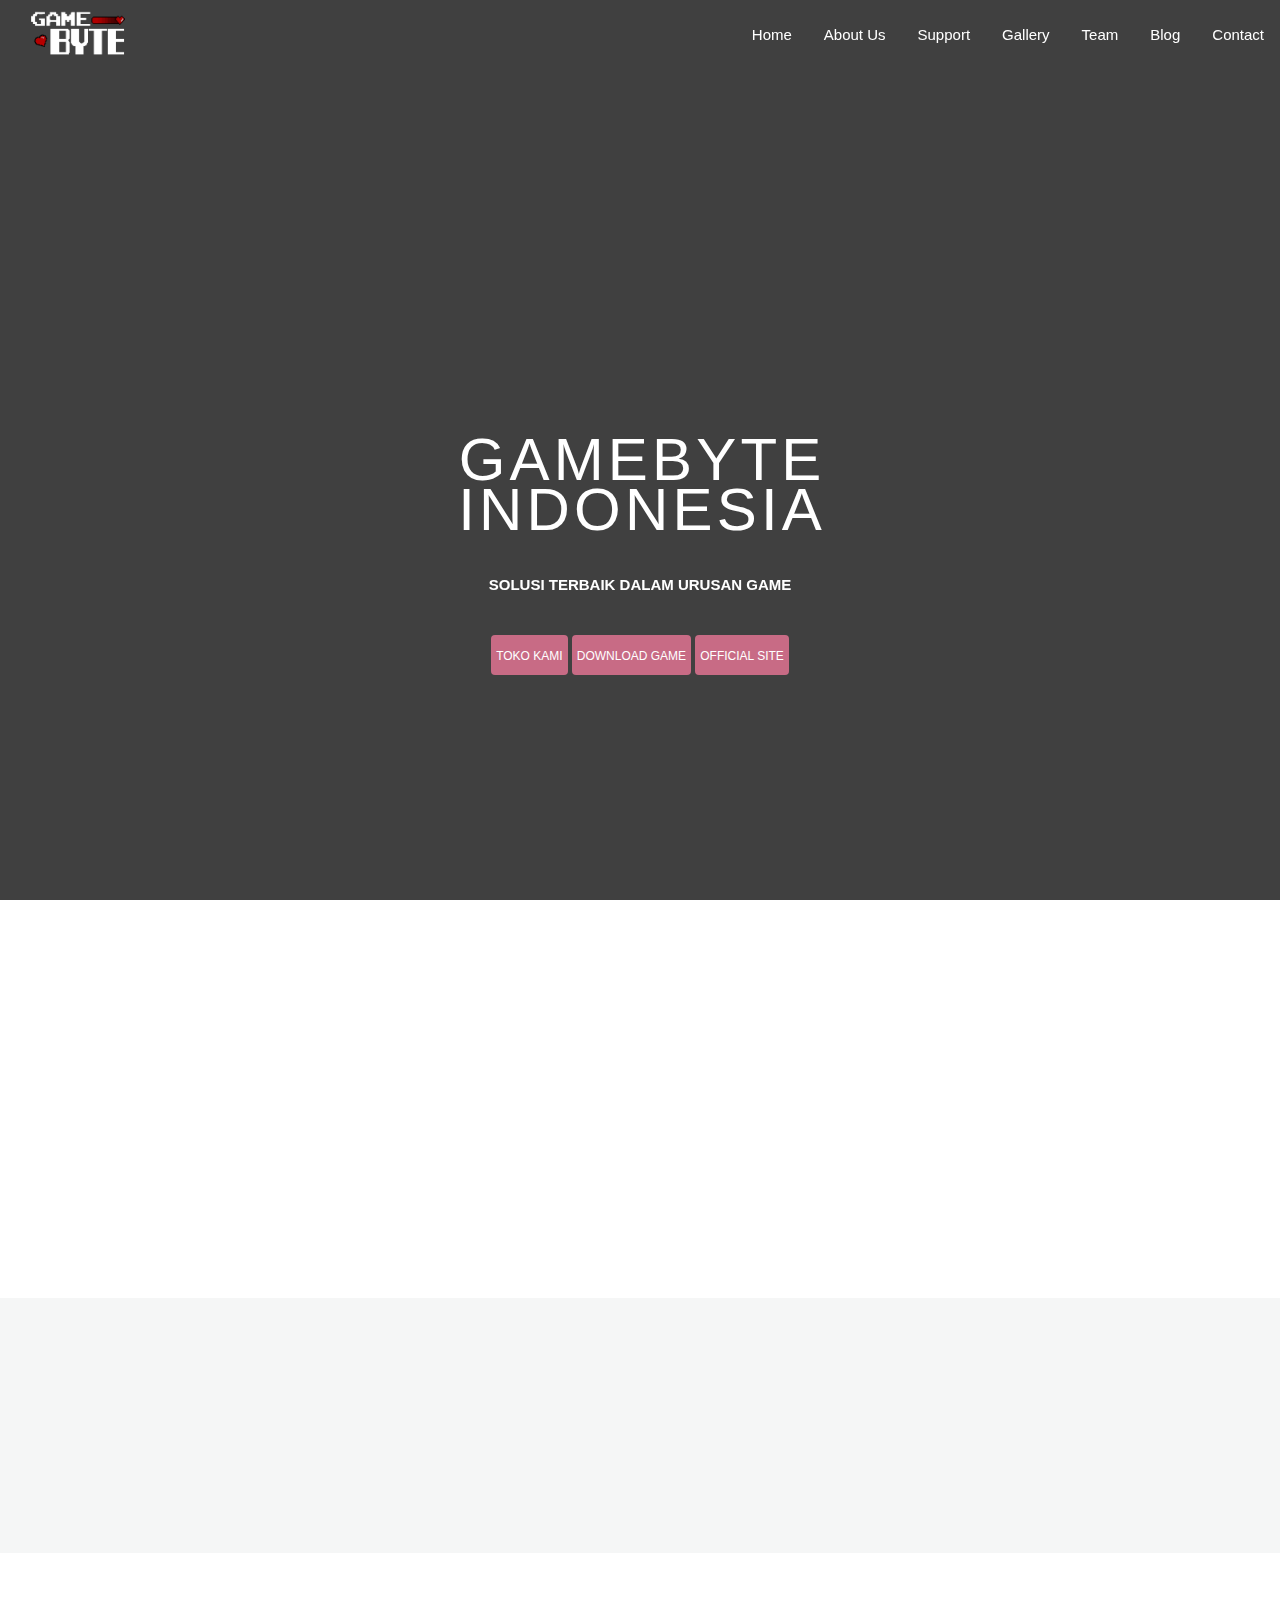
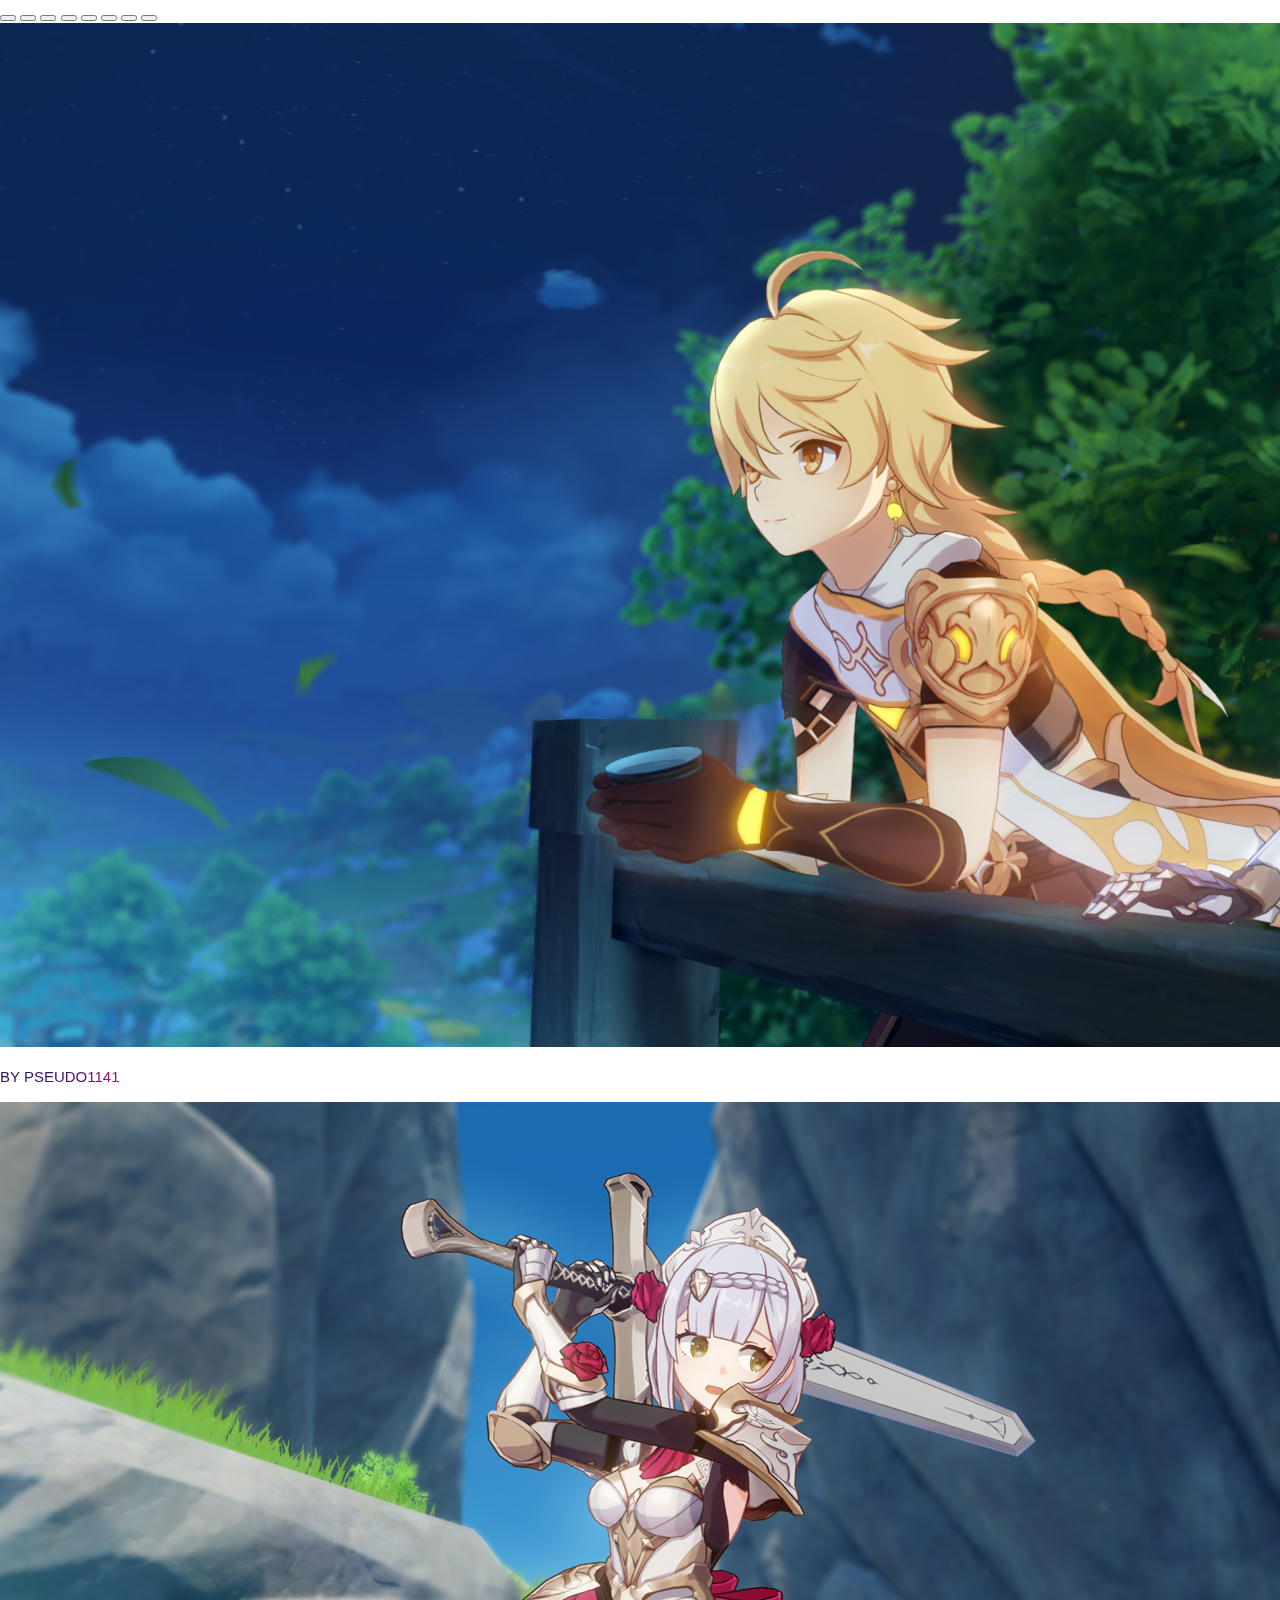
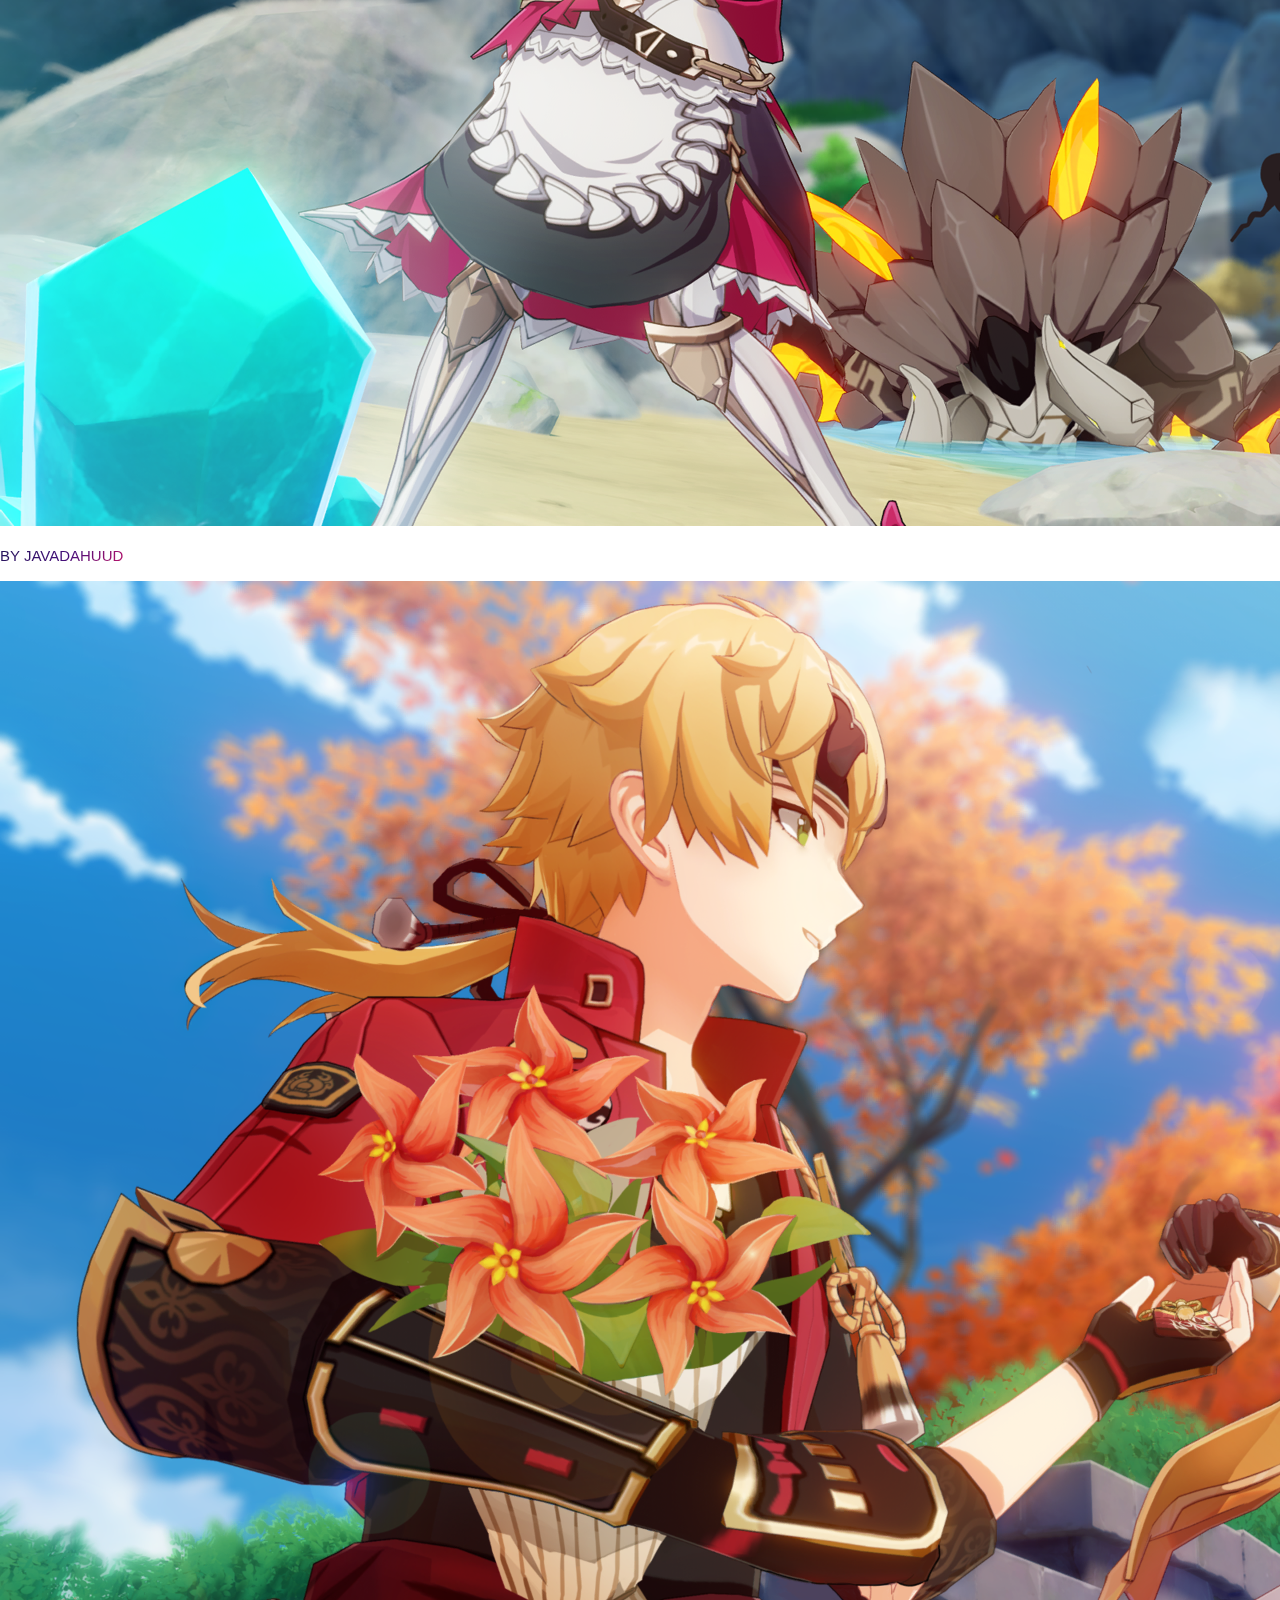
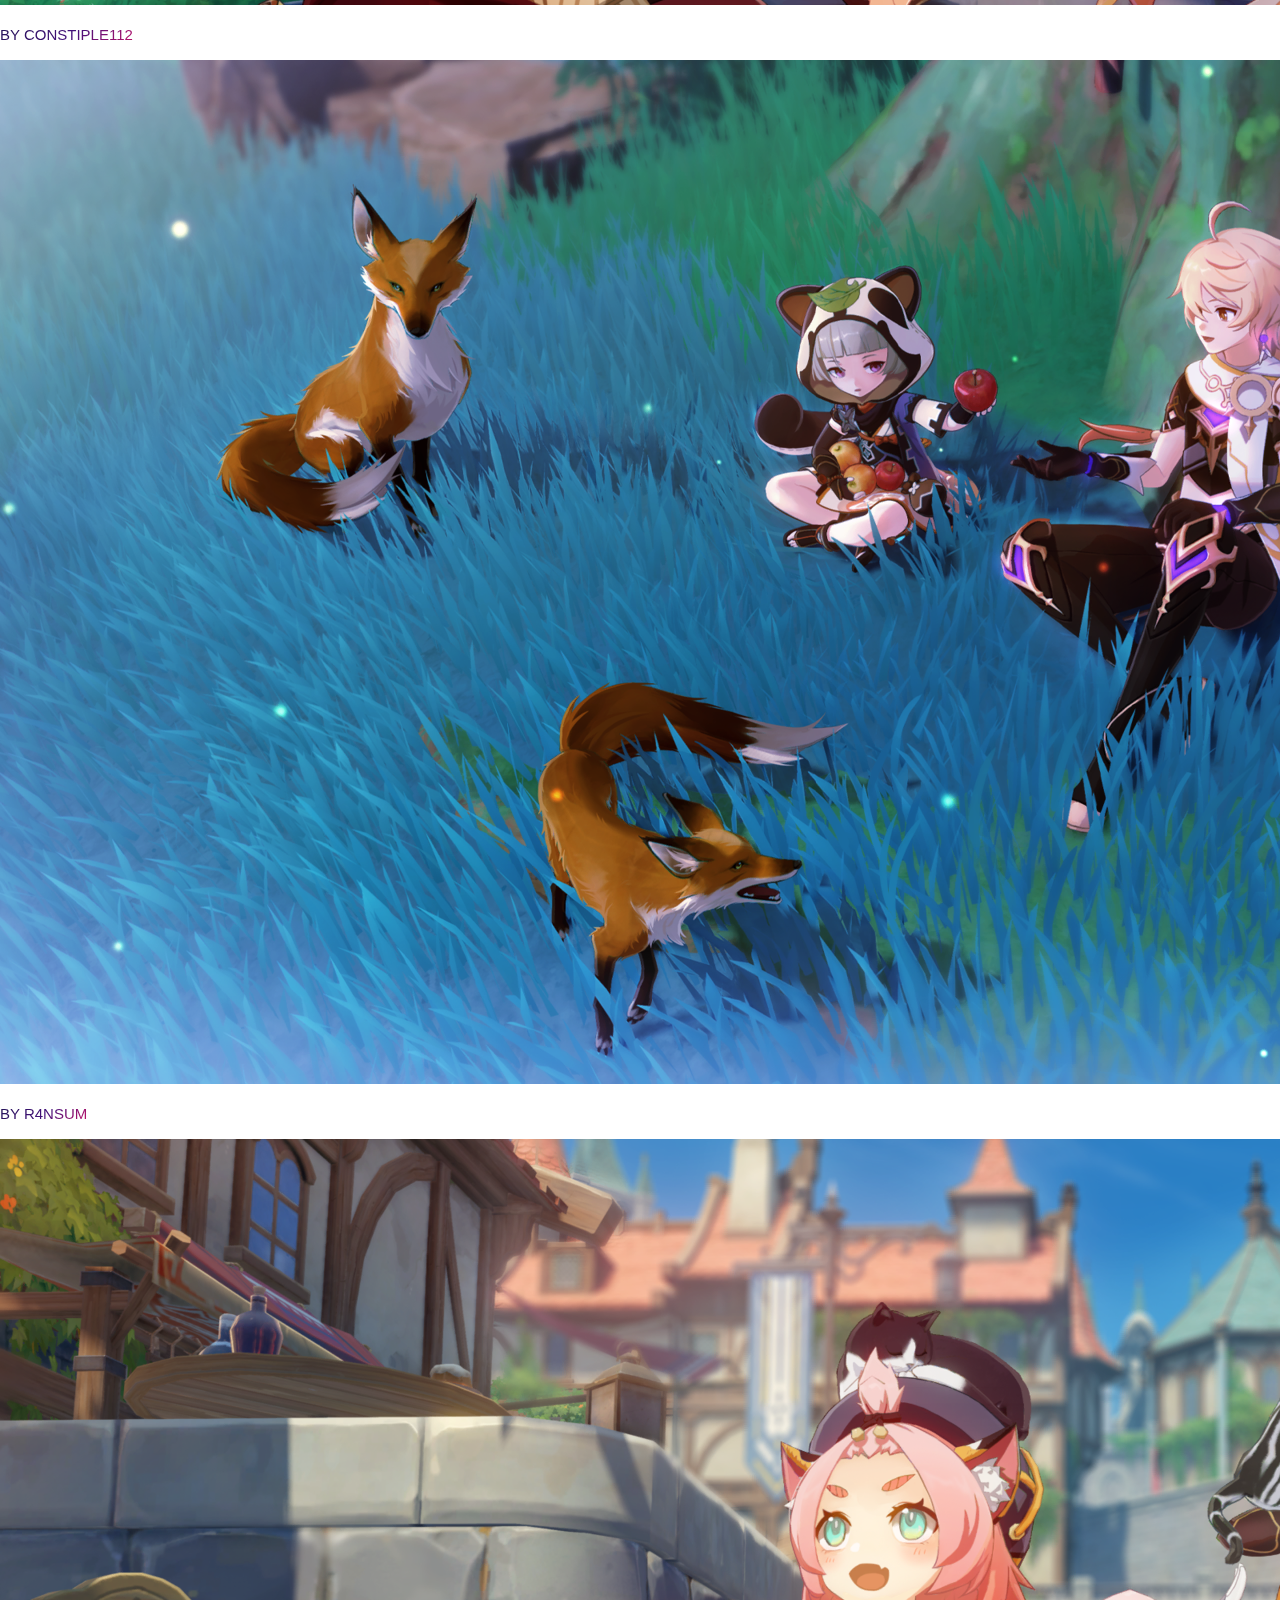
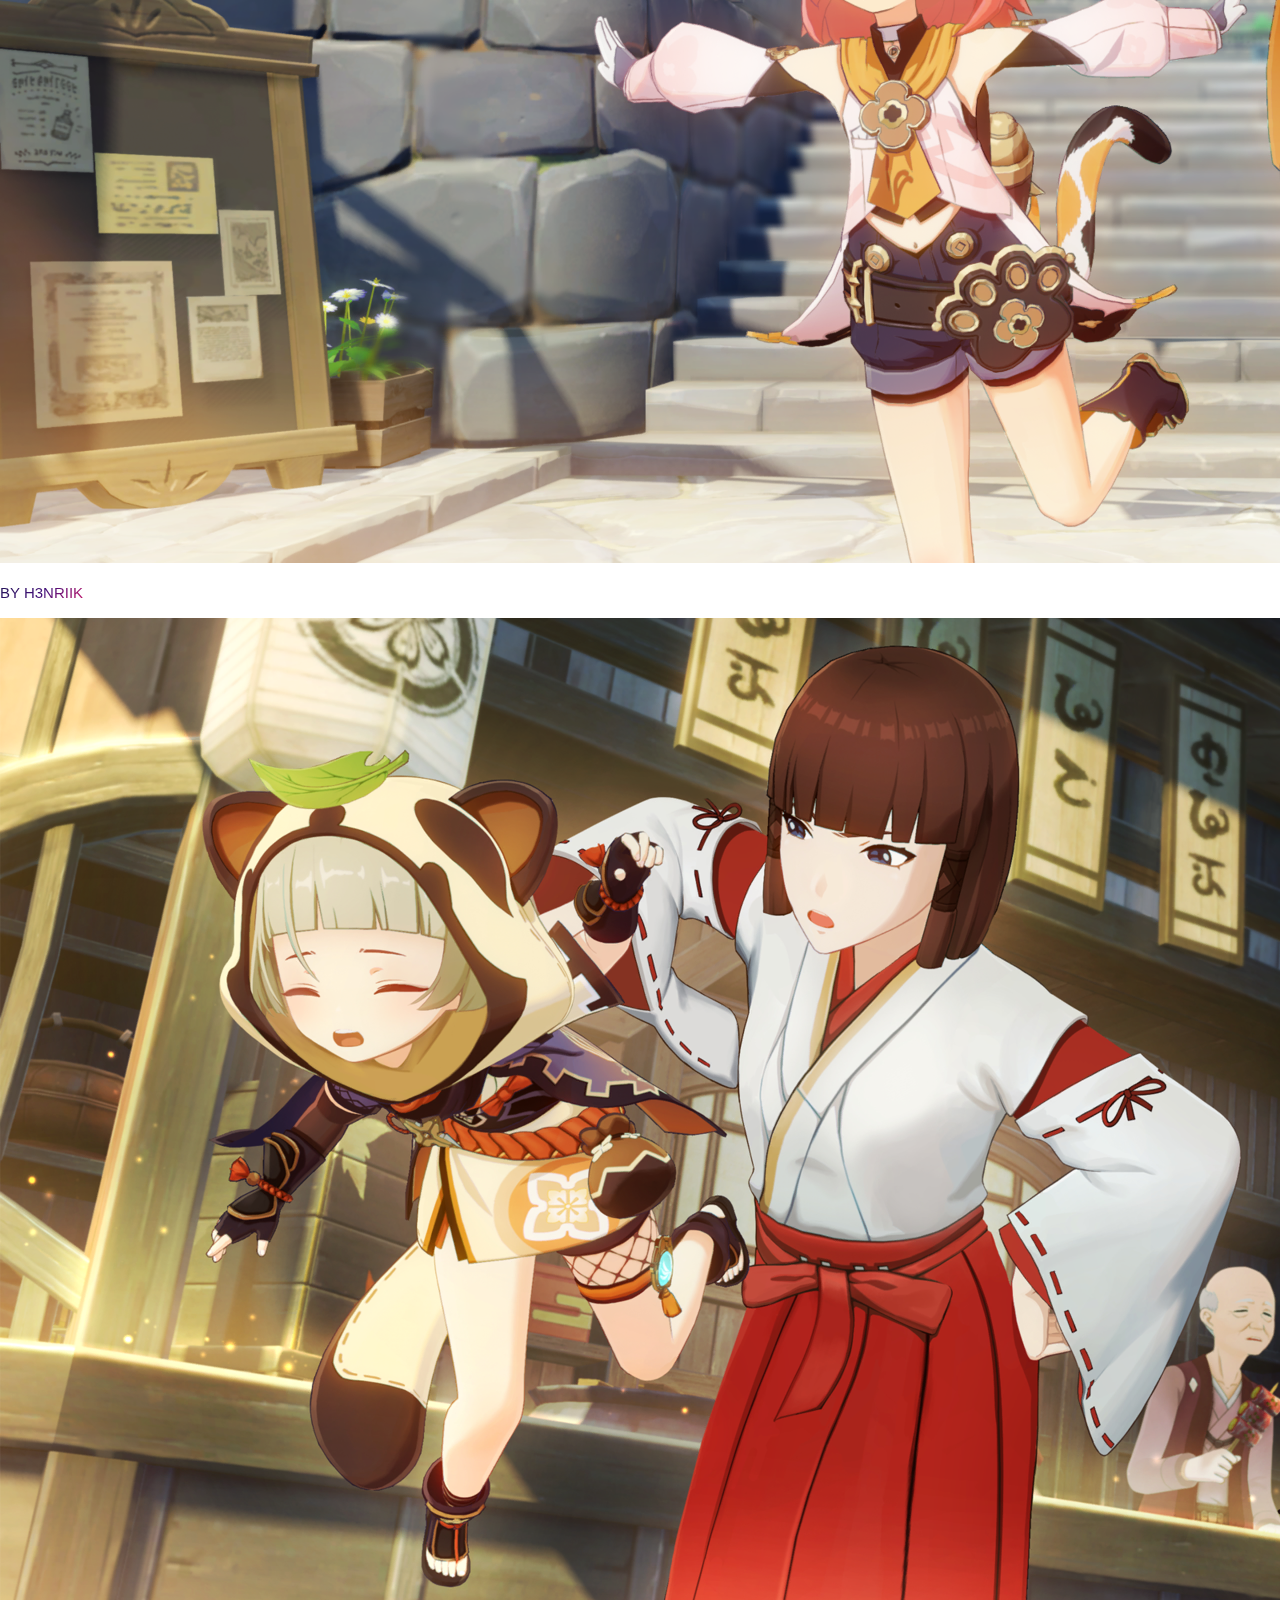
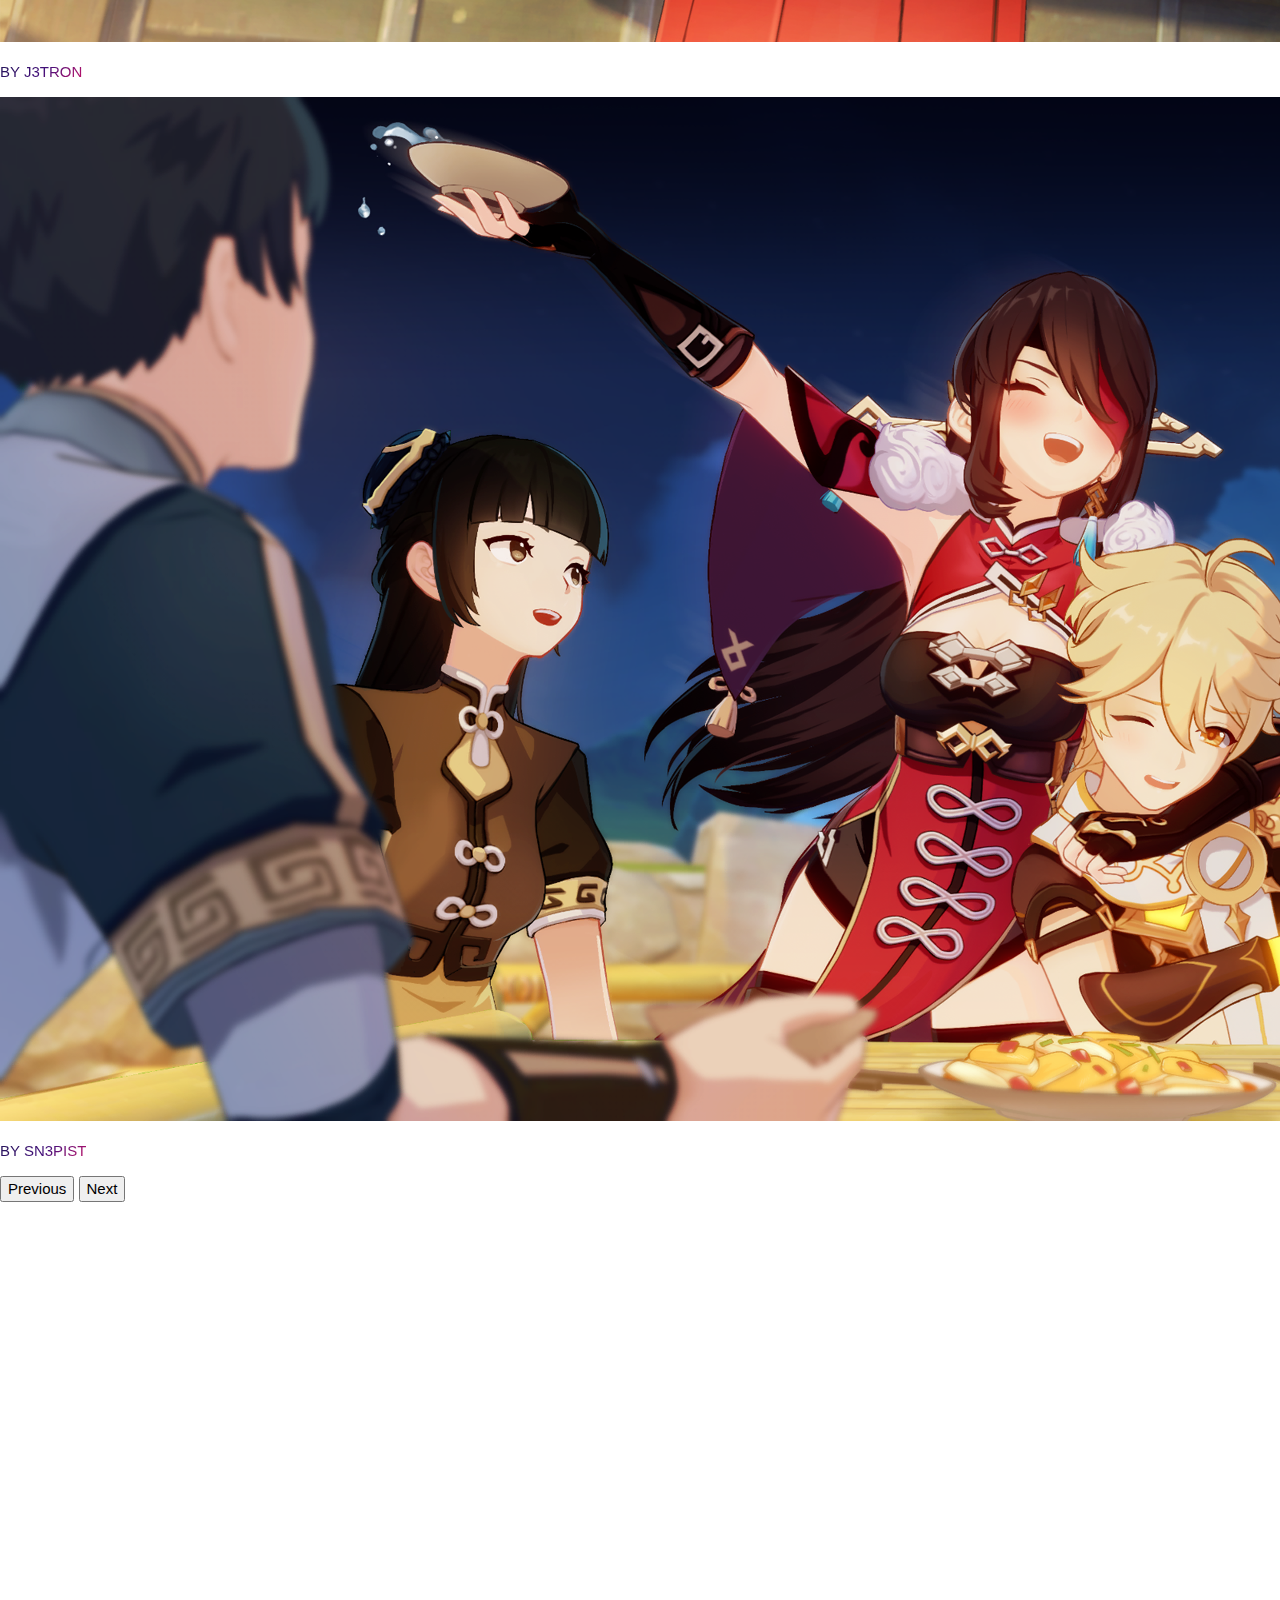
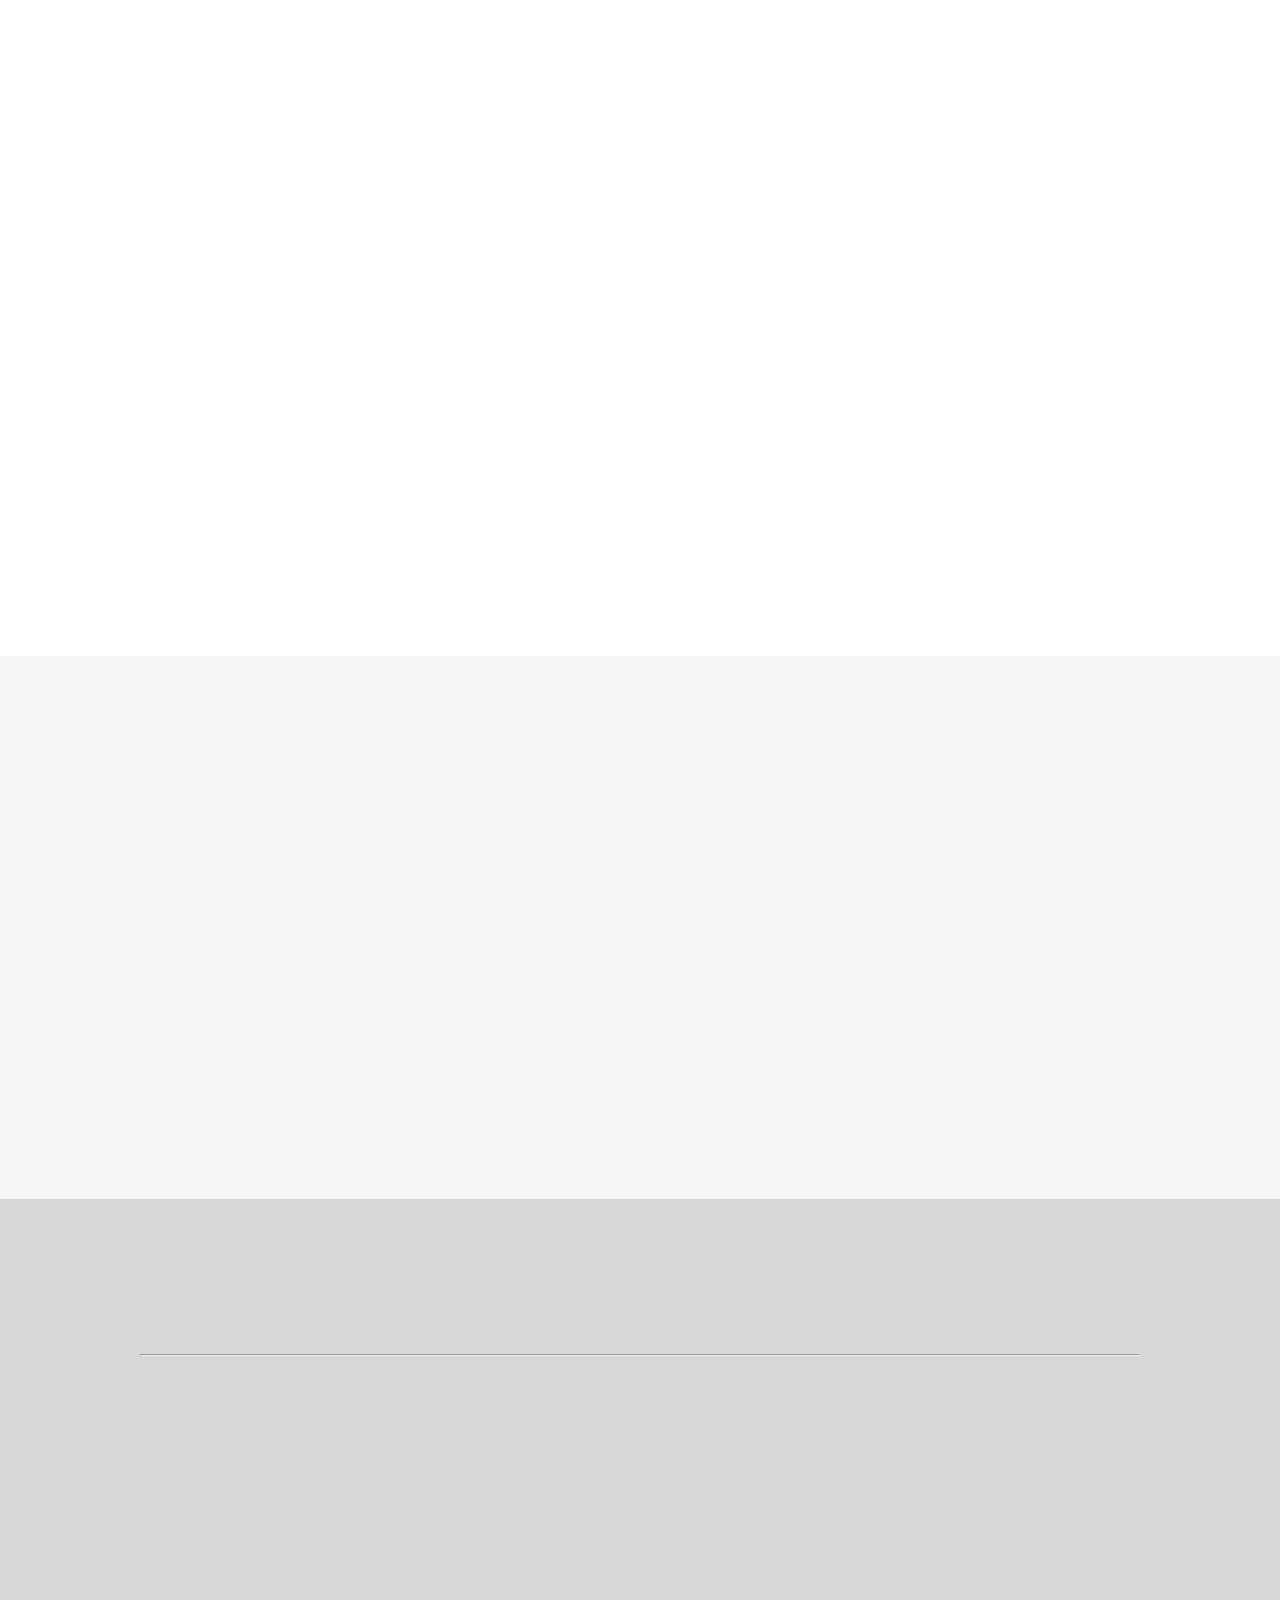
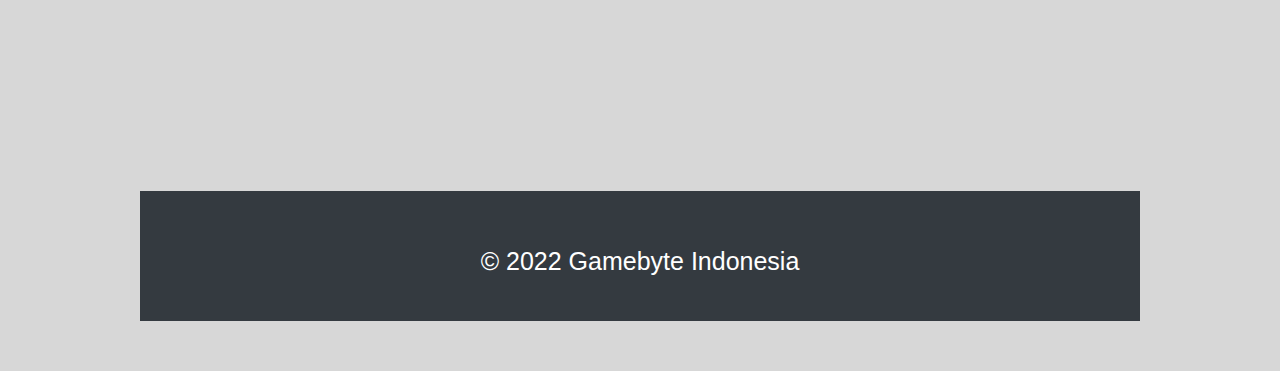
==== index.html @ 229a5499 "Update index.html" ====
<!DOCTYPE html>
<html lang="en">
<head>
    <meta name="viewport" content="width=device-width, initial-scale=1.0">

<!--*===========================   ICON TITLE WEBSITE   ==========================-->

    <link href="Materials/Images/logo game's byte FIXED white ver.png" rel="shortcut icon">

<!--*=============================================================================-->

    <meta charset="UTF-8">
    <meta name="description" content="GAMEBYTE INDONESIA">
    <meta name="keywords" content="GAMEBYTE INDONESIA">
    <meta name="author" content="Gamebyte Indonesia">
    <meta http-equiv="X-UA-Compatible" content="IE=edge">
    <meta name="viewport" content="width=device-width, initial-scale=1.0">
    <title>GAMEBYTE</title>

    <link rel="stylesheet" href="style.css">
    <link href="https://cdn.jsdelivr.net/npm/bootstrap@5.2.1/dist/css/bootstrap.min.css" rel="stylesheet" integrity="sha384-iYQeCzEYFbKjA/T2uDLTpkwGzCiq6soy8tYaI1GyVh/UjpbCx/TYkiZhlZB6+fzT" crossorigin="anonymous">
    <link href="https://unpkg.com/aos@2.3.1/dist/aos.css" rel="stylesheet">
</head>
<body>
    <nav>

<!--!===================================================     CLASS LAYER DALAM        ===============================-->
        <div class="layer-dalam" >
            <div class="logo">
                <a href=""><img src="Materials/Images/logo game's byte FIXED white ver.png" class="gamebyte"/>
            </a>

            <a href=""><img src="Materials/Images/logo game's byte FIXED black ver.png" class="gamebyteblack"/>
            </a>

            </div>

<!--!===================================================     CLASS MENU        ===============================-->
            <div class="menu">
                <a href="#" class="button-menu">
                    <span class="garis"></span>
                    <span class="garis"></span>
                    <span class="garis"></span>
                </a>
                <ul>
                    <li><a href="#home">Home</a></li>
                    <li><a href="#aboutus">About Us</a></li>
                    <li><a href="#support">Support</a></li>
                    <li><a href="#gallery">Gallery</a></li>
                    <li><a href="#team">Team</a></li>
                    <li><a href="#blog">Blog</a></li>
                    <li><a href="#contact">Contact</a></li>
                </ul>
            </div>
            </div>
    </nav>

<!--!===================================================     CLASS FULL-SCREEN        ===============================-->
    <div class="full-screen">
        <header id="home">
            <div class="overlay"></div>
            <video autoplay muted loop>
                <source src="Materials/Videos/Cutscene Animation- .mp4" type="video/mp4">
            </video>
            <div class="intro">
                <div class="waviy" data-aos="fade-down" data-aos-duration="1500">
                    <span style="--i:1">G</span>
                    <span style="--i:2">A</span>
                    <span style="--i:3">M</span>
                    <span style="--i:4">E</span>
                    <span style="--i:5">B</span>
                    <span style="--i:6">Y</span>
                    <span style="--i:7">T</span>
                    <span style="--i:8">E</span>
                    <P> </P>
                    <span style="--i:10">I</span>
                    <span style="--i:11">N</span>
                    <span style="--i:12">D</span>
                    <span style="--i:13">O</span>
                    <span style="--i:14">N</span>
                    <span style="--i:15">E</span>
                    <span style="--i:16">S</span>
                    <span style="--i:17">I</span>
                    <span style="--i:18">A</span>
                   </div>
                   
                   <br>
                <h4 data-aos="zoom-in" data-aos-duration="1500">SOLUSI TERBAIK DALAM URUSAN GAME</h4>
                <br>
                <!-- <p>MENJADI SOLUSI TERBAIK DALAM URUSAN GAME</p>
                <p> -->
                    <a href="moreinfo.html" class="button" target="_blank">TOKO KAMI</a>
                    <a href="https://genshin.hoyoverse.com/en/download?utm_source=fab" class="button" target="_blank">DOWNLOAD GAME</a>
                    <a href="https://genshin.hoyoverse.com/en/" class="button" target="_blank">OFFICIAL SITE</a>
                </p>
            </div>
        </header>
        <main>

<!--!==================================================      BAGIAN SECTION ============================-->

            <section id="aboutus">
                <div class="layar-dalam">
                    <h3 data-aos="fade-up" data-aos-duration="1500">About Us</h3>
                    <p class="ringkasan" data-aos="fade-right" data-aos-duration="1500">
                        MENJADI SOLUSI TERBAIK DALAM URUSAN GAME
                    </p>
                    <div class="konten-isi">
                        <p data-aos="fade-left" data-aos-duration="1500">Gamebyte adalah sebuah situs website yang hadir untuk memenuhi berbagai kebutuhan yang diperlukan oleh gamer-gamer Indonesia, meliputi walkthrough, berita-berita seputar game, bahkan hingga melayani pembelian-pembelian game. Demi menunjukkan bahwa game memiliki sesuatu untuk semua orang. GameByte dijalankan untuk para gamer dengan fokus nyata pada komunitas.<br>
                            <br>
                            Namun dikarenakan progress website yang terkesan masih baru, kami hanya menyediakan 3 game populer saat ini, ARKNIGHTS, GENSHIN IMPACT, dan HONKAI IMPACT 3RD. Tetapi tidak perlu khawatir, kedepannya kami akan mengembangkan website ini agar bisa menyediakan banyak sekali game yang akan membantu kalian para gamer Indonesia.
                            
                            
                    </p>
                    </div>
                </div> 
            </section>
            <section class="gray" id="support">
                <div class="layar-dalam support">
                    <div data-aos="fade-up-right" data-aos-duration="1500">
                        <img src="Materials/Images/support.png"/>
                        <h6>Ready For Supports</h6>
                        <p>
                            Kami selalu siap untuk membantu anda dengan sepenuh hati.
                        </p>
                    </div>
                    <div data-aos="fade-up" data-aos-duration="1500">
                        <img src="Materials/Images/24hours.png"/>
                        <h6>24 Hours Service</h6>
                        <p>
                            Kami selalu tersedia untuk anda dalam 24 jam.
                        </p>
                    </div>
                    <div data-aos="fade-up-left" data-aos-duration="1500">
                        <img src="Materials/Images/team.png"/>
                        <h6>Professional Team</h6>
                        <p>
                            Situs ini dikelola oleh team profesional GAMEBYTE.
                        </p>
                    </div>
                </div>
            </section>
            <section id="gallery">

                <div id="carouselExampleCaptions" class="carousel slide" data-bs-ride="false">
                    <div class="carousel-indicators">
                      <button type="button" data-bs-target="#carouselExampleCaptions" data-bs-slide-to="0" class="active" aria-current="true" aria-label="Slide 1"></button>
                      <button type="button" data-bs-target="#carouselExampleCaptions" data-bs-slide-to="1" aria-label="Slide 2"></button>
                      <button type="button" data-bs-target="#carouselExampleCaptions" data-bs-slide-to="2" aria-label="Slide 3"></button>
                      <button type="button" data-bs-target="#carouselExampleCaptions" data-bs-slide-to="3" aria-label="Slide 4"></button>
                      <button type="button" data-bs-target="#carouselExampleCaptions" data-bs-slide-to="4" aria-label="Slide 5"></button>
                      <button type="button" data-bs-target="#carouselExampleCaptions" data-bs-slide-to="5" aria-label="Slide 6"></button>
                      <button type="button" data-bs-target="#carouselExampleCaptions" data-bs-slide-to="6" aria-label="Slide 7"></button>
                      <button type="button" data-bs-target="#carouselExampleCaptions" data-bs-slide-to="7" aria-label="Slide 8"></button>
                    </div>
                    <div class="carousel-inner">
                      <div class="carousel-item active">
                        <img src="Materials/Images/genshin impact's screenshot/202211713623.png" class="d-block w-100" alt="...">
                        <div class="carousel-caption d-none d-md-block">
                          <p>By pseudo1141</p>
                        </div>
                      </div>
                      <div class="carousel-item">
                        <img src="Materials/Images/genshin impact's screenshot/202213120589.png" class="d-block w-100" alt="...">
                        <div class="carousel-caption d-none d-md-block">
                          <p>By JavaDaHuud</p>
                        </div>
                      </div>
                      <div class="carousel-item">
                        <img src="Materials/Images/genshin impact's screenshot/202211725145.png" class="d-block w-100" alt="...">
                        <div class="carousel-caption d-none d-md-block">
                          <p>By Constiple112</p>
                        </div>
                      </div>
                      <div class="carousel-item">
                        <img src="Materials/Images/genshin impact's screenshot/202211713289.png" class="d-block w-100" alt="...">
                        <div class="carousel-caption d-none d-md-block">
                          <p>By R4nSum</p>
                        </div>
                      </div>
                      <div class="carousel-item">
                        <img src="Materials/Images/genshin impact's screenshot/202211714725.png" class="d-block w-100" alt="...">
                        <div class="carousel-caption d-none d-md-block">
                          <p>By H3nriik</p>
                        </div>
                      </div>
                      <div class="carousel-item">
                        <img src="Materials/Images/genshin impact's screenshot/202211713410.png" class="d-block w-100" alt="...">
                        <div class="carousel-caption d-none d-md-block">
                          <p>By J3tron</p>
                        </div>
                      </div>
                      <div class="carousel-item">
                        <img src="Materials/Images/genshin impact's screenshot/2022117145523.png" class="d-block w-100" alt="...">
                        <div class="carousel-caption d-none d-md-block">
                          <p>By Sn3pist</p>
                        </div>
                      </div>
                    </div>
                    <button class="carousel-control-prev" type="button" data-bs-target="#carouselExampleCaptions" data-bs-slide="prev">
                      <span class="carousel-control-prev-icon" aria-hidden="true"></span>
                      <span class="visually-hidden">Previous</span>
                    </button>
                    <button class="carousel-control-next" type="button" data-bs-target="#carouselExampleCaptions" data-bs-slide="next">
                      <span class="carousel-control-next-icon" aria-hidden="true"></span>
                      <span class="visually-hidden">Next</span>
                    </button>
                  </div>

                <!--* Top content -->
<!-- <div class="top-content">
    <div class="container">
        <div class="row">
            <div class="col col-md-10 offset-md-1 col-lg-8 offset-lg-2"> -->
 
                <!--* Carousel -->
                <!-- <div id="carousel-example" class="carousel slide" data-ride="carousel">
 
                    <ol class="carousel-indicators">
                        <li data-target="#carousel-example" data-slide-to="0" class="active"></li>
                        <li data-target="#carousel-example" data-slide-to="1"></li>
                        <li data-target="#carousel-example" data-slide-to="2"></li>
                        <li data-target="#carousel-example" data-slide-to="3"></li>
                    </ol>
 
                    <div class="carousel-inner">
                        <div class="carousel-item active">
                            <img src="Materials/Images/genshin impact's screenshot/202211713623.png" class="d-block w-100" alt="slide-img-1">
                            <div class="carousel-caption">
                                <h1>Carousel: Change Arrow Colors</h1>
                                <div class="carousel-caption-description">
                                    <p>How to Change the Arrow Colors of Carousel Controls in Bootstrap 4</p>
                                </div>
                            </div>
                        </div>
                        <div class="carousel-item">
                            <img src="Materials/Images/genshin impact's screenshot/202211713623.png" class="d-block w-100" alt="slide-img-2">
                            <div class="carousel-caption">
                                <h3>Caption for Image 2</h3>
                                <div class="carousel-caption-description">
                                    <p>This is the caption description text for image 2.</p>
                                </div>
                            </div>
                        </div>
                        <div class="carousel-item">
                            <img src="Materials/Images/genshin impact's screenshot/202211713623.png" class="d-block w-100" alt="slide-img-3">
                            <div class="carousel-caption">
                                <h3>Caption for Image 3</h3>
                                <div class="carousel-caption-description">
                                    <p>This is the caption description text for image 3.</p>
                                </div>
                            </div>
                        </div>
                        <div class="carousel-item">
                            <img src="Materials/Images/genshin impact's screenshot/202211713623.png" class="d-block w-100" alt="slide-img-4">
                            <div class="carousel-caption">
                                <h3>Caption for Image 4</h3>
                                <div class="carousel-caption-description">
                                    <p>This is the caption description text for image 4.</p>
                                </div>
                            </div>
                        </div>
                    </div>
 
                    <a class="carousel-control-prev" href="#carousel-example" role="button" data-slide="prev">
                        <i class="fas fa-arrow-left" aria-hidden="true"></i>
                        <span class="sr-only">Previous</span>
                    </a>
                    <a class="carousel-control-next" href="#carousel-example" role="button" data-slide="next">
                        <i class="fas fa-arrow-right" aria-hidden="true"></i>
                        <span class="sr-only">Next</span>
                    </a>
                </div> -->
                <!--* End carousel -->
 
            <!-- </div>
        </div>
    </div>
</div> -->

                <!-- <div id="carouselExampleDark" class="carousel carousel-dark slide" data-bs-ride="carousel">
                    <div class="carousel-indicators">
                      <button type="button" data-bs-target="#carouselExampleDark" data-bs-slide-to="0" class="active" aria-current="true" aria-label="Slide 1"></button>
                      <button type="button" data-bs-target="#carouselExampleDark" data-bs-slide-to="1" aria-label="Slide 2"></button>
                      <button type="button" data-bs-target="#carouselExampleDark" data-bs-slide-to="2" aria-label="Slide 3"></button>
                    </div>
                    <div class="carousel-inner">
                      <div class="carousel-item active" data-bs-interval="10000">
                        <img src="Materials/Images/genshin impact's screenshot/202211713623.png" class="d-block w-100" alt="...">
                        <div class="carousel-caption d-none d-md-block">
                          <h5>First slide label</h5>
                          <p>Some representative placeholder content for the first slide.</p>
                        </div>
                      </div>
                      <div class="carousel-item" data-bs-interval="2000">
                        <img src="Materials/Images/genshin impact's screenshot/202213120589.png" class="d-block w-100" alt="...">
                        <div class="carousel-caption d-none d-md-block">
                          <h5>Second slide label</h5>
                          <p>Some representative placeholder content for the second slide.</p>
                        </div>
                      </div>
                      <div class="carousel-item">
                        <img src="Materials/Images/genshin impact's screenshot/202211725145.png" class="d-block w-100" alt="...">
                        <div class="carousel-caption d-none d-md-block">
                          <h5>Third slide label</h5>
                          <p>Some representative placeholder content for the third slide.</p>
                        </div>
                      </div>
                    </div>
                    <button class="carousel-control-prev" type="button" data-bs-target="#carouselExampleDark" data-bs-slide="prev">
                      <span class="carousel-control-prev-icon" aria-hidden="true"></span>
                      <span class="visually-hidden">Previous</span>
                    </button>
                    <button class="carousel-control-next" type="button" data-bs-target="#carouselExampleDark" data-bs-slide="next">
                      <span class="carousel-control-next-icon" aria-hidden="true"></span>
                      <span class="visually-hidden">Next</span>
                    </button>
                  </div> -->
                  
                <!-- <div><img src="Materials/Images/genshin impact's screenshot/202211713623.png"/>
                </div>
                <div><img src="Materials/Images/genshin impact's screenshot/202213120589.png"/>
                </div>
                <div><img src="Materials/Images/genshin impact's screenshot/202211725145.png"/>
                </div>
                <div><img src="Materials/Images/genshin impact's screenshot/202211713289.png"/>
                </div>
                <div><img src="Materials/Images/genshin impact's screenshot/202211714725.png"/>
                </div>
                <div><img src="Materials/Images/genshin impact's screenshot/20221173129.png"/>
                </div>
                <div><img src="Materials/Images/genshin impact's screenshot/202211713410.png"/>
                </div>
                <div><img src="Materials/Images/genshin impact's screenshot/2022117145523.png"/>
                </div>
                <div><img src="Materials/Images/genshin impact's screenshot/202211715740.png"/>
                </div> -->
            </section>
            <section class="quote">
                <div class="layar-dalam" data-aos="flip-down" data-aos-duration="1500">
                    <p>
                        Let The Game Brings You Happiness.
                    </p>
                </div>
            </section>
            <section id="team">
                <div class="layar-dalam">
                    <h3 data-aos="zoom-in" data-aos-duration="1500">Gamebyte's Team Members</h3>
                    <p class="ringkasan" data-aos="fade-up" data-aos-duration="1500">
                        Berikut adalah anggota kami dari Team Gamebyte :
                        <br>
                    </p>
                    <div class="team">
                        <div data-aos="zoom-in-right" data-aos-duration="1500">
                            <img src="Materials/Images/fahrul.jpeg"/>
                            <h6>Fahrul Al' Farisi</h6>
                            <span>Indonesia</span>
                            <br>
                            <span>Material Maker</span>
                        </div>
                        <div data-aos="zoom-in" data-aos-duration="1500">
                            <img src="Materials/Images/dyllan2.jpeg"/>
                            <h6>Dyllan Nicholas N.</h6>
                            <span>Indonesia</span>
                            <br>
                            <span>Web Developer</span>
                        </div>
                        <div data-aos="zoom-in-up" data-aos-duration="1500">
                            <img src="Materials/Images/syifa2.jpeg"/>
                            <h6>Fairuz Syifa</h6>
                            <span>Indonesia</span>
                            <br>
                            <span>Operator & Hoster</span>
                        </div>
                    </div>
                </div>
            </section>
            <section class="gray" id="blog">
                <div class="layar-dalam">
                    <h3 data-aos="fade-down" data-aos-duration="1000">Latest Blog</h3>
                    <p class="ringkasan" data-aos="zoom-out" data-aos-duration="1500">
                        BERIKUT ADALAH BLOG TERBARU KAMI
                    </p>
                    <div class="blog">
                        <div class="area" data-aos="fade-right" data-aos-duration="2000">
                            <div class="gambar" style="background-image: url('Materials/Images/genshin.jpg')">
                            </div>
                            <div class="text">
                                <article>
                                    <h4><a href="#">About Genshin Impact Update 3.0</a></h4>
                                    <hr>
                                    <p>
                                        The Morn a Thousand Roses Brings
                                    </p>
                                </article>
                            </div>
                        </div>
                        <div class="area" data-aos="fade-left" data-aos-duration="2000">
                            <div class="gambar" style="background-image: url('Materials/Images/Genshin-impact-3.0-banner1.webp')">
                            </div>
                            <div class="text">
                                <article>
                                    <h4><a href="#">Genshin Impact 3.0 Banner List</a></h4>
                                    <hr>
                                    <p>
                                        What banners are coming in 3.0 Genshin?
                                    </p>
                                </article>
                            </div>
                        </div>
                    </div>
                </div>
            </section>
        </main>

        <section id="contact">
            <div class="layar-dalam">  
                <h3 data-aos="zoom-in" data-aos-duration="1500">Contact Us</h3>
                <hr>
                <p data-aos="zoom-out" data-aos-duration="2000">APA YANG BISA KAMI BANTU?
                    <br>
                    SILAKAN ISI FORM DIBAWAH INI TERLEBIH DAHULU..
                </p>
            <!-- <div class="layar-dalam">
                <div>
                    <h5>Info</h5>
                    Lorem ipsum dolor sit amet consectetur adipisicing elit. Facere, dolorem.
                </div>
                <div>
                    <h5>Contact</h5>
                    Lorem ipsum dolor sit amet consectetur adipisicing elit. Facere, dolorem.
                </div>
                <div>
                    <h5>Help</h5>
                    Lorem ipsum dolor sit amet consectetur adipisicing elit. Facere, dolorem.
                </div>
                <div>
                    <h5>Site Map</h5>
                    Lorem ipsum dolor sit amet consectetur adipisicing elit. Facere, dolorem.
                </div>
            </div> -->

<!-- Wrapper container -->
<div class="container py-4" data-aos="fade-up" data-aos-duration="1500">

    <!-- Bootstrap 5 starter form -->
    <form id="contactForm">
  
      <!-- Name input -->
      <div class="mb-3">
        <label class="form-label" for="name">Name</label>
        <input class="form-control" id="name" type="text" placeholder="Name" data-sb-validations="required" />
        <div class="invalid-feedback" data-sb-feedback="name:required">Name is required.</div>
      </div>
  
      <!-- Email address input -->
      <div class="mb-3">
        <label class="form-label" for="emailAddress">Email Address</label>
        <input class="form-control" id="emailAddress" type="email" placeholder="Email Address" data-sb-validations="required, email" />
        <div class="invalid-feedback" data-sb-feedback="emailAddress:required">Email Address is required.</div>
        <div class="invalid-feedback" data-sb-feedback="emailAddress:email">Email Address Email is not valid.</div>
      </div>
  
      <!-- Message input -->
      <div class="mb-3">
        <label class="form-label" for="message">Message</label>
        <textarea class="form-control" id="message" type="text" placeholder="Message" style="height: 10rem;" data-sb-validations="required"></textarea>
        <div class="invalid-feedback" data-sb-feedback="message:required">Message is required.</div>
      </div>
  
      <!-- Form submissions success message -->
      <div class="d-none" id="submitSuccessMessage">
        <div class="text-center mb-3">Form submission successful!</div>
      </div>
  
      <!-- Form submissions error message -->
      <div class="d-none" id="submitErrorMessage">
        <div class="text-center text-danger mb-3">Error sending message!</div>
      </div>
  
      <!-- Form submit button -->
      <div class="d-grid">
        <button class="btn btn-primary btn-lg" type="submit">Submit</button>
      </div>
  
    </form>
  
  </div>      

<!--!====================================================   BAGIAN FOOTER   ================-->

    
<footer id="contact">


    <div class="layar-dalam">
        <div class="copyright">
            &copy; 2022 Gamebyte Indonesia
        </div>
    </div>
</footer>

</div>

<!--!===================================================     SAMBUNG KE JAVASCRIPT        ===============================-->

    <script src="https://code.jquery.com/jquery-3.6.1.min.js" integrity="sha256-o88AwQnZB+VDvE9tvIXrMQaPlFFSUTR+nldQm1LuPXQ=" crossorigin="anonymous"></script>
    <script src="javascript.js"></script>
    
    <script src="https://cdn.jsdelivr.net/npm/bootstrap@5.2.1/dist/js/bootstrap.bundle.min.js" integrity="sha384-u1OknCvxWvY5kfmNBILK2hRnQC3Pr17a+RTT6rIHI7NnikvbZlHgTPOOmMi466C8" crossorigin="anonymous"></script>
    <script src="https://unpkg.com/aos@2.3.1/dist/aos.js"></script>
    <script>
        AOS.init();
      </script>
</body>
</html>




<!--!           pada judul dan logo perlu diganti karena nama yang digunakan sudah dipakai oleh pihak lain pada situs browser   -->

<!--TODO        terdapat masalah pada pemutaran MP4 looping tidak berjalan saat menggunakan video MP4 Genshin impact 'TRIM 2'  -->

<!--TODO        bagian <a href> button perlu ditambah URL dan ditambahkan target='_blank' suapaya button dapat berfungsi membuka halaman lain + open in new tab -->

<!--todo        terdapat penambahan logo icon title website pada bagian <head>  -->

<!--TODO        perlu ditambahkan isian terkait topik genshin update 3.0   -->

<!--TODO        perlu ditambahkan video box youtube utk menambahkan informasi terkait update genshin impact update 3.0   -->
<!--TODO        perlu menambahkan fitur carousel untuk scrolling menu gallery foto    -->
---- style.css ----
* {
    font-family: 'Lucida Sans', 'Lucida Sans Regular', 'Lucida Grande', 'Lucida Sans Unicode', Geneva, Verdana, sans-serif;
    line-height: 20px;
    font-size: 15px;
}
html {
    margin: 0;
    padding: 0;
    scroll-behavior: smooth;
    overflow-x: hidden;
}

body {
    margin: 0px;
    padding: 0px;
    overflow-x: hidden;
}

.full-screen {
    width: 100%;
}

.layar-dalam {
    width: 1000px;
    margin: auto;
}

/**====================================   CONFIG NAVBAR  =====================*/

nav {
    z-index: 100;
    color: #fff;
    text-align: center;
    position: fixed;
    /*border-bottom: 1px solid #b1b1b1;*/
    line-height: 60px;
    width: 100%;
    transition: background-color 1.5s ease;
}
nav.gamebyte {
    background-color: #fff;
}

nav.gamebyte ul li a {
    color: #333;

}

nav .logo {
    float: left;
    position: relative;
    line-height: 55px;
    text-align: center;
    margin: 0px 0px 0px 10px;
}
nav .logo img {
    width: 120px;
    vertical-align: top;
    float: left;
    margin: 10px 10px 21px 10px;
}

nav .logo img.gamebyteblack {
    display: none;
}

nav .menu {
    float: right;
    height: 60px;
    max-width: 600px;
}

nav .menu ul {
    list-style-type: none;
    margin: 0;
    padding: 0;
    display: flex;
}

nav .menu ul li {
    list-style-type: none;
    float: left;
    line-height: 70px;
}

nav ul li a {
    color: #fff;
    text-align: center;
    padding: 0px 16px 0px 16px;
    text-decoration: none;
}

nav ul li a:hover {
    text-decoration: underline;
}

nav.gamebyte {
    background-color: #fff;
}

nav.gamebyte .button-menu .garis {
    background-color: #333;
}


/**================================= CONFIG HEADER ==============================*/


header {
    position: relative;
    height: 100vh;
    width: 100%;
    overflow: hidden;
    z-index: 2;
}

header video {
    position: absolute;
    top: 0;
    left: 0;
    object-fit: cover;
    z-index: -2;
}

header .intro {
    z-index: 100;
    color: #fff;
    text-align: center;
    position: relative;
    top: 50%;

}

header .intro h3 {
    font-size: 50px;
    margin: 0;
    padding: 0;
    height: 80px;

}




/**===========================================   CONFIG BUTTON   ===========================*/

.button {
    background-color: #c86b85;
    height: 40px;
    line-height: 42px;
    color: #fff;
    text-decoration: none;
    display: inline-block;
    padding: 0px 5px 0px 5px;
    font-size: 12px;
    border-radius: 4px;
    justify-content: space-between;
    
}

.button:hover {
    transition: all 0.2s ease-in-out;
    transform: scale(1.05);
}

header .overlay {
    position: absolute;
    background-attachment: fixed;
    background-size: cover;
    background-position: center;
    top: 0;
    left: 0;
    height: 100%;
    width: 100%;
    background-color: black;
    opacity: 75%;
}

header  video {
    position: absolute;
    background-attachment: fixed;
    background-size: cover;
    background-position: center;
    top: 0;
    left: 0;
    height: 100%;
    width: 100%;
}

.button-menu {
    position: absolute;
    top: 1.7rem;
    right: 1rem;
    flex-direction: column;
    justify-content: space-between;
    width: 30px;
    height: 20px;
}

.button-menu .garis {
    height: 3px;
    background-color: #fff;
}

/**=====================================================  SECTION ================================*/

section {
    padding: 50px 0px 50px 0px;

}

section h3 {
    font-size: 30px;
}

section h3::after {
    content: "";
    border-bottom: 5px solid #c86b85;
    width: 52px;
    display: block;
    margin: 20px auto;
}

section p.ringkasan {
    font-style: italic;
    font-size: 18px;
    color: #ababab;
}

section .konten-isi p {
    font-style: normal;
}

section.gray {
    background-color: #f5f6f6;
}

.waviy {
    position: relative;
  }
  .waviy span {
    position: relative;
    display: inline-block;
    font-size: 60px;
    color: #fff;
    text-transform: uppercase;
    animation: flip 2s infinite;
    animation-delay: calc(.2s * var(--i))
  }
  @keyframes flip {
    0%,80% {
      transform: rotateY(360deg) 
    }
  }

.support,
.team,
.blog {
    display: flex;
    flex-direction: row;
    justify-content: space-around;
}

.support h6,
.team h6 {
    margin: 0px;
    margin-top: 10px;
    padding: 0px;
    font-size: 18px;
    font-weight: bold;
}

.support img {
    width: 50px;
}

.support div,
.team div {
    text-align: center;
    width: 26%;
}

/* change transition duration to control the speed of fade effect */
section#gallery .carousel-item {
    transition: transform 2.6s ease-in-out;
  }

section#gallery .carousel-item p {
   text-transform: uppercase;
  background-image: linear-gradient(
    -225deg,
    #231557 0%,
    #44107a 29%,
    #ff1361 67%,
    #fff800 100%
  );
  background-size: auto auto;
  background-clip: border-box;
  background-size: 200% auto;
  color: #fff;
  background-clip: text;
/*   text-fill-color: transparent; */
  -webkit-background-clip: text;
  -webkit-text-fill-color: transparent;
  animation: textclip 2s linear infinite;
  display: inline-block;
}

@keyframes textclip {
  to {
    background-position: 200% center;
  }
}

section#gallery .carousel-fade .active.carousel-item-start {
    transition: opacity 0s 2.6s;
  }

section#gallery .carousel-fade .active.carousel-item-end {
    transition: opacity 0s 2.6s;
  }

/* section#gallery {
    display: flex;
    flex-direction: row;
    justify-content: space-around;
    overflow: hidden;
    padding: 10px 0px 10px 0px;
}

section#gallery div #imggallery {
    width: 50px;
}

section#gallery div {
    padding: 5px;
}

section#gallery div img {
    height: 100px;
    border-radius: 5px;
}

section#gallery div img:hover {
    transition: all 0.2s ease-in-out;
    transform: scale(1.1);
}

section#gallery h3 {
    margin: 0px;
    margin-top: 10px;
    padding: 0px;
    font-size: 30px;
    font-weight: bold;
    text-align: center;
    margin-bottom: 20px;
} */

section.quote {
    background:url("Materials/Images/genshin-impact-genshin-landscape-hd-wallpaper-preview.jpg") no-repeat;
    background-attachment: fixed;
    background-position: center;
    background-size: cover;
    text-align: center;
    color: #fff;
    font-size: 20px;
    font-style: italic;
    padding: 100px;
}

section.quote .layar-dalam p {
    display: inline;
    background: url("Materials/Images/quotation.png") no-repeat;
    background-size: 30px;
    padding: 30px;
    font-size: 25px;
    font-weight: bold;
}


.team img {
    width: 100%;
    box-shadow: 0px -10px 30px #ccc;
    border-radius: 5px;
}

.blog {
    /* background:url("Materials/Images/white.jpg") no-repeat; */
    background-attachment: fixed;
    background-position: center;
    background-size: cover;
    background-repeat: no-repeat;
}

.blog .area {
    width: 47%;
    box-shadow: 0px -10px 30px #ccc;
    border-radius: 5px;
    display: flex;
    flex-direction: row;
    justify-content: space-between;
}

.blog div.area div {
    width: 50%;
}

.blog .area .gambar {
    border-radius: 5px 0px 0px 5px;
    background-repeat: no-repeat;
    background-size: cover;
    background-position: center;
    height: 300px;
}

.blog .area .text article {
    padding: 40px;
}

.blog .area .text article h4 {
    margin: 0px;
}

.blog .area .text article a {
    color: #333;
    text-decoration: solid;
    transition: color 0.5s ease;
}

.blog .area .text article a:hover {
    color: #ccc;
}

section#contact {
    background-color: #d7d7d7;
}

section#contact h3,p {
    text-align: center;
}

section#contact p {
    text-align: center;
    color: #ababab;
    font-size: 18px;
}

/**=====================================================  SECTION ABOUT US  ===========================*/

#aboutus,
#team,
#blog {
    text-align: center;
}

/**========================================================   FOOTER  ===============================*/

footer {
    padding: 0px 0px 50px 0px;
    background-color: #343a40;
    color: #fff;
}

footer .layar-dalam {
    display: flex;
    flex-direction: row;
    justify-content: space-between;
}

footer .layar-dalam div {
    width: 20%;
}

footer .layar-dalam h5 {
    margin-top: 0px;
    font-size: 20px;
    font-weight: bold;
}

footer .layar-dalam .copyright {
    width: 100%;
    margin-top: 30px;
    padding-top: 30px;
    /* border-top: 1px solid #666; */
    text-align: center;
    font-size: 25px;
}

/* footer#contact {
    width: 1000px;
    margin: auto;
}

footer#contact h3,p {
    text-align: center;
} */

/**=============================================  CONFIG MEDIA & SCREEN  ======================*/

@media screen and (max-width: 1080px) {
    .layar-dalam {
        width: 90%;
    }

    nav .menu ul {
        display: none;
        margin-top: 60px;
        position: relative;
        top: 0;
        left: 0;
        width: 100%;
    }

    nav .menu ul li {
        width: 100%;
        border-bottom: 1px solid #ccc;
        background-color: #fff;
        line-height: 40px;
    }

    nav .menu ul li a {
        color: #333;
    }

    .button-menu {
        display: flex;
    }

    .blog .area {
        display: block;

    }

    .blog div.area div {
        width: 100%;
    }

    .blog .area .gambar {
        border-radius: 5px 5px 0px 0px;
        height: 200px;
    }

    @media screen and (max-width: 780px) {

        html {
            margin: 0;
            padding: 0;
            scroll-behavior: smooth;
            overflow-x: hidden;
        }

        body {
            margin: 0px;
            padding: 0px;
            overflow-x: hidden;
        }
    }

/*!=============================   OPTIONAL (Responsif utk Support Section ) ================*/

/*
    .support {
        display: block;
    }

    .support div {
        width: 100%;
        padding-bottom: 30px;
    }
    */

/*!===========================================================================*/

/*!=================================        BREAKPOINT (RESPONSIVE CONFIGS)   =================*/


}
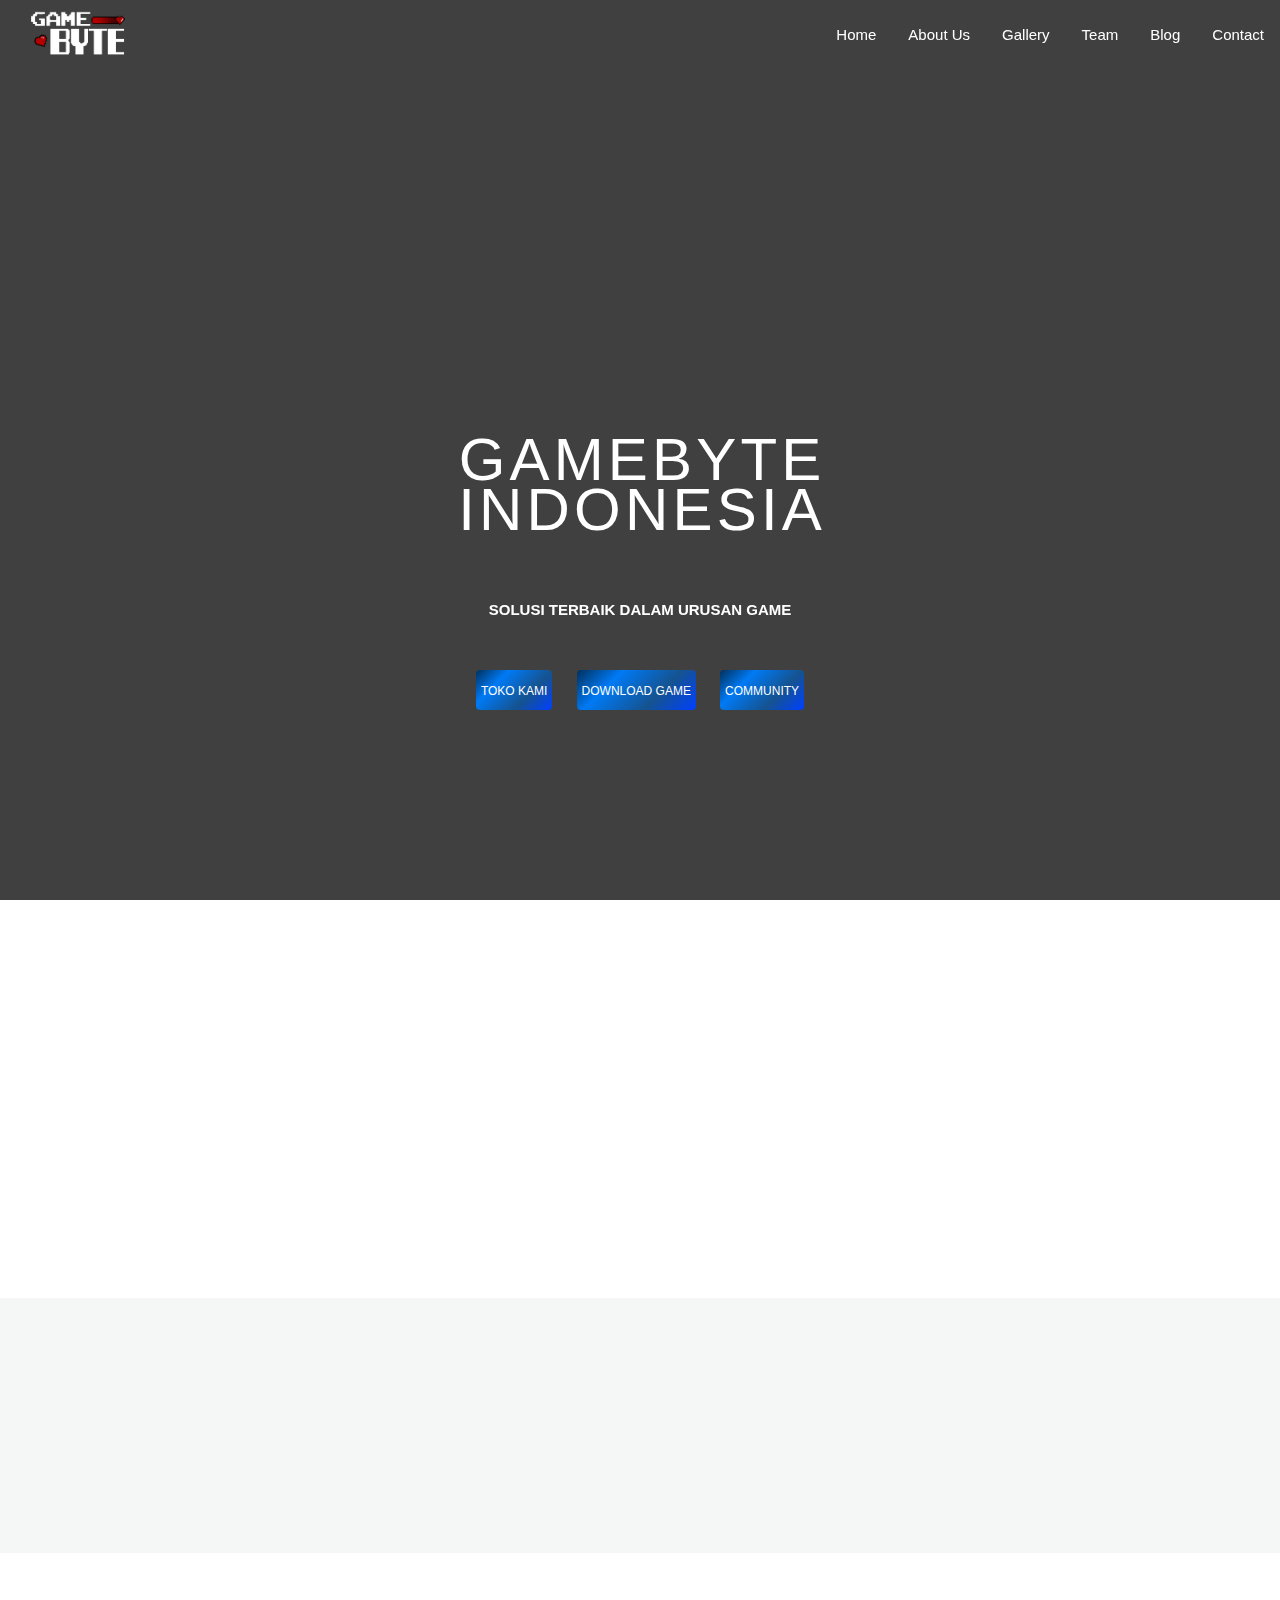
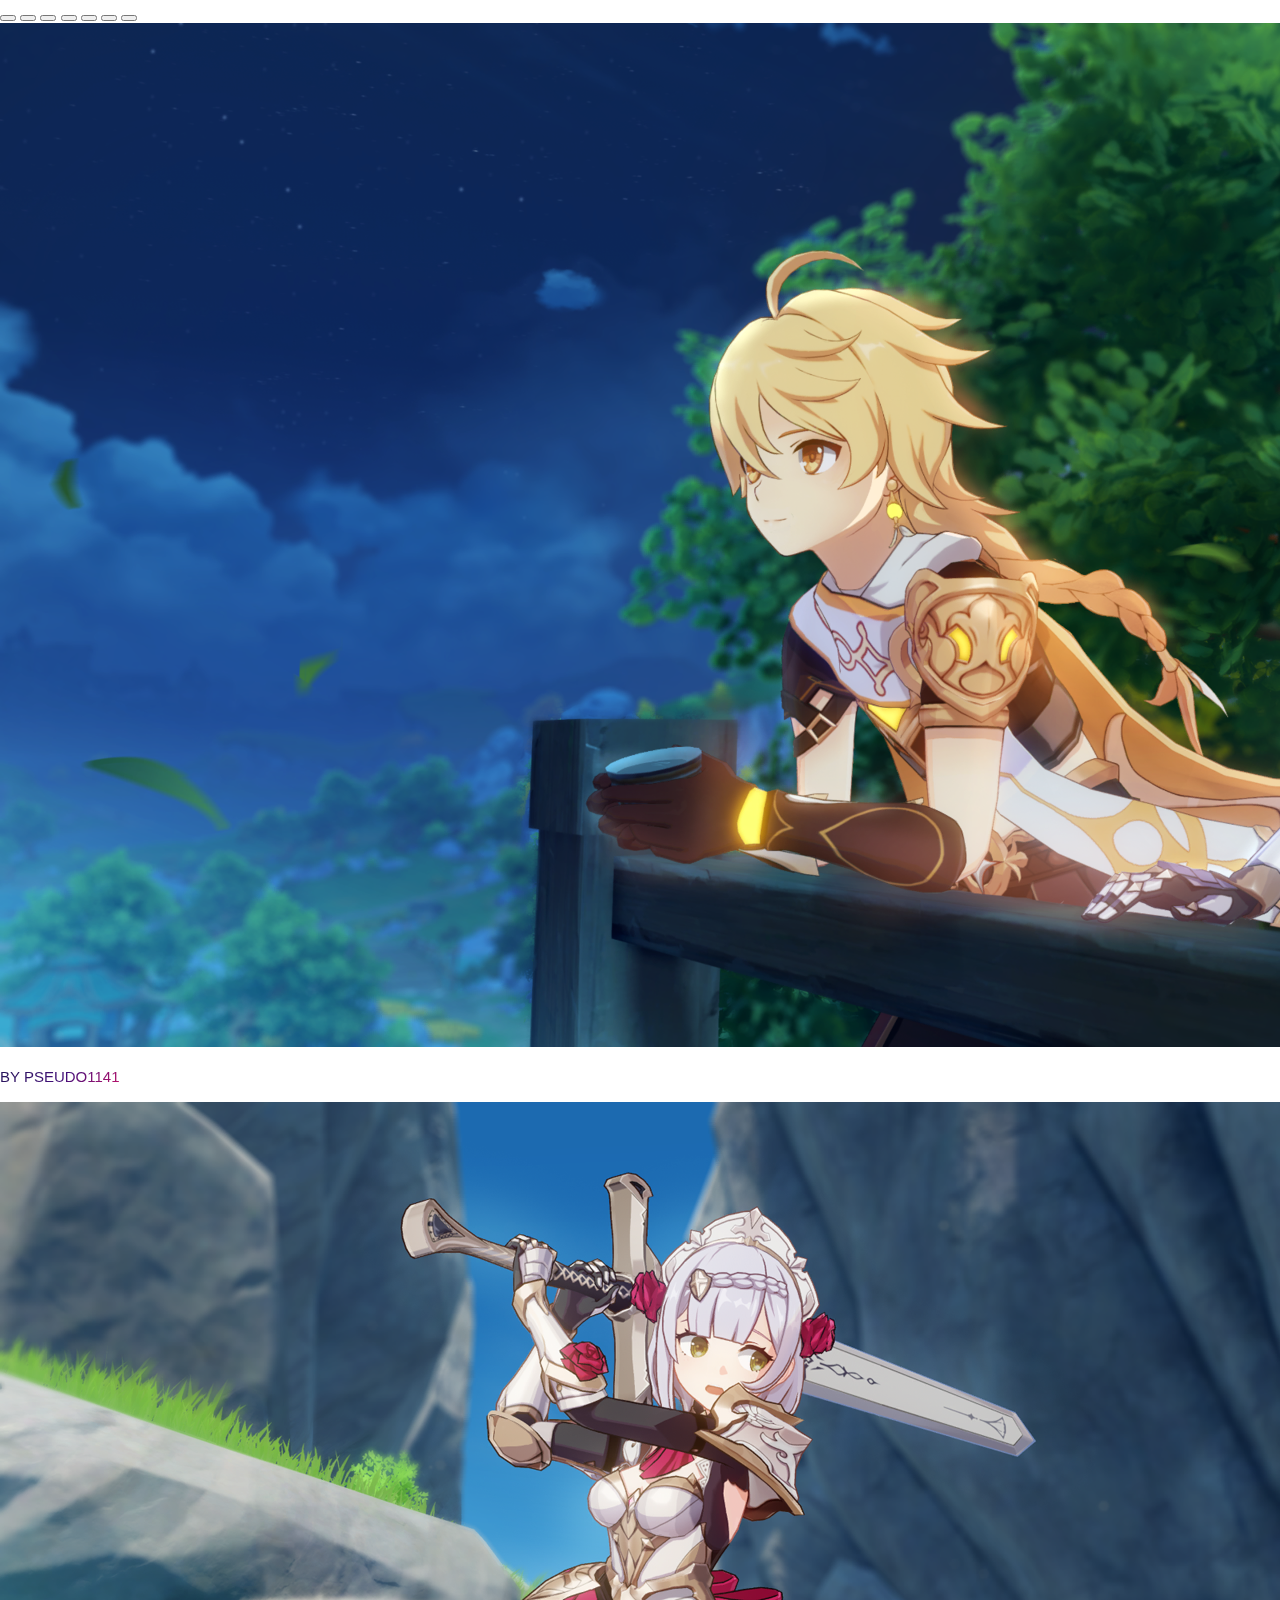
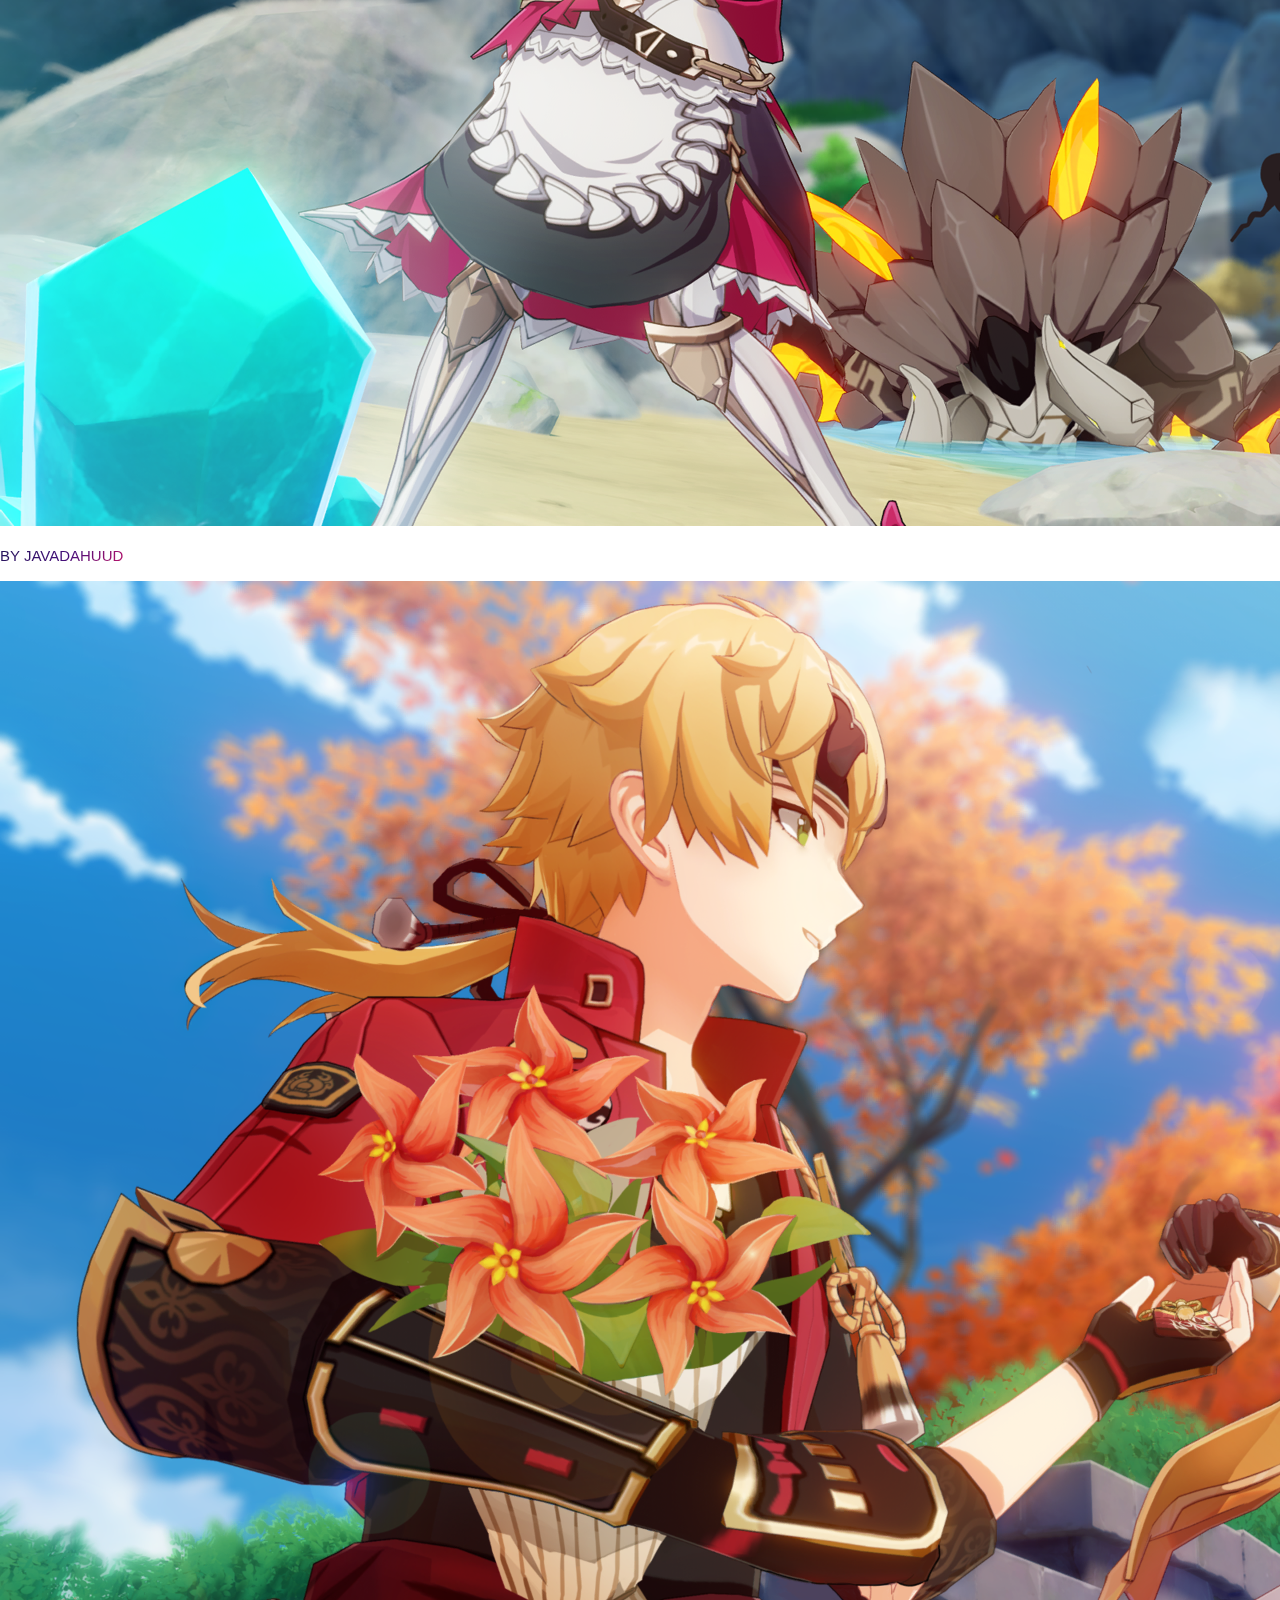
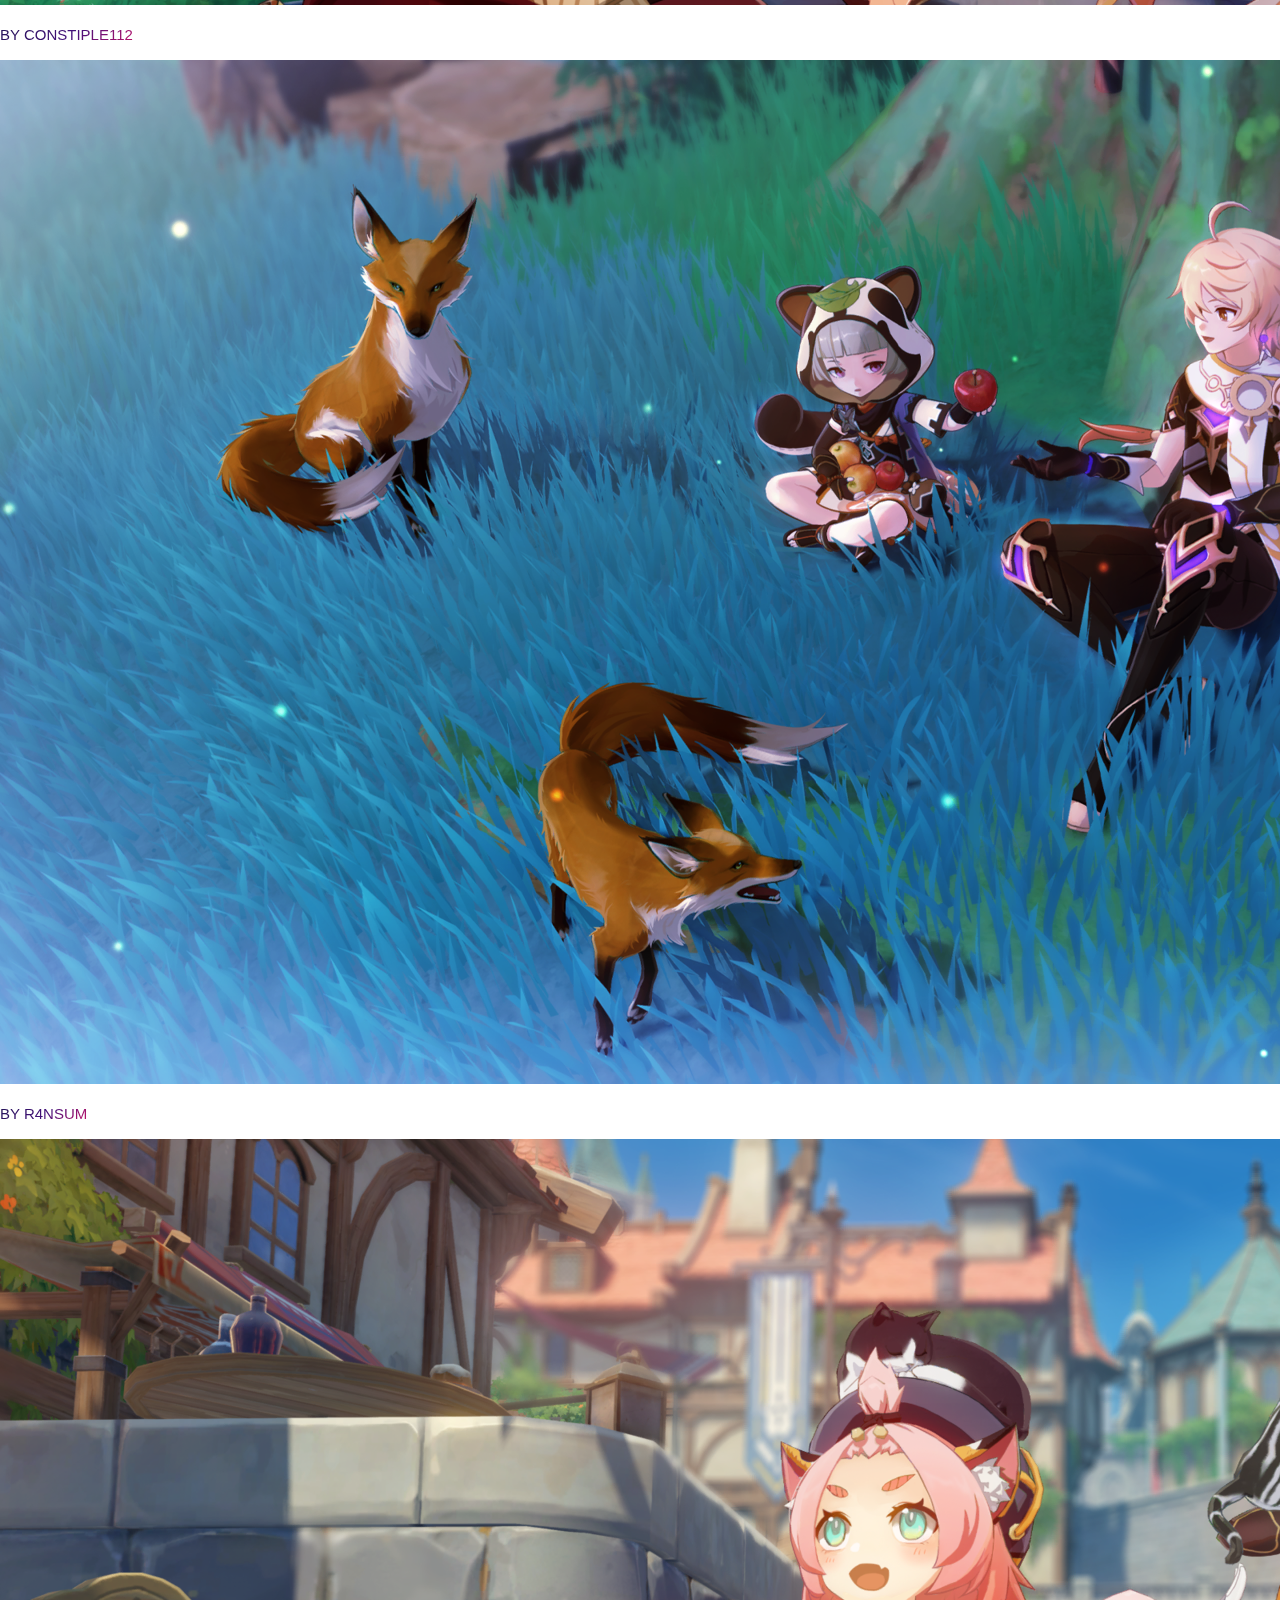
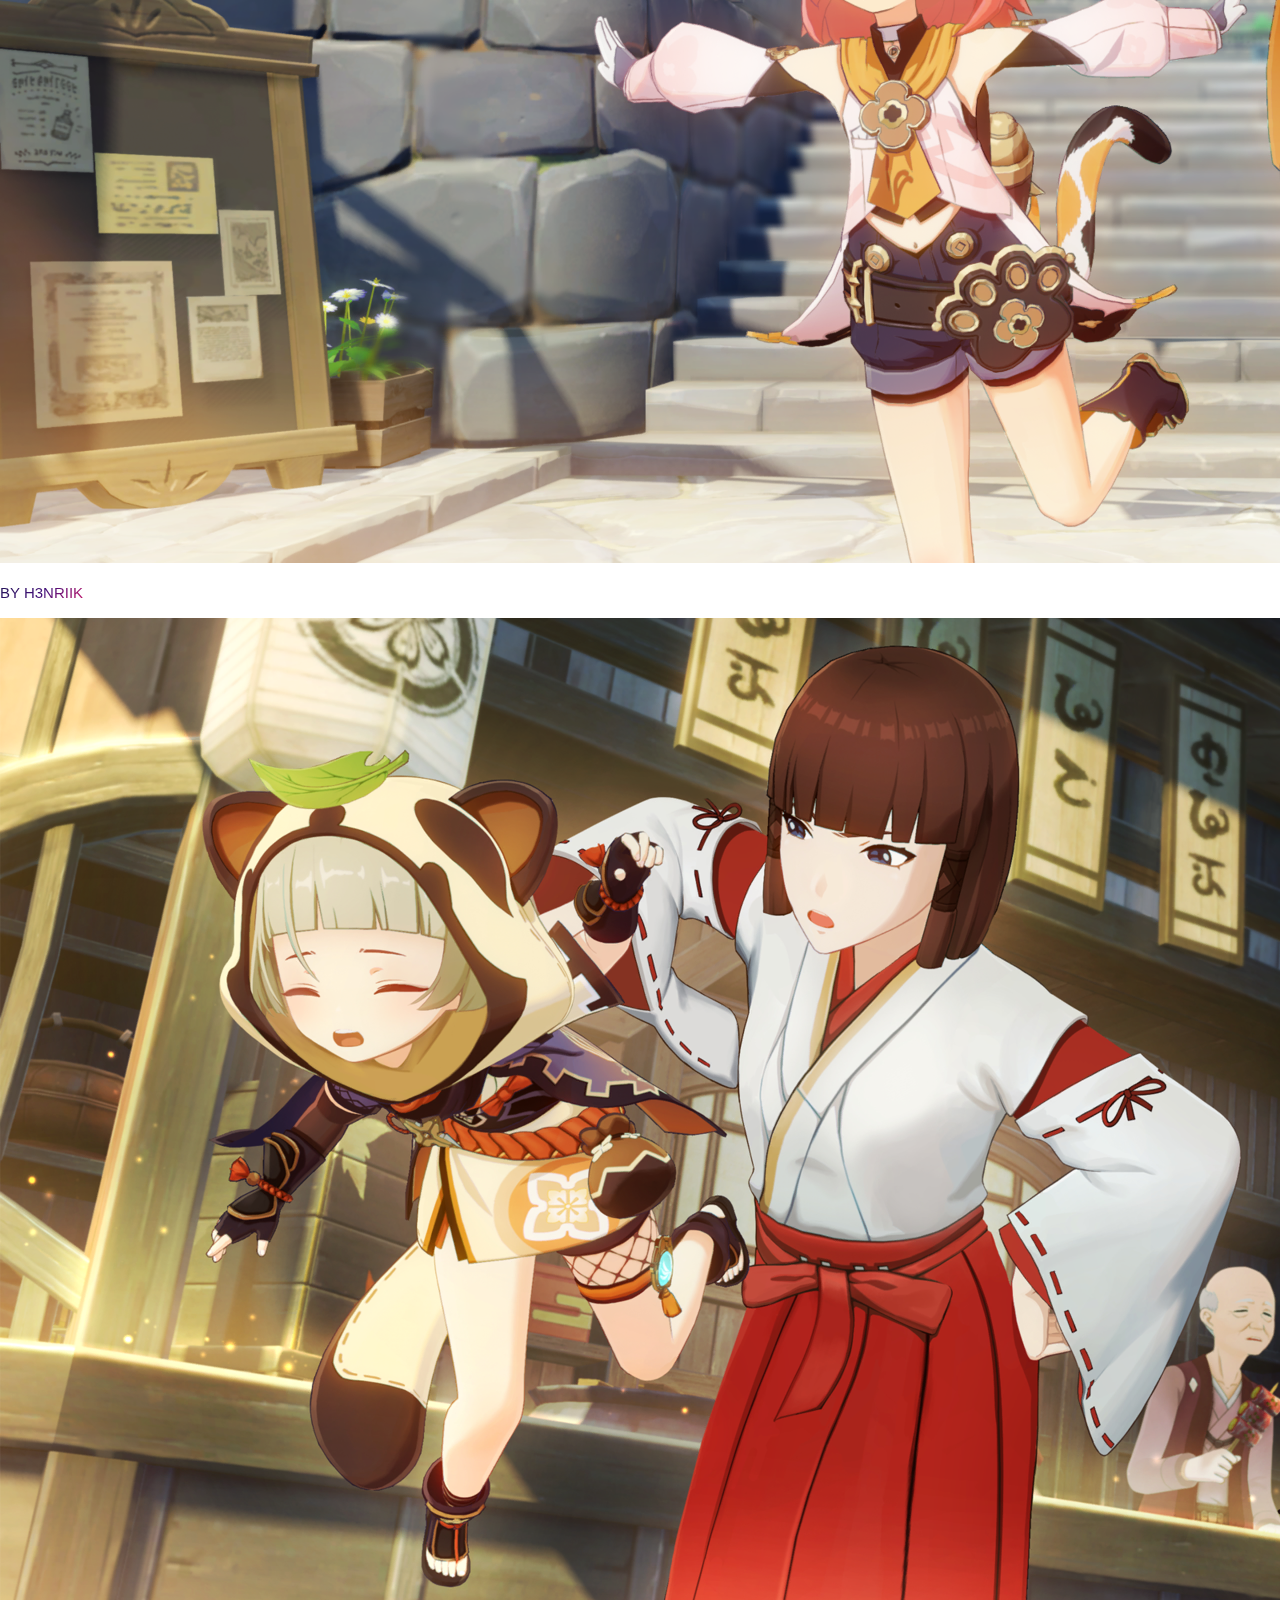
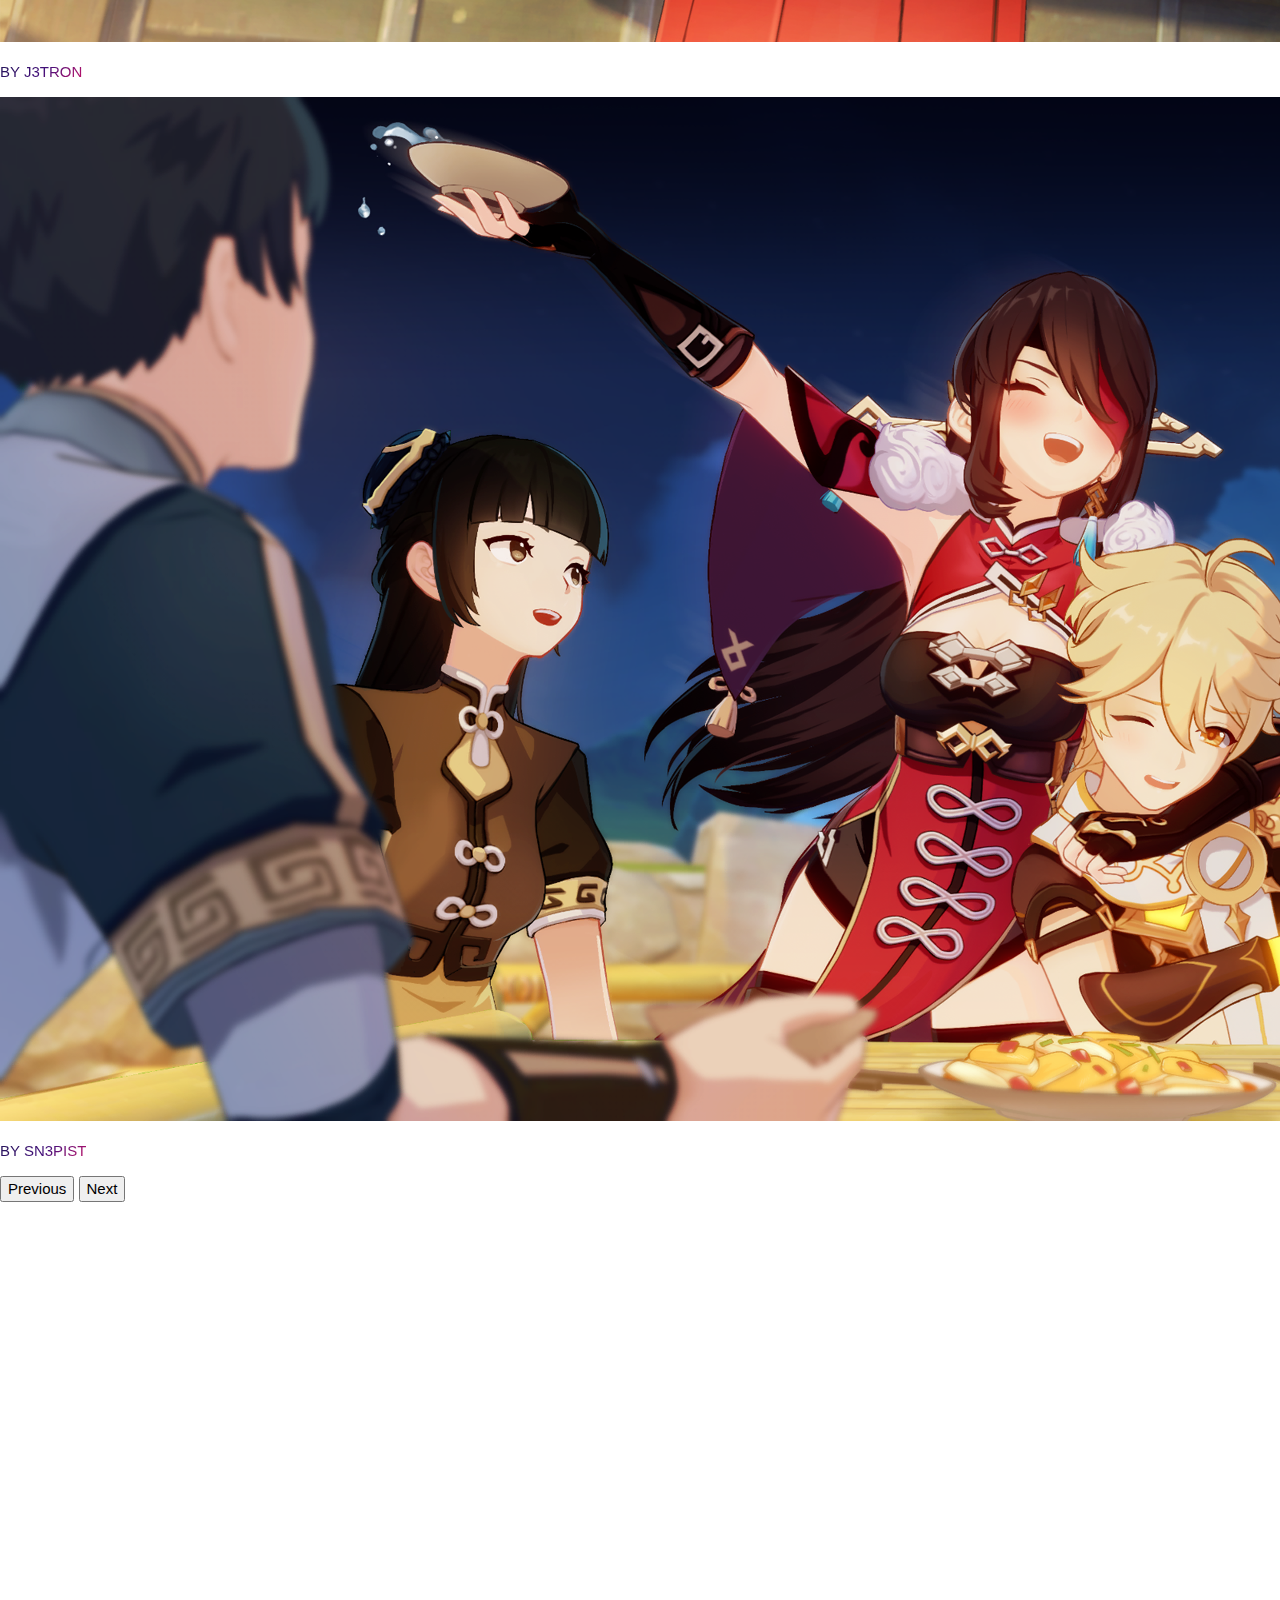
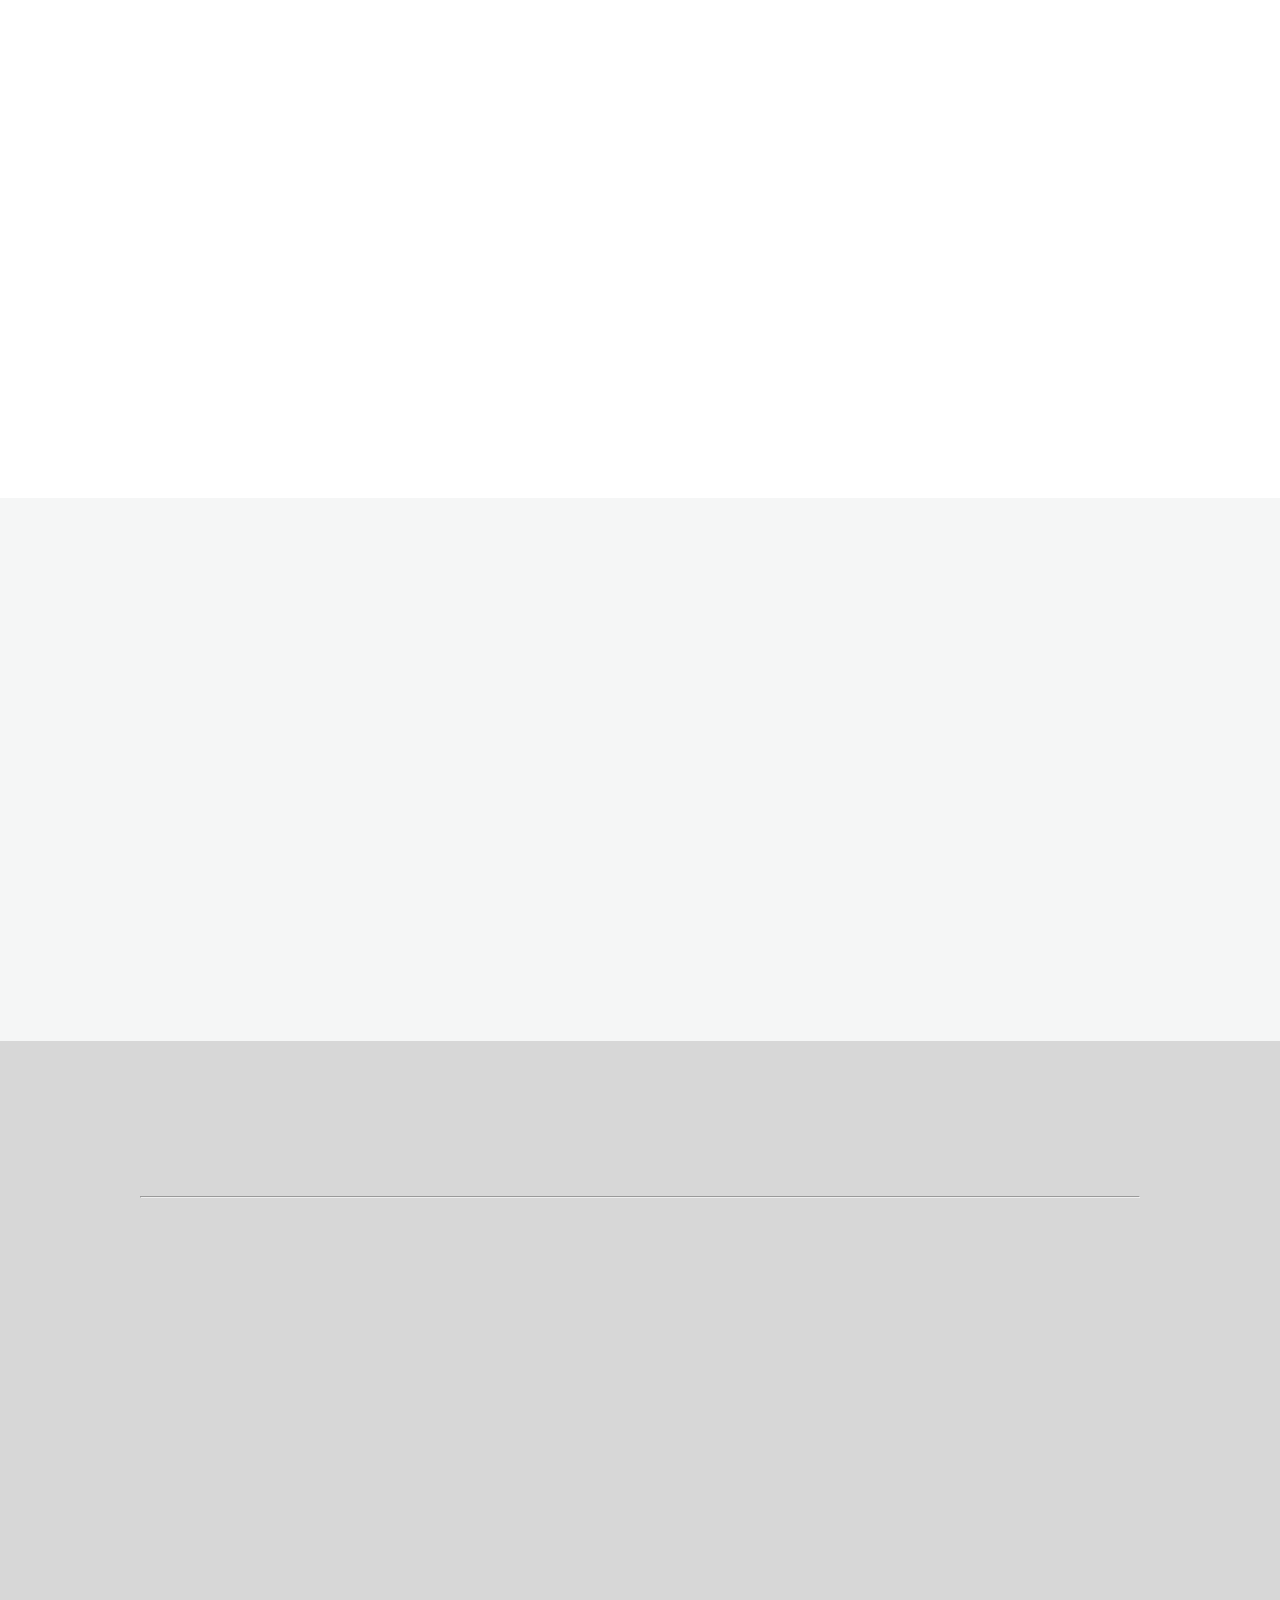
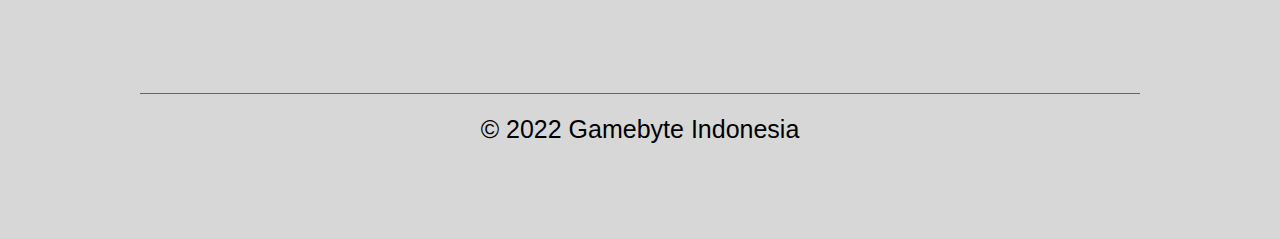
==== commit 5c375720: "Update index.html" ====
--- a/index.html
+++ b/index.html
@@ -10,8 +10,8 @@
 <!--*=============================================================================-->
 
     <meta charset="UTF-8">
-    <meta name="description" content="GAMEBYTE INDONESIA">
-    <meta name="keywords" content="GAMEBYTE INDONESIA">
+    <meta name="description" content="Genshin Impact Major Update 3.0">
+    <meta name="keywords" content="Genshin Impact 3.0">
     <meta name="author" content="Gamebyte Indonesia">
     <meta http-equiv="X-UA-Compatible" content="IE=edge">
     <meta name="viewport" content="width=device-width, initial-scale=1.0">
@@ -20,6 +20,7 @@
     <link rel="stylesheet" href="style.css">
     <link href="https://cdn.jsdelivr.net/npm/bootstrap@5.2.1/dist/css/bootstrap.min.css" rel="stylesheet" integrity="sha384-iYQeCzEYFbKjA/T2uDLTpkwGzCiq6soy8tYaI1GyVh/UjpbCx/TYkiZhlZB6+fzT" crossorigin="anonymous">
     <link href="https://unpkg.com/aos@2.3.1/dist/aos.css" rel="stylesheet">
+    <link rel="stylesheet" href="boxicons.min.css">
 </head>
 <body>
     <nav>
@@ -41,11 +42,12 @@
                     <span class="garis"></span>
                     <span class="garis"></span>
                     <span class="garis"></span>
+                    <!-- <i class='bx bx-menu'></i> -->
                 </a>
                 <ul>
                     <li><a href="#home">Home</a></li>
                     <li><a href="#aboutus">About Us</a></li>
-                    <li><a href="#support">Support</a></li>
+                    <!-- <li><a href="#support">Support</a></li> -->
                     <li><a href="#gallery">Gallery</a></li>
                     <li><a href="#team">Team</a></li>
                     <li><a href="#blog">Blog</a></li>
@@ -60,7 +62,7 @@
         <header id="home">
             <div class="overlay"></div>
             <video autoplay muted loop>
-                <source src="Materials/Videos/Cutscene Animation- .mp4" type="video/mp4">
+                <source src="Materials/Videos/Cutscene Animation- .mp4"  type="video/mp4">
             </video>
             <div class="intro">
                 <div class="waviy" data-aos="fade-down" data-aos-duration="1500">
@@ -89,9 +91,10 @@
                 <br>
                 <!-- <p>MENJADI SOLUSI TERBAIK DALAM URUSAN GAME</p>
                 <p> -->
-                    <a href="moreinfo.html" class="button" target="_blank">TOKO KAMI</a>
-                    <a href="https://genshin.hoyoverse.com/en/download?utm_source=fab" class="button" target="_blank">DOWNLOAD GAME</a>
-                    <a href="https://genshin.hoyoverse.com/en/" class="button" target="_blank">OFFICIAL SITE</a>
+                    <a href ="moreinfo.html" class="button " target="_blank" >TOKO KAMI</a>
+                    <a href ="https://genshin.hoyoverse.com/en/download?utm_source=fab" class="button" target="_blank">DOWNLOAD GAME</a>
+                    <a href ="https://genshin.hoyoverse.com/en/" class="button" target="_blank">COMMUNITY</a>
+
                 </p>
             </div>
         </header>
@@ -151,7 +154,7 @@
                       <button type="button" data-bs-target="#carouselExampleCaptions" data-bs-slide-to="4" aria-label="Slide 5"></button>
                       <button type="button" data-bs-target="#carouselExampleCaptions" data-bs-slide-to="5" aria-label="Slide 6"></button>
                       <button type="button" data-bs-target="#carouselExampleCaptions" data-bs-slide-to="6" aria-label="Slide 7"></button>
-                      <button type="button" data-bs-target="#carouselExampleCaptions" data-bs-slide-to="7" aria-label="Slide 8"></button>
+                      <!-- <button type="button" data-bs-target="#carouselExampleCaptions" data-bs-slide-to="7" aria-label="Slide 8"></button> -->
                     </div>
                     <div class="carousel-inner">
                       <div class="carousel-item active">
@@ -354,22 +357,22 @@
                         <div data-aos="zoom-in-right" data-aos-duration="1500">
                             <img src="Materials/Images/fahrul.jpeg"/>
                             <h6>Fahrul Al' Farisi</h6>
-                            <span>Indonesia</span>
-                            <br>
+                            <!-- <span>Indonesia</span> -->
+                            <!-- <br> -->
                             <span>Material Maker</span>
                         </div>
                         <div data-aos="zoom-in" data-aos-duration="1500">
                             <img src="Materials/Images/dyllan2.jpeg"/>
                             <h6>Dyllan Nicholas N.</h6>
-                            <span>Indonesia</span>
-                            <br>
+                            <!-- <span>Indonesia</span> -->
+                            <!-- <br> -->
                             <span>Web Developer</span>
                         </div>
                         <div data-aos="zoom-in-up" data-aos-duration="1500">
                             <img src="Materials/Images/syifa2.jpeg"/>
                             <h6>Fairuz Syifa</h6>
-                            <span>Indonesia</span>
-                            <br>
+                            <!-- <span>Indonesia</span> -->
+                            <!-- <br> -->
                             <span>Operator & Hoster</span>
                         </div>
                     </div>
--- a/style.css
+++ b/style.css
@@ -145,7 +145,14 @@
 /**===========================================   CONFIG BUTTON   ===========================*/
 
 .button {
-    background-color: #c86b85;
+    /* background-color: #004a98; */
+    background-image: linear-gradient(
+        -225deg,
+        #00305c 0%,
+        #007af5 29%,
+        #155390 67%,
+        #0040ff 100%
+      );
     height: 40px;
     line-height: 42px;
     color: #fff;
@@ -155,13 +162,21 @@
     font-size: 12px;
     border-radius: 4px;
     justify-content: space-between;
-    
+    flex: auto;
+    margin: 10px;
 }
 
 .button:hover {
     transition: all 0.2s ease-in-out;
     transform: scale(1.05);
-}
+    color: #ff0000;
+}
+
+.button:active {
+    background-color: #01a906;
+    box-shadow: 0 5px #666;
+    transform: translateY(4px);
+  }
 
 header .overlay {
     position: absolute;
@@ -237,7 +252,9 @@
 
 .waviy {
     position: relative;
+    height: 110px;
   }
+
   .waviy span {
     position: relative;
     display: inline-block;
@@ -284,6 +301,23 @@
 section#gallery .carousel-item {
     transition: transform 2.6s ease-in-out;
   }
+
+  /* section#gallery .carousel-item-active img {
+    width: 100%;
+    height: 100%;
+    object-fit: cover;
+    align-content: center;
+    object-position: center;
+    transition: transform ease-in-out 0.5s;
+}
+
+.zoom {
+    z-index: 1;
+    transform: scale(1.5);
+    display: block;
+    margin-left: auto;
+    margin-right: auto;
+  } */
 
 section#gallery .carousel-item p {
    text-transform: uppercase;
@@ -320,6 +354,8 @@
     transition: opacity 0s 2.6s;
   }
 
+
+
 /* section#gallery {
     display: flex;
     flex-direction: row;
@@ -363,7 +399,7 @@
     background-size: cover;
     text-align: center;
     color: #fff;
-    font-size: 20px;
+    font-size: 10px;
     font-style: italic;
     padding: 100px;
 }
@@ -379,7 +415,7 @@
 
 
 .team img {
-    width: 100%;
+    width: 70%;
     box-shadow: 0px -10px 30px #ccc;
     border-radius: 5px;
 }
@@ -456,8 +492,9 @@
 /**========================================================   FOOTER  ===============================*/
 
 footer {
+    /* padding: 0px 0px 50px 0px; */
     padding: 0px 0px 50px 0px;
-    background-color: #343a40;
+    /* background-color: #343a40; */
     color: #fff;
 }
 
@@ -479,11 +516,12 @@
 
 footer .layar-dalam .copyright {
     width: 100%;
-    margin-top: 30px;
-    padding-top: 30px;
-    /* border-top: 1px solid #666; */
+    margin-top: 60px;
+    padding-top: 25px;
+    border-top: 1px solid #666;
     text-align: center;
     font-size: 25px;
+    color: black;
 }
 
 /* footer#contact {
@@ -556,6 +594,476 @@
         }
     }
 
+    /* Extra small devices (phones, 600px and down) */
+
+@media only screen and (max-width: 300px) {
+
+    nav .logo img {
+        width: 80px;
+        vertical-align: top;
+        float: left;
+        margin: 17px 10px 21px 0px;
+    }
+
+    .waviy {
+        /* margin-bottom: 100px; */
+        height: 82.5px;
+    }
+    .waviy span {
+        font-size: 27.5px;
+    }
+
+    .full-screen .intro a {
+        font-size: 8.5px;
+    }
+
+    .button {
+        flex: auto;
+        margin: 0px;
+        padding: 0px 0px 0px 0px;
+    }
+
+    .intro h4 {
+        font-size: 10.75px;
+    }
+
+    .intro a {
+        font-size: 10px;
+        padding: 0px 5px 0px 5px;
+    }
+
+    section#aboutus {
+        width: 100%;
+    }
+
+    .support {
+        display: block;
+    }
+
+    .support div {
+        width: 100%;
+        padding-bottom: 30px;
+    }
+
+    section#aboutus p.ringkasan {
+        font-size: 16px;
+    }
+
+    section#aboutus .konten-isi p {
+        font-size: 12px;
+        text-align: justify;
+    }
+
+
+    section.quote .layar-dalam p {
+        display: inline;
+        background: url("Materials/Images/quotation.png") no-repeat;
+        /* background-position: left; */
+        background-size: 10px;
+        padding: 10px;
+        font-size: 14px;
+        font-weight: bold;
+        text-align: center;
+    }
+
+    section#team .layar-dalam h3 {
+        font-size: 23px;
+    }
+
+    section#team .layar-dalam p {
+        font-size: 16px;
+    }
+
+    .team {
+        /* display: flex; */
+        /* flex-direction: row; */
+        /* align-items: flex-end; */
+        display: block;
+        align-items: center;
+    }
+
+    .team h6 {
+        margin: 0px;
+        margin-top: 10px;
+        padding: 0px;
+        font-size: 15px;
+        font-weight: bold;
+        text-align: center;
+    }
+
+    .team span, p {
+        margin: 0px;
+        margin-top: 10px;
+        padding: 0px;
+        font-size: 12px;
+        font-weight: bold;
+    }
+
+    .team img {
+        margin-top: 15px;
+        width: 50%;
+        box-shadow: 0px -10px 30px #ccc;
+        border-radius: 5px;
+    }
+
+    .team div {
+        align-items: center;
+        text-align: center;
+        width: 100%;
+    }
+
+    #blog .layar-dalam p {
+        font-size: 12px;
+    }
+
+    .blog {
+        display: block;
+        flex-direction: row;
+        justify-content: space-around;
+    }
+
+    .blog .area {
+        width: 100%;
+    }
+
+    #contact .copyright {
+        font-size: 15px;
+    }
+
+    #contact .layar-dalam p {
+        font-size: 14px;
+    }
+
+    footer .layar-dalam .copyright {
+        width: 100%;
+        margin-top: 85px;
+        padding-top: 25px;
+        border-top: 1px solid #666;
+        text-align: center;
+        font-size: 25px;
+        color: black;
+    }
+
+}
+
+
+@media only screen and (min-width: 300px) {
+
+    nav .logo img {
+        width: 80px;
+        vertical-align: top;
+        float: left;
+        margin: 17px 10px 21px 0px;
+    }
+
+    .waviy {
+        /* margin-bottom: 100px; */
+        height: 95px;
+    }
+    .waviy span {
+        font-size: 41.5px;
+    }
+
+    .full-screen .intro a {
+        font-size: 10px;
+    }
+
+    .button {
+        flex: auto;
+        margin: 2.5px;
+        padding: 0px 0px 0px 0px;
+    }
+
+    .intro h4 {
+        font-size: 13px;
+    }
+
+    .intro a {
+        font-size: 10px;
+        padding: 0px 5px 0px 5px;
+    }
+
+    section#aboutus {
+        width: 100%;
+    }
+
+    .support {
+        display: block;
+    }
+
+    .support div {
+        width: 100%;
+        padding-bottom: 30px;
+    }
+
+    section#aboutus p.ringkasan {
+        font-size: 16px;
+    }
+
+    section#aboutus .konten-isi p {
+        font-size: 12px;
+        text-align: justify;
+    }
+
+
+    section.quote .layar-dalam p {
+        display: inline;
+        background: url("Materials/Images/quotation.png") no-repeat;
+        /* background-position: left; */
+        background-size: 10px;
+        padding: 10px;
+        font-size: 14px;
+        font-weight: bold;
+        text-align: center;
+    }
+
+    section#team .layar-dalam h3 {
+        font-size: 23px;
+    }
+
+    section#team .layar-dalam p {
+        font-size: 16px;
+    }
+
+    .team {
+        /* display: flex; */
+        /* flex-direction: row; */
+        /* align-items: flex-end; */
+        display: block;
+        align-items: center;
+    }
+
+    .team h6 {
+        margin: 0px;
+        margin-top: 10px;
+        padding: 0px;
+        font-size: 15px;
+        font-weight: bold;
+        text-align: center;
+    }
+
+    .team span, p {
+        margin: 0px;
+        margin-top: 10px;
+        padding: 0px;
+        font-size: 12px;
+        font-weight: bold;
+    }
+
+    .team img {
+        margin-top: 15px;
+        width: 50%;
+        box-shadow: 0px -10px 30px #ccc;
+        border-radius: 5px;
+    }
+
+    .team div {
+        align-items: center;
+        text-align: center;
+        width: 100%;
+    }
+
+    #blog .layar-dalam p {
+        font-size: 12px;
+    }
+
+    .blog {
+        display: block;
+        flex-direction: row;
+        justify-content: space-around;
+    }
+
+    .blog .area {
+        width: 100%;
+    }
+
+    #contact .copyright {
+        font-size: 15px;
+    }
+
+    #contact .layar-dalam p {
+        font-size: 14px;
+    }
+
+    footer .layar-dalam .copyright {
+        width: 100%;
+        margin-top: 85px;
+        padding-top: 25px;
+        border-top: 1px solid #666;
+        text-align: center;
+        font-size: 25px;
+        color: black;
+    }
+
+}
+
+
+/* Small devices (portrait tablets and large phones, 600px and up) */
+@media only screen and (min-width: 600px) {
+
+    nav .logo img {
+        width: 80px;
+        vertical-align: top;
+        float: left;
+        margin: 17px 10px 21px 0px;
+    }
+
+    .waviy {
+        /* margin-bottom: 100px; */
+        height: 85px;
+    }
+    .waviy span {
+        font-size: 27.5px;
+    }
+
+    .full-screen .intro a {
+        font-size: 8.5px;
+    }
+
+    .button {
+        flex: auto;
+        margin: 0px;
+        padding: 0px 0px 0px 0px;
+    }
+
+    .intro h4 {
+        font-size: 12px;
+    }
+
+    .intro a {
+        font-size: 10px;
+        padding: 0px 5px 0px 5px;
+    }
+
+    section#aboutus {
+        width: 100%;
+    }
+
+    .support {
+        display: block;
+    }
+
+    .support div {
+        width: 100%;
+        padding-bottom: 30px;
+    }
+
+    section#aboutus p.ringkasan {
+        font-size: 16px;
+    }
+
+    section#aboutus .konten-isi p {
+        font-size: 12px;
+        text-align: justify;
+    }
+
+
+    section.quote .layar-dalam p {
+        display: inline;
+        background: url("Materials/Images/quotation.png") no-repeat;
+        /* background-position: left; */
+        background-size: 10px;
+        padding: 10px;
+        font-size: 14px;
+        font-weight: bold;
+        text-align: center;
+    }
+
+    section#team .layar-dalam h3 {
+        font-size: 23px;
+    }
+
+    section#team .layar-dalam p {
+        font-size: 16px;
+    }
+
+    .team {
+        /* display: flex; */
+        /* flex-direction: row; */
+        /* align-items: flex-end; */
+        display: block;
+        align-items: center;
+    }
+
+    .team h6 {
+        margin: 0px;
+        margin-top: 10px;
+        padding: 0px;
+        font-size: 15px;
+        font-weight: bold;
+        text-align: center;
+    }
+
+    .team span, p {
+        margin: 0px;
+        margin-top: 10px;
+        padding: 0px;
+        font-size: 12px;
+        font-weight: bold;
+    }
+
+    .team img {
+        margin-top: 15px;
+        width: 50%;
+        box-shadow: 0px -10px 30px #ccc;
+        border-radius: 5px;
+    }
+
+    .team div {
+        align-items: center;
+        text-align: center;
+        width: 100%;
+    }
+
+    #blog .layar-dalam p {
+        font-size: 12px;
+    }
+
+    .blog {
+        display: block;
+        flex-direction: row;
+        justify-content: space-around;
+    }
+
+    .blog .area {
+        width: 100%;
+    }
+
+    #contact .copyright {
+        font-size: 15px;
+    }
+
+    #contact .layar-dalam p {
+        font-size: 14px;
+    }
+
+    footer .layar-dalam .copyright {
+        width: 100%;
+        margin-top: 85px;
+        padding-top: 25px;
+        border-top: 1px solid #666;
+        text-align: center;
+        font-size: 25px;
+        color: black;
+    }
+
+}
+
+/* Medium devices (landscape tablets, 768px and up) */
+@media only screen and (min-width: 768px) {
+
+}
+
+/* Large devices (laptops/desktops, 992px and up) */
+@media only screen and (min-width: 992px) {
+
+}
+
+/* Extra large devices (large laptops and desktops, 1200px and up) */
+@media only screen and (min-width: 1200px) {
+
+}
+
 /*!=============================   OPTIONAL (Responsif utk Support Section ) ================*/
 
 /*
@@ -575,3 +1083,1088 @@
 
 
 }
+* {
+    font-family: 'Lucida Sans', 'Lucida Sans Regular', 'Lucida Grande', 'Lucida Sans Unicode', Geneva, Verdana, sans-serif;
+    line-height: 20px;
+    font-size: 15px;
+}
+html {
+    margin: 0;
+    padding: 0;
+    scroll-behavior: smooth;
+    overflow-x: hidden;
+}
+
+body {
+    margin: 0px;
+    padding: 0px;
+    overflow-x: hidden;
+}
+
+.full-screen {
+    width: 100%;
+}
+
+.layar-dalam {
+    width: 1000px;
+    margin: auto;
+}
+
+/**====================================   CONFIG NAVBAR  =====================*/
+
+nav {
+    z-index: 100;
+    color: #fff;
+    text-align: center;
+    position: fixed;
+    /*border-bottom: 1px solid #b1b1b1;*/
+    line-height: 60px;
+    width: 100%;
+    transition: background-color 1.5s ease;
+}
+nav.gamebyte {
+    background-color: #fff;
+}
+
+nav.gamebyte ul li a {
+    color: #333;
+
+}
+
+nav .logo {
+    float: left;
+    position: relative;
+    line-height: 55px;
+    text-align: center;
+    margin: 0px 0px 0px 10px;
+}
+nav .logo img {
+    width: 120px;
+    vertical-align: top;
+    float: left;
+    margin: 10px 10px 21px 10px;
+}
+
+nav .logo img.gamebyteblack {
+    display: none;
+}
+
+nav .menu {
+    float: right;
+    height: 60px;
+    max-width: 600px;
+}
+
+nav .menu ul {
+    list-style-type: none;
+    margin: 0;
+    padding: 0;
+    display: flex;
+}
+
+nav .menu ul li {
+    list-style-type: none;
+    float: left;
+    line-height: 70px;
+}
+
+nav ul li a {
+    color: #fff;
+    text-align: center;
+    padding: 0px 16px 0px 16px;
+    text-decoration: none;
+}
+
+nav ul li a:hover {
+    text-decoration: underline;
+}
+
+nav.gamebyte {
+    background-color: #fff;
+}
+
+nav.gamebyte .button-menu .garis {
+    background-color: #333;
+}
+
+
+/**================================= CONFIG HEADER ==============================*/
+
+
+header {
+    position: relative;
+    height: 100vh;
+    width: 100%;
+    overflow: hidden;
+    z-index: 2;
+}
+
+header video {
+    position: absolute;
+    top: 0;
+    left: 0;
+    object-fit: cover;
+    z-index: -2;
+}
+
+header .intro {
+    z-index: 100;
+    color: #fff;
+    text-align: center;
+    position: relative;
+    top: 50%;
+
+}
+
+header .intro h3 {
+    font-size: 50px;
+    margin: 0;
+    padding: 0;
+    height: 80px;
+
+}
+
+
+
+
+/**===========================================   CONFIG BUTTON   ===========================*/
+
+.button {
+    /* background-color: #004a98; */
+    background-image: linear-gradient(
+        -225deg,
+        #00305c 0%,
+        #007af5 29%,
+        #155390 67%,
+        #0040ff 100%
+      );
+    height: 40px;
+    line-height: 42px;
+    color: #fff;
+    text-decoration: none;
+    display: inline-block;
+    padding: 0px 5px 0px 5px;
+    font-size: 12px;
+    border-radius: 4px;
+    justify-content: space-between;
+    flex: auto;
+    margin: 10px;
+}
+
+.button:hover {
+    transition: all 0.2s ease-in-out;
+    transform: scale(1.05);
+    color: #ff0000;
+}
+
+.button:active {
+    background-color: #01a906;
+    box-shadow: 0 5px #666;
+    transform: translateY(4px);
+  }
+
+header .overlay {
+    position: absolute;
+    background-attachment: fixed;
+    background-size: cover;
+    background-position: center;
+    top: 0;
+    left: 0;
+    height: 100%;
+    width: 100%;
+    background-color: black;
+    opacity: 75%;
+}
+
+header  video {
+    position: absolute;
+    background-attachment: fixed;
+    background-size: cover;
+    background-position: center;
+    top: 0;
+    left: 0;
+    height: 100%;
+    width: 100%;
+}
+
+.button-menu {
+    position: absolute;
+    top: 1.7rem;
+    right: 1rem;
+    flex-direction: column;
+    justify-content: space-between;
+    width: 30px;
+    height: 20px;
+}
+
+.button-menu .garis {
+    height: 3px;
+    background-color: #fff;
+}
+
+/**=====================================================  SECTION ================================*/
+
+section {
+    padding: 50px 0px 50px 0px;
+
+}
+
+section h3 {
+    font-size: 30px;
+}
+
+section h3::after {
+    content: "";
+    border-bottom: 5px solid #c86b85;
+    width: 52px;
+    display: block;
+    margin: 20px auto;
+}
+
+section p.ringkasan {
+    font-style: italic;
+    font-size: 18px;
+    color: #ababab;
+}
+
+section .konten-isi p {
+    font-style: normal;
+}
+
+section.gray {
+    background-color: #f5f6f6;
+}
+
+.waviy {
+    position: relative;
+    height: 110px;
+  }
+
+  .waviy span {
+    position: relative;
+    display: inline-block;
+    font-size: 60px;
+    color: #fff;
+    text-transform: uppercase;
+    animation: flip 2s infinite;
+    animation-delay: calc(.2s * var(--i))
+  }
+  @keyframes flip {
+    0%,80% {
+      transform: rotateY(360deg) 
+    }
+  }
+
+.support,
+.team,
+.blog {
+    display: flex;
+    flex-direction: row;
+    justify-content: space-around;
+}
+
+.support h6,
+.team h6 {
+    margin: 0px;
+    margin-top: 10px;
+    padding: 0px;
+    font-size: 18px;
+    font-weight: bold;
+}
+
+.support img {
+    width: 50px;
+}
+
+.support div,
+.team div {
+    text-align: center;
+    width: 26%;
+}
+
+/* change transition duration to control the speed of fade effect */
+section#gallery .carousel-item {
+    transition: transform 2.6s ease-in-out;
+  }
+
+  /* section#gallery .carousel-item-active img {
+    width: 100%;
+    height: 100%;
+    object-fit: cover;
+    align-content: center;
+    object-position: center;
+    transition: transform ease-in-out 0.5s;
+}
+
+.zoom {
+    z-index: 1;
+    transform: scale(1.5);
+    display: block;
+    margin-left: auto;
+    margin-right: auto;
+  } */
+
+section#gallery .carousel-item p {
+   text-transform: uppercase;
+  background-image: linear-gradient(
+    -225deg,
+    #231557 0%,
+    #44107a 29%,
+    #ff1361 67%,
+    #fff800 100%
+  );
+  background-size: auto auto;
+  background-clip: border-box;
+  background-size: 200% auto;
+  color: #fff;
+  background-clip: text;
+/*   text-fill-color: transparent; */
+  -webkit-background-clip: text;
+  -webkit-text-fill-color: transparent;
+  animation: textclip 2s linear infinite;
+  display: inline-block;
+}
+
+@keyframes textclip {
+  to {
+    background-position: 200% center;
+  }
+}
+
+section#gallery .carousel-fade .active.carousel-item-start {
+    transition: opacity 0s 2.6s;
+  }
+
+section#gallery .carousel-fade .active.carousel-item-end {
+    transition: opacity 0s 2.6s;
+  }
+
+
+
+/* section#gallery {
+    display: flex;
+    flex-direction: row;
+    justify-content: space-around;
+    overflow: hidden;
+    padding: 10px 0px 10px 0px;
+}
+
+section#gallery div #imggallery {
+    width: 50px;
+}
+
+section#gallery div {
+    padding: 5px;
+}
+
+section#gallery div img {
+    height: 100px;
+    border-radius: 5px;
+}
+
+section#gallery div img:hover {
+    transition: all 0.2s ease-in-out;
+    transform: scale(1.1);
+}
+
+section#gallery h3 {
+    margin: 0px;
+    margin-top: 10px;
+    padding: 0px;
+    font-size: 30px;
+    font-weight: bold;
+    text-align: center;
+    margin-bottom: 20px;
+} */
+
+section.quote {
+    background:url("Materials/Images/genshin-impact-genshin-landscape-hd-wallpaper-preview.jpg") no-repeat;
+    background-attachment: fixed;
+    background-position: center;
+    background-size: cover;
+    text-align: center;
+    color: #fff;
+    font-size: 10px;
+    font-style: italic;
+    padding: 100px;
+}
+
+section.quote .layar-dalam p {
+    display: inline;
+    background: url("Materials/Images/quotation.png") no-repeat;
+    background-size: 30px;
+    padding: 30px;
+    font-size: 25px;
+    font-weight: bold;
+}
+
+
+.team img {
+    width: 70%;
+    box-shadow: 0px -10px 30px #ccc;
+    border-radius: 5px;
+}
+
+.blog {
+    /* background:url("Materials/Images/white.jpg") no-repeat; */
+    background-attachment: fixed;
+    background-position: center;
+    background-size: cover;
+    background-repeat: no-repeat;
+}
+
+.blog .area {
+    width: 47%;
+    box-shadow: 0px -10px 30px #ccc;
+    border-radius: 5px;
+    display: flex;
+    flex-direction: row;
+    justify-content: space-between;
+}
+
+.blog div.area div {
+    width: 50%;
+}
+
+.blog .area .gambar {
+    border-radius: 5px 0px 0px 5px;
+    background-repeat: no-repeat;
+    background-size: cover;
+    background-position: center;
+    height: 300px;
+}
+
+.blog .area .text article {
+    padding: 40px;
+}
+
+.blog .area .text article h4 {
+    margin: 0px;
+}
+
+.blog .area .text article a {
+    color: #333;
+    text-decoration: solid;
+    transition: color 0.5s ease;
+}
+
+.blog .area .text article a:hover {
+    color: #ccc;
+}
+
+section#contact {
+    background-color: #d7d7d7;
+}
+
+section#contact h3,p {
+    text-align: center;
+}
+
+section#contact p {
+    text-align: center;
+    color: #ababab;
+    font-size: 18px;
+}
+
+/**=====================================================  SECTION ABOUT US  ===========================*/
+
+#aboutus,
+#team,
+#blog {
+    text-align: center;
+}
+
+/**========================================================   FOOTER  ===============================*/
+
+footer {
+    /* padding: 0px 0px 50px 0px; */
+    padding: 0px 0px 50px 0px;
+    /* background-color: #343a40; */
+    color: #fff;
+}
+
+footer .layar-dalam {
+    display: flex;
+    flex-direction: row;
+    justify-content: space-between;
+}
+
+footer .layar-dalam div {
+    width: 20%;
+}
+
+footer .layar-dalam h5 {
+    margin-top: 0px;
+    font-size: 20px;
+    font-weight: bold;
+}
+
+footer .layar-dalam .copyright {
+    width: 100%;
+    margin-top: 60px;
+    padding-top: 25px;
+    border-top: 1px solid #666;
+    text-align: center;
+    font-size: 25px;
+    color: black;
+}
+
+/* footer#contact {
+    width: 1000px;
+    margin: auto;
+}
+
+footer#contact h3,p {
+    text-align: center;
+} */
+
+/**=============================================  CONFIG MEDIA & SCREEN  ======================*/
+
+@media screen and (max-width: 1080px) {
+    .layar-dalam {
+        width: 90%;
+    }
+
+    nav .menu ul {
+        display: none;
+        margin-top: 60px;
+        position: relative;
+        top: 0;
+        left: 0;
+        width: 100%;
+    }
+
+    nav .menu ul li {
+        width: 100%;
+        border-bottom: 1px solid #ccc;
+        background-color: #fff;
+        line-height: 40px;
+    }
+
+    nav .menu ul li a {
+        color: #333;
+    }
+
+    .button-menu {
+        display: flex;
+    }
+
+    .blog .area {
+        display: block;
+
+    }
+
+    .blog div.area div {
+        width: 100%;
+    }
+
+    .blog .area .gambar {
+        border-radius: 5px 5px 0px 0px;
+        height: 200px;
+    }
+
+    @media screen and (max-width: 780px) {
+
+        html {
+            margin: 0;
+            padding: 0;
+            scroll-behavior: smooth;
+            overflow-x: hidden;
+        }
+
+        body {
+            margin: 0px;
+            padding: 0px;
+            overflow-x: hidden;
+        }
+    }
+
+    /* Extra small devices (phones, 600px and down) */
+
+@media only screen and (max-width: 300px) {
+
+    nav .logo img {
+        width: 80px;
+        vertical-align: top;
+        float: left;
+        margin: 17px 10px 21px 0px;
+    }
+
+    .waviy {
+        /* margin-bottom: 100px; */
+        height: 82.5px;
+    }
+    .waviy span {
+        font-size: 27.5px;
+    }
+
+    .full-screen .intro a {
+        font-size: 8.5px;
+    }
+
+    .button {
+        flex: auto;
+        margin: 0px;
+        padding: 0px 0px 0px 0px;
+    }
+
+    .intro h4 {
+        font-size: 10.75px;
+    }
+
+    .intro a {
+        font-size: 10px;
+        padding: 0px 5px 0px 5px;
+    }
+
+    section#aboutus {
+        width: 100%;
+    }
+
+    .support {
+        display: block;
+    }
+
+    .support div {
+        width: 100%;
+        padding-bottom: 30px;
+    }
+
+    section#aboutus p.ringkasan {
+        font-size: 16px;
+    }
+
+    section#aboutus .konten-isi p {
+        font-size: 12px;
+        text-align: justify;
+    }
+
+
+    section.quote .layar-dalam p {
+        display: inline;
+        background: url("Materials/Images/quotation.png") no-repeat;
+        /* background-position: left; */
+        background-size: 10px;
+        padding: 10px;
+        font-size: 14px;
+        font-weight: bold;
+        text-align: center;
+    }
+
+    section#team .layar-dalam h3 {
+        font-size: 23px;
+    }
+
+    section#team .layar-dalam p {
+        font-size: 16px;
+    }
+
+    .team {
+        /* display: flex; */
+        /* flex-direction: row; */
+        /* align-items: flex-end; */
+        display: block;
+        align-items: center;
+    }
+
+    .team h6 {
+        margin: 0px;
+        margin-top: 10px;
+        padding: 0px;
+        font-size: 15px;
+        font-weight: bold;
+        text-align: center;
+    }
+
+    .team span, p {
+        margin: 0px;
+        margin-top: 10px;
+        padding: 0px;
+        font-size: 12px;
+        font-weight: bold;
+    }
+
+    .team img {
+        margin-top: 15px;
+        width: 50%;
+        box-shadow: 0px -10px 30px #ccc;
+        border-radius: 5px;
+    }
+
+    .team div {
+        align-items: center;
+        text-align: center;
+        width: 100%;
+    }
+
+    #blog .layar-dalam p {
+        font-size: 12px;
+    }
+
+    .blog {
+        display: block;
+        flex-direction: row;
+        justify-content: space-around;
+    }
+
+    .blog .area {
+        width: 100%;
+    }
+
+    #contact .copyright {
+        font-size: 15px;
+    }
+
+    #contact .layar-dalam p {
+        font-size: 14px;
+    }
+
+    footer .layar-dalam .copyright {
+        width: 100%;
+        margin-top: 85px;
+        padding-top: 25px;
+        border-top: 1px solid #666;
+        text-align: center;
+        font-size: 25px;
+        color: black;
+    }
+
+}
+
+
+@media only screen and (min-width: 300px) {
+
+    nav .logo img {
+        width: 80px;
+        vertical-align: top;
+        float: left;
+        margin: 17px 10px 21px 0px;
+    }
+
+    .waviy {
+        /* margin-bottom: 100px; */
+        height: 95px;
+    }
+    .waviy span {
+        font-size: 41.5px;
+    }
+
+    .full-screen .intro a {
+        font-size: 10px;
+    }
+
+    .button {
+        flex: auto;
+        margin: 2.5px;
+        padding: 0px 0px 0px 0px;
+    }
+
+    .intro h4 {
+        font-size: 13px;
+    }
+
+    .intro a {
+        font-size: 10px;
+        padding: 0px 5px 0px 5px;
+    }
+
+    section#aboutus {
+        width: 100%;
+    }
+
+    .support {
+        display: block;
+    }
+
+    .support div {
+        width: 100%;
+        padding-bottom: 30px;
+    }
+
+    section#aboutus p.ringkasan {
+        font-size: 16px;
+    }
+
+    section#aboutus .konten-isi p {
+        font-size: 12px;
+        text-align: justify;
+    }
+
+
+    section.quote .layar-dalam p {
+        display: inline;
+        background: url("Materials/Images/quotation.png") no-repeat;
+        /* background-position: left; */
+        background-size: 10px;
+        padding: 10px;
+        font-size: 14px;
+        font-weight: bold;
+        text-align: center;
+    }
+
+    section#team .layar-dalam h3 {
+        font-size: 23px;
+    }
+
+    section#team .layar-dalam p {
+        font-size: 16px;
+    }
+
+    .team {
+        /* display: flex; */
+        /* flex-direction: row; */
+        /* align-items: flex-end; */
+        display: block;
+        align-items: center;
+    }
+
+    .team h6 {
+        margin: 0px;
+        margin-top: 10px;
+        padding: 0px;
+        font-size: 15px;
+        font-weight: bold;
+        text-align: center;
+    }
+
+    .team span, p {
+        margin: 0px;
+        margin-top: 10px;
+        padding: 0px;
+        font-size: 12px;
+        font-weight: bold;
+    }
+
+    .team img {
+        margin-top: 15px;
+        width: 50%;
+        box-shadow: 0px -10px 30px #ccc;
+        border-radius: 5px;
+    }
+
+    .team div {
+        align-items: center;
+        text-align: center;
+        width: 100%;
+    }
+
+    #blog .layar-dalam p {
+        font-size: 12px;
+    }
+
+    .blog {
+        display: block;
+        flex-direction: row;
+        justify-content: space-around;
+    }
+
+    .blog .area {
+        width: 100%;
+    }
+
+    #contact .copyright {
+        font-size: 15px;
+    }
+
+    #contact .layar-dalam p {
+        font-size: 14px;
+    }
+
+    footer .layar-dalam .copyright {
+        width: 100%;
+        margin-top: 85px;
+        padding-top: 25px;
+        border-top: 1px solid #666;
+        text-align: center;
+        font-size: 25px;
+        color: black;
+    }
+
+}
+
+
+/* Small devices (portrait tablets and large phones, 600px and up) */
+@media only screen and (min-width: 600px) {
+
+    nav .logo img {
+        width: 80px;
+        vertical-align: top;
+        float: left;
+        margin: 17px 10px 21px 0px;
+    }
+
+    .waviy {
+        /* margin-bottom: 100px; */
+        height: 85px;
+    }
+    .waviy span {
+        font-size: 27.5px;
+    }
+
+    .full-screen .intro a {
+        font-size: 8.5px;
+    }
+
+    .button {
+        flex: auto;
+        margin: 0px;
+        padding: 0px 0px 0px 0px;
+    }
+
+    .intro h4 {
+        font-size: 12px;
+    }
+
+    .intro a {
+        font-size: 10px;
+        padding: 0px 5px 0px 5px;
+    }
+
+    section#aboutus {
+        width: 100%;
+    }
+
+    .support {
+        display: block;
+    }
+
+    .support div {
+        width: 100%;
+        padding-bottom: 30px;
+    }
+
+    section#aboutus p.ringkasan {
+        font-size: 16px;
+    }
+
+    section#aboutus .konten-isi p {
+        font-size: 12px;
+        text-align: justify;
+    }
+
+
+    section.quote .layar-dalam p {
+        display: inline;
+        background: url("Materials/Images/quotation.png") no-repeat;
+        /* background-position: left; */
+        background-size: 10px;
+        padding: 10px;
+        font-size: 14px;
+        font-weight: bold;
+        text-align: center;
+    }
+
+    section#team .layar-dalam h3 {
+        font-size: 23px;
+    }
+
+    section#team .layar-dalam p {
+        font-size: 16px;
+    }
+
+    .team {
+        /* display: flex; */
+        /* flex-direction: row; */
+        /* align-items: flex-end; */
+        display: block;
+        align-items: center;
+    }
+
+    .team h6 {
+        margin: 0px;
+        margin-top: 10px;
+        padding: 0px;
+        font-size: 15px;
+        font-weight: bold;
+        text-align: center;
+    }
+
+    .team span, p {
+        margin: 0px;
+        margin-top: 10px;
+        padding: 0px;
+        font-size: 12px;
+        font-weight: bold;
+    }
+
+    .team img {
+        margin-top: 15px;
+        width: 50%;
+        box-shadow: 0px -10px 30px #ccc;
+        border-radius: 5px;
+    }
+
+    .team div {
+        align-items: center;
+        text-align: center;
+        width: 100%;
+    }
+
+    #blog .layar-dalam p {
+        font-size: 12px;
+    }
+
+    .blog {
+        display: block;
+        flex-direction: row;
+        justify-content: space-around;
+    }
+
+    .blog .area {
+        width: 100%;
+    }
+
+    #contact .copyright {
+        font-size: 15px;
+    }
+
+    #contact .layar-dalam p {
+        font-size: 14px;
+    }
+
+    footer .layar-dalam .copyright {
+        width: 100%;
+        margin-top: 85px;
+        padding-top: 25px;
+        border-top: 1px solid #666;
+        text-align: center;
+        font-size: 25px;
+        color: black;
+    }
+
+}
+
+/* Medium devices (landscape tablets, 768px and up) */
+@media only screen and (min-width: 768px) {
+
+}
+
+/* Large devices (laptops/desktops, 992px and up) */
+@media only screen and (min-width: 992px) {
+
+}
+
+/* Extra large devices (large laptops and desktops, 1200px and up) */
+@media only screen and (min-width: 1200px) {
+
+}
+
+/*!=============================   OPTIONAL (Responsif utk Support Section ) ================*/
+
+/*
+    .support {
+        display: block;
+    }
+
+    .support div {
+        width: 100%;
+        padding-bottom: 30px;
+    }
+    */
+
+/*!===========================================================================*/
+
+/*!=================================        BREAKPOINT (RESPONSIVE CONFIGS)   =================*/
+
+
+}
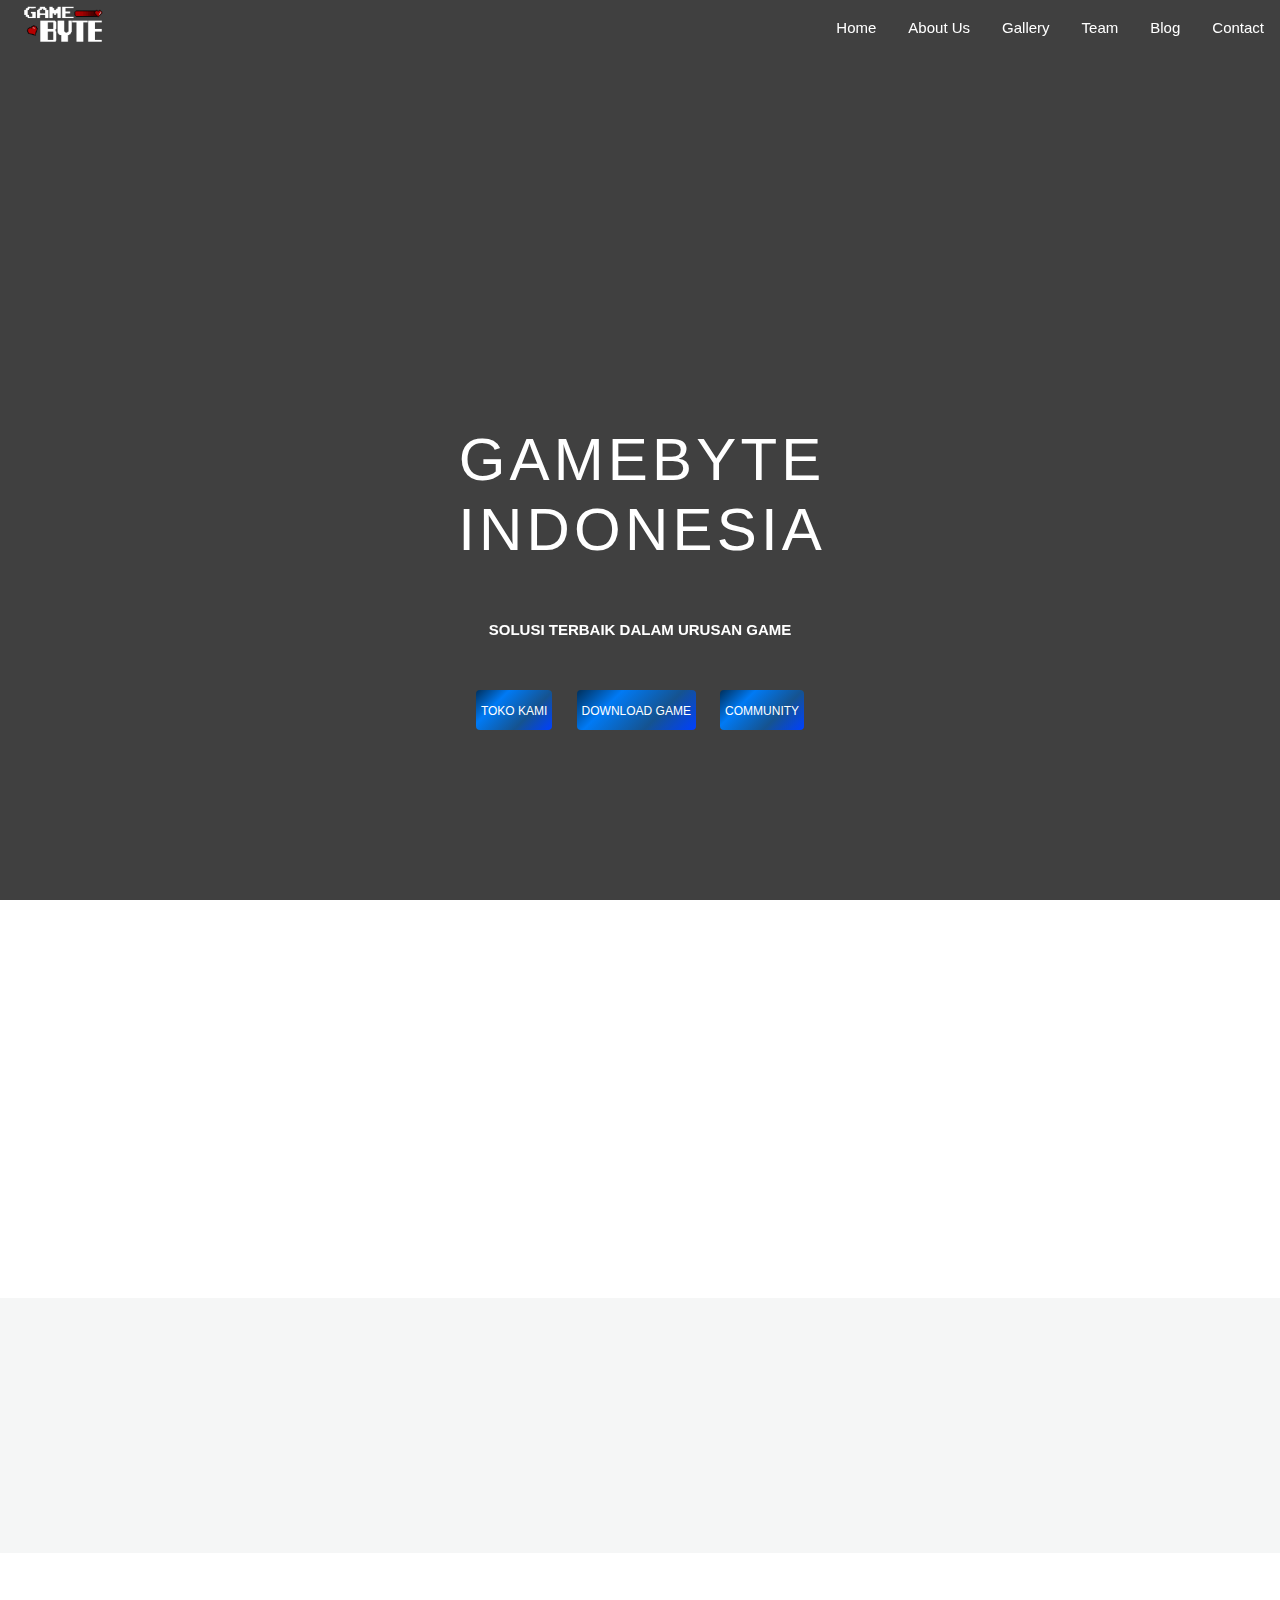
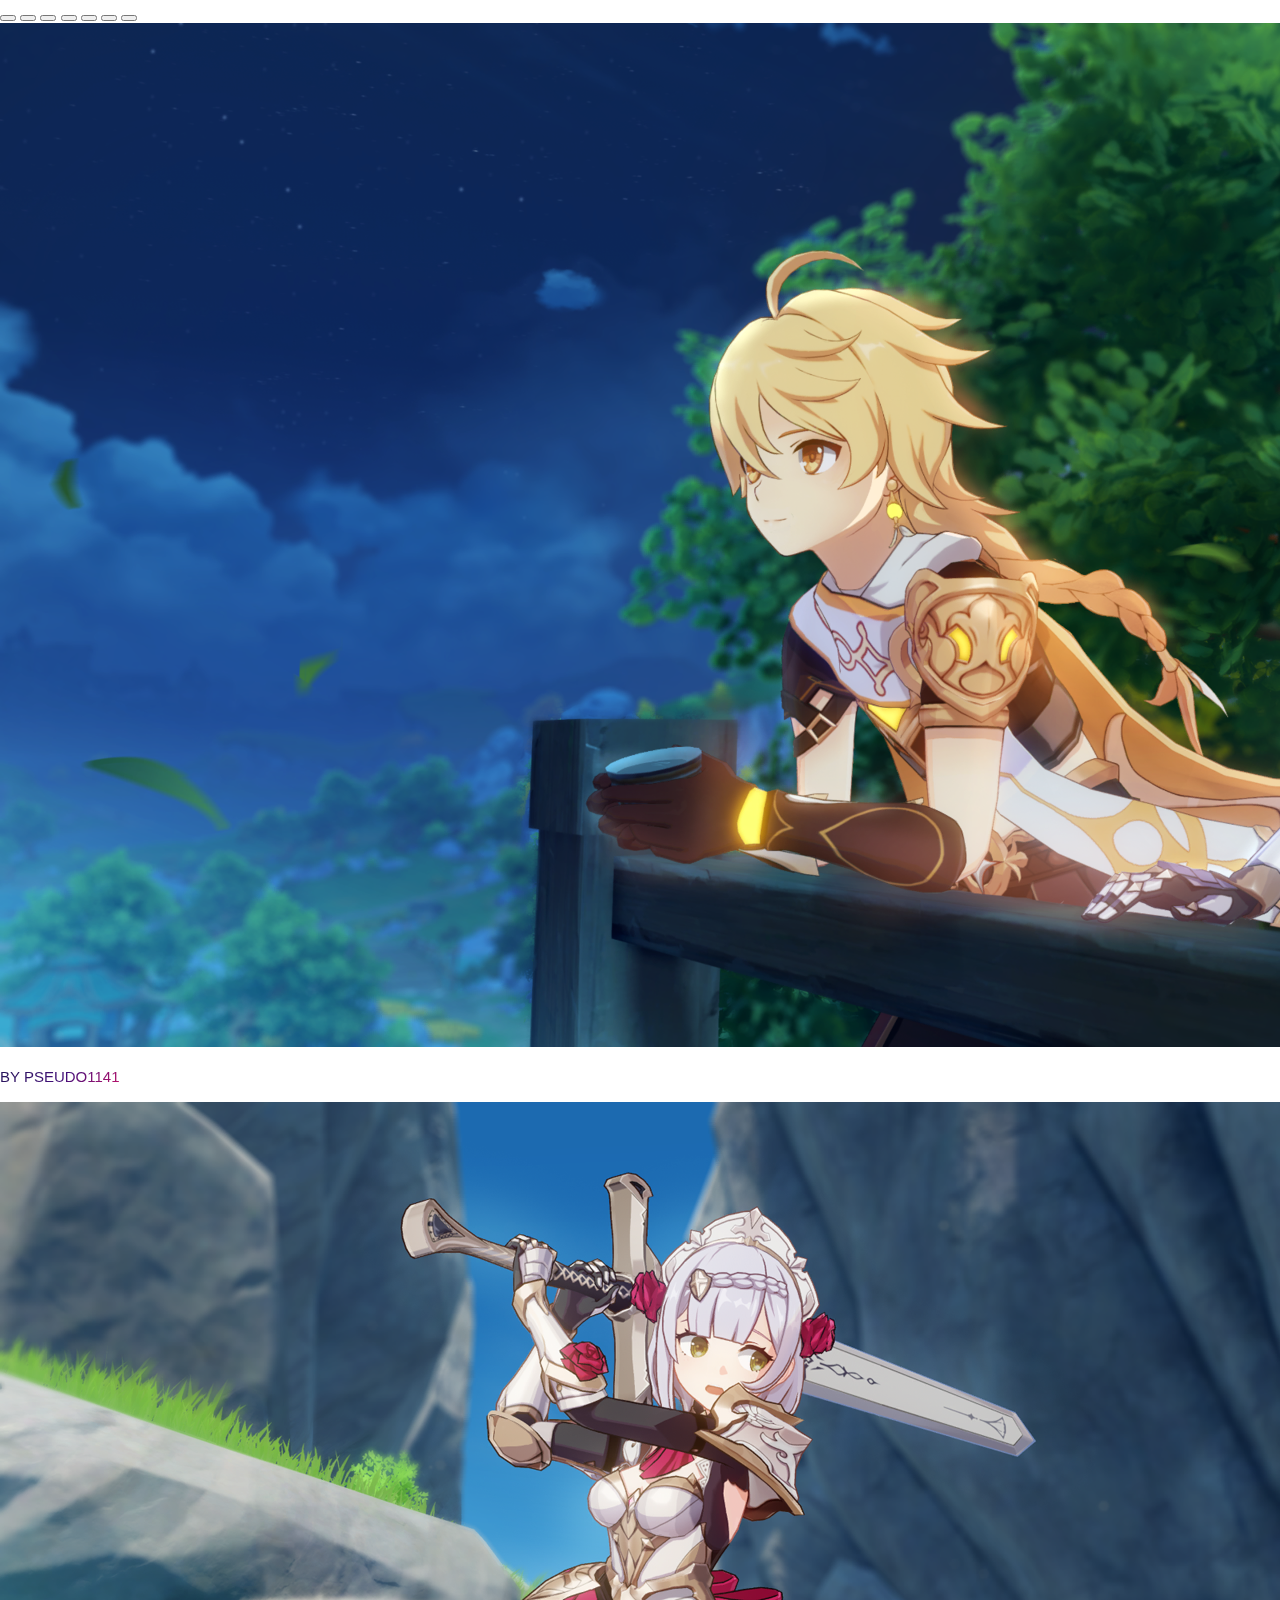
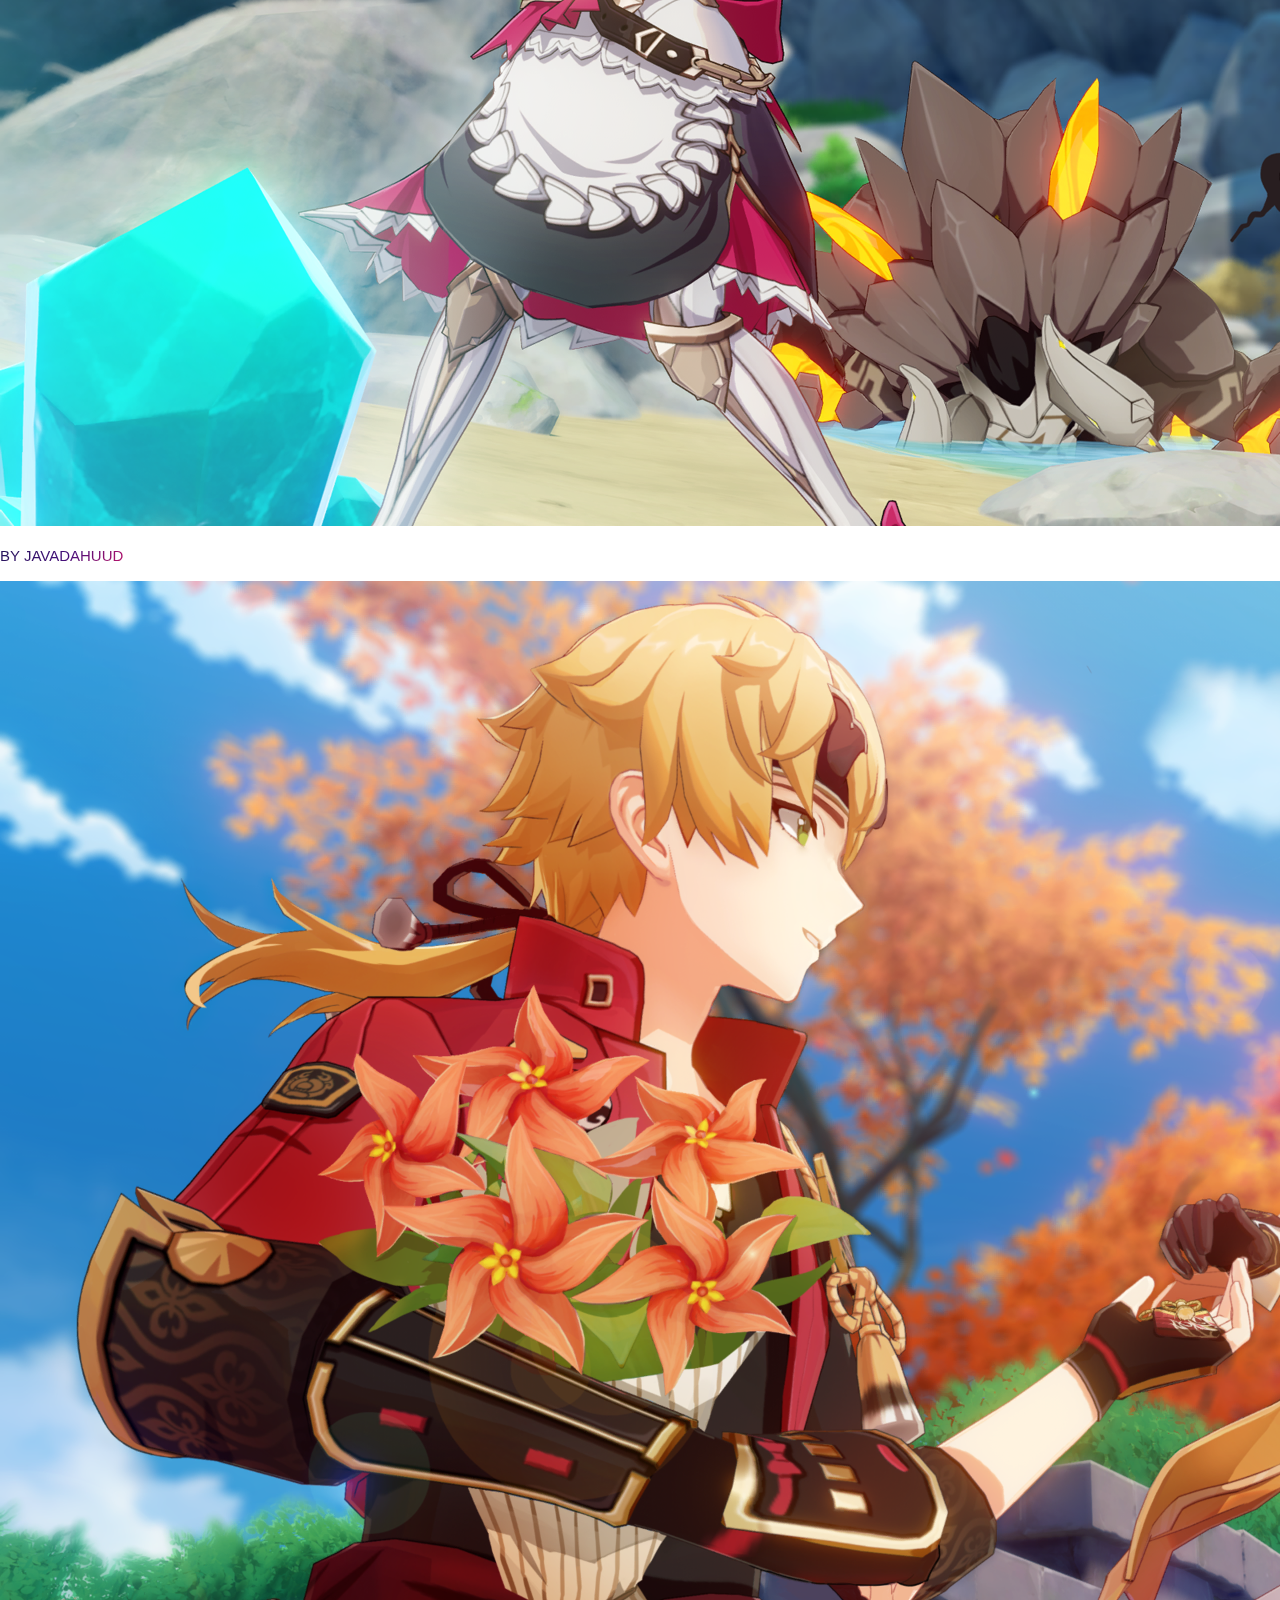
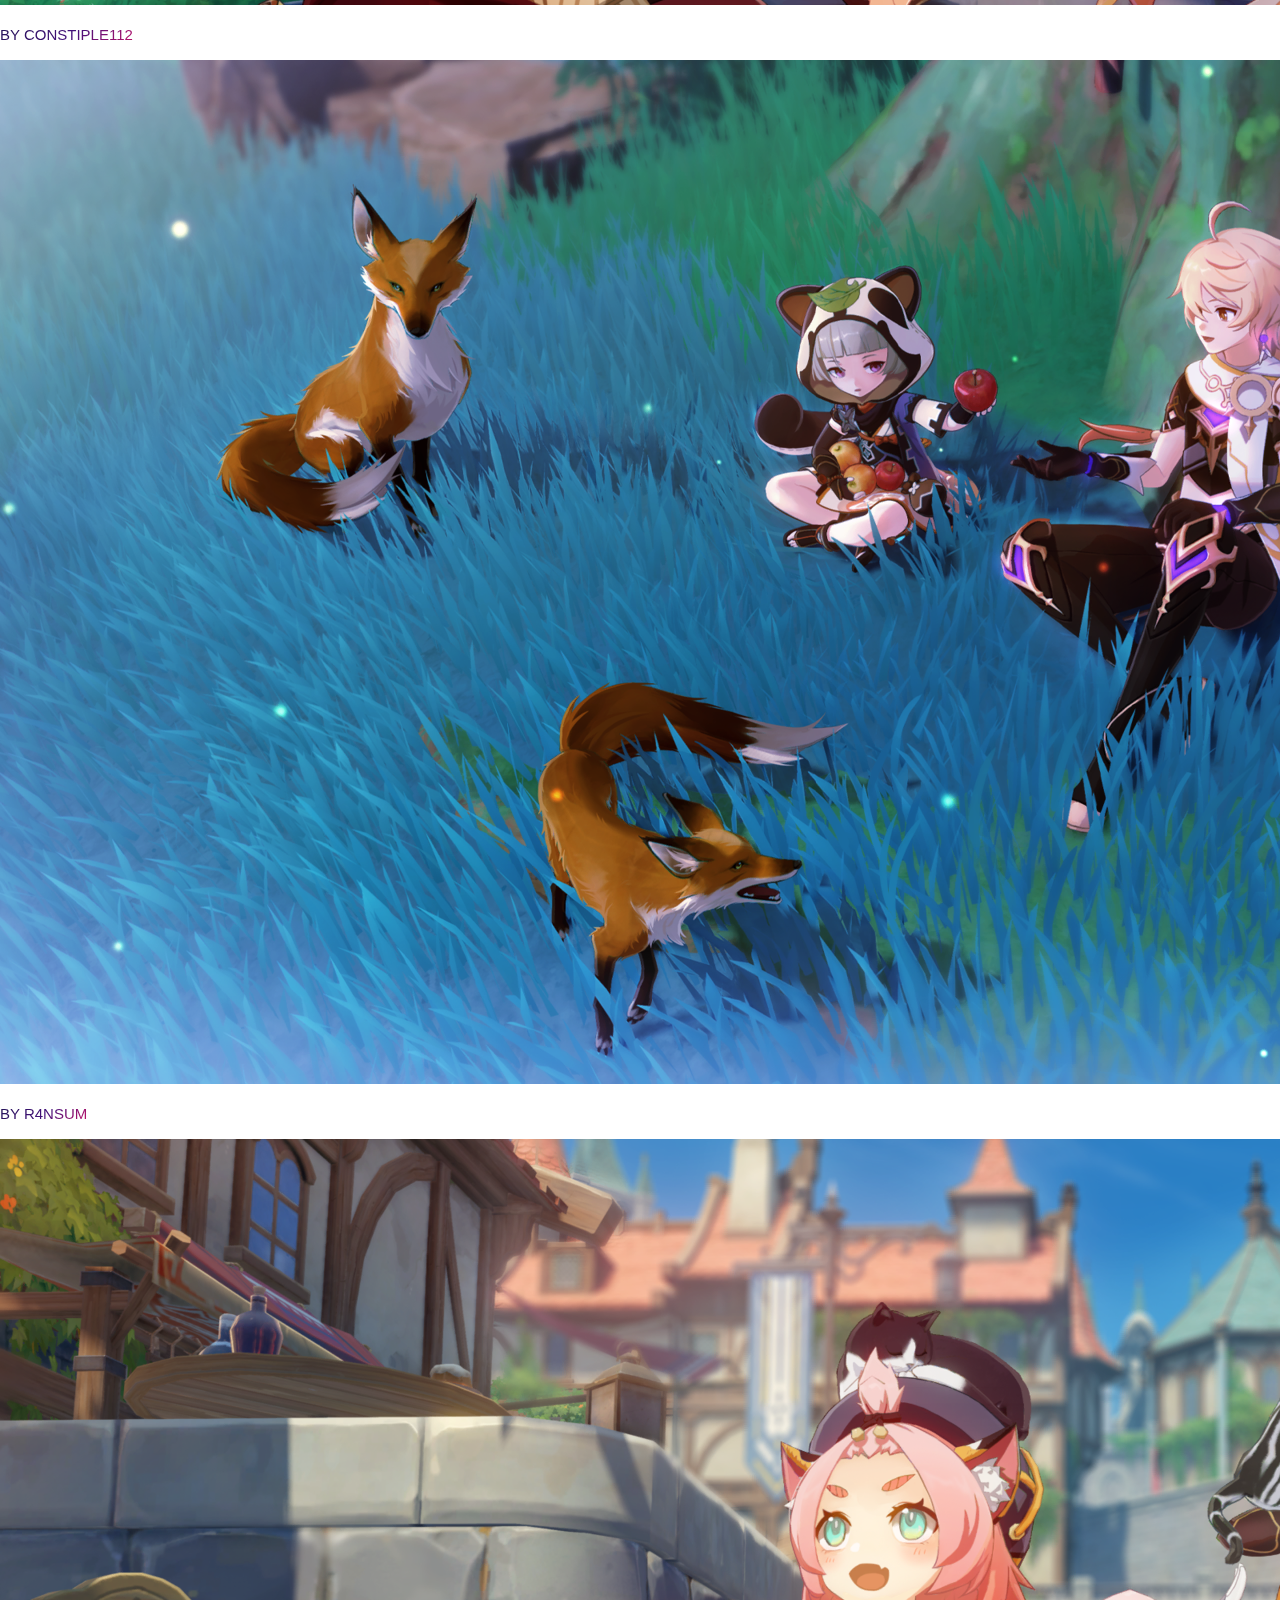
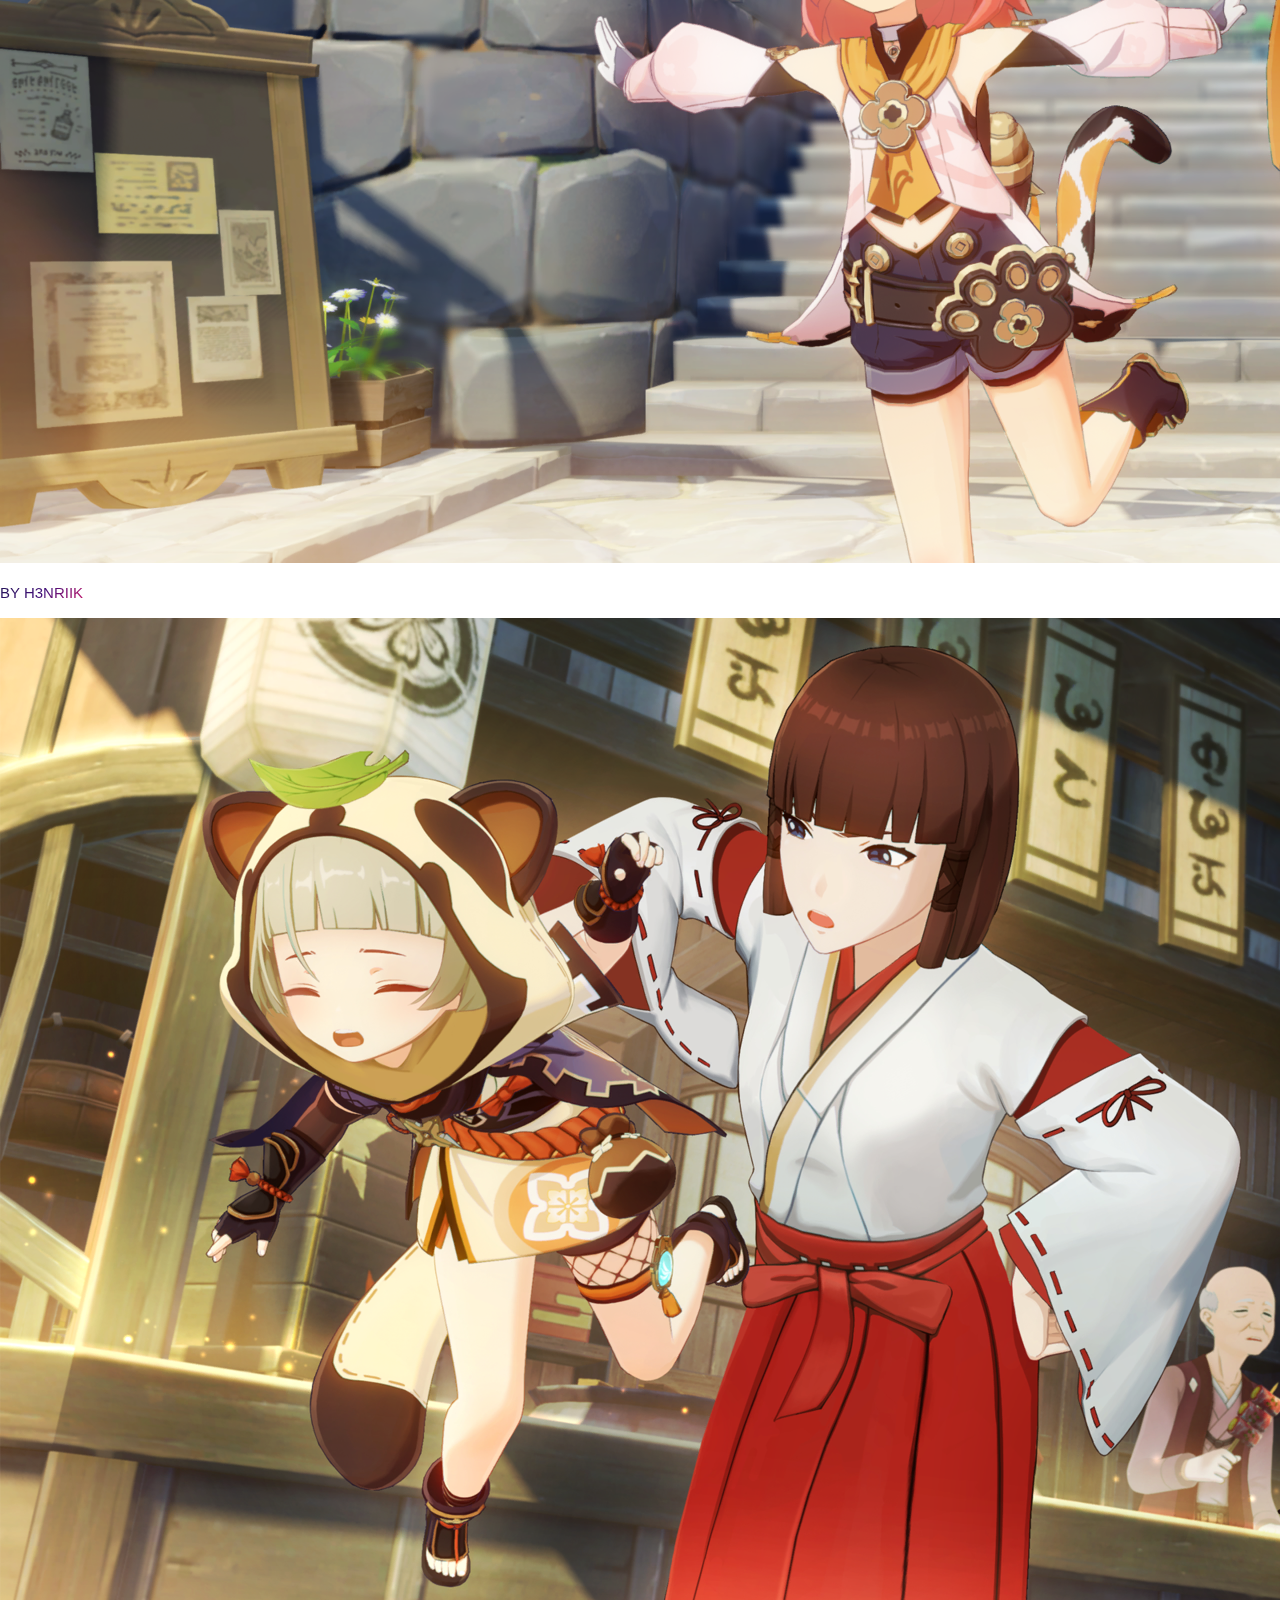
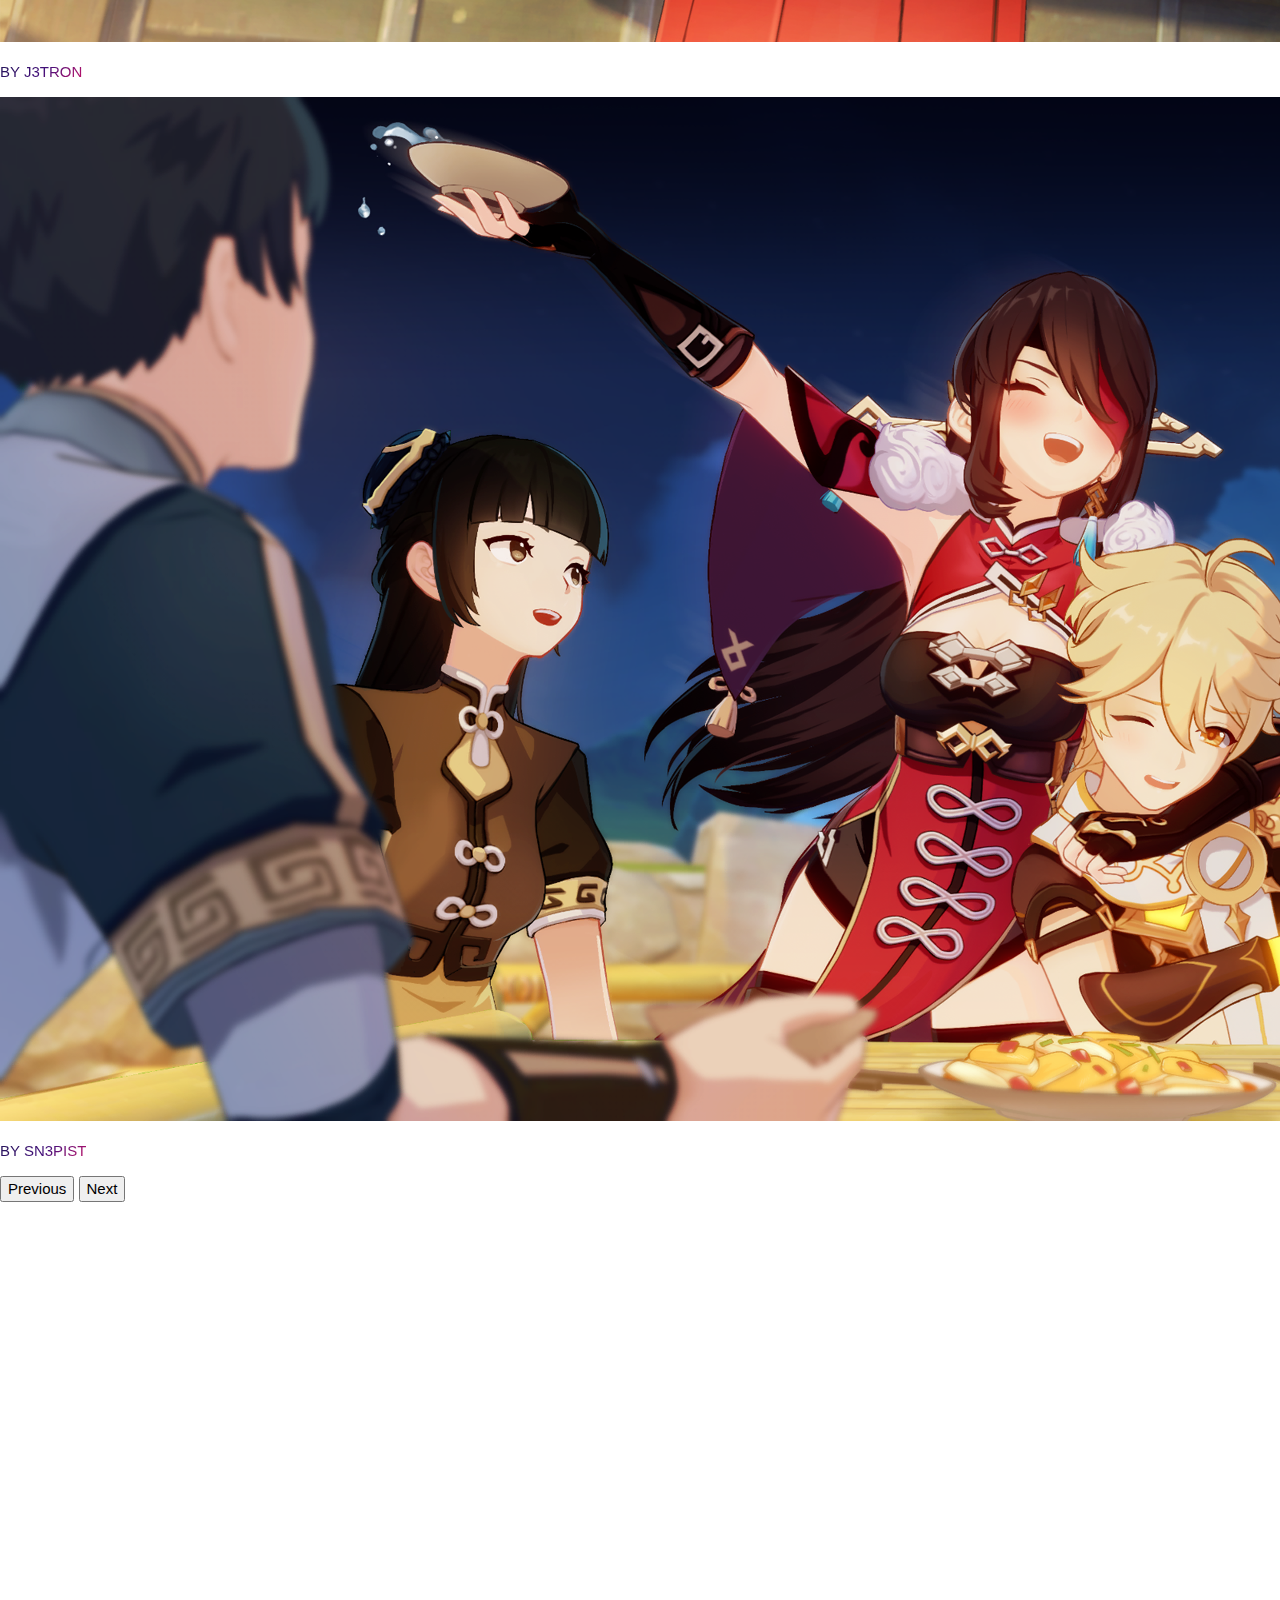
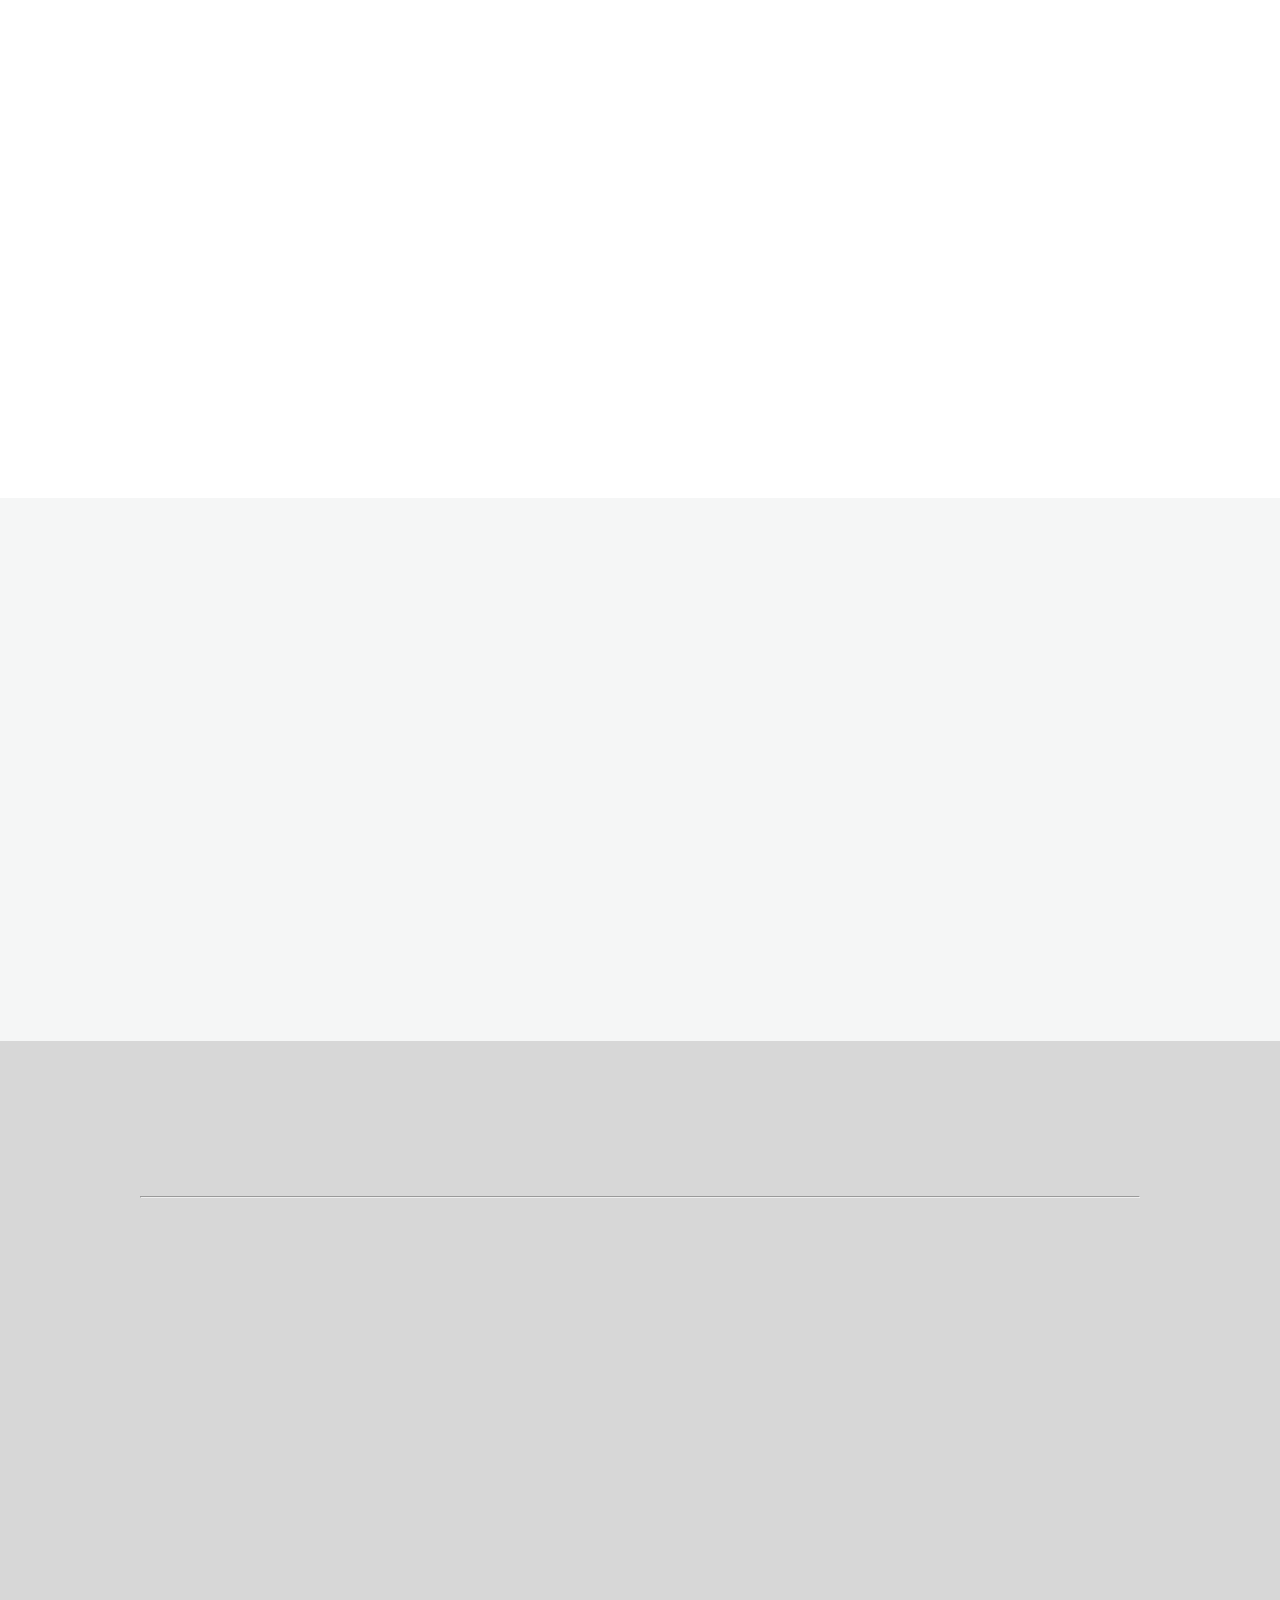
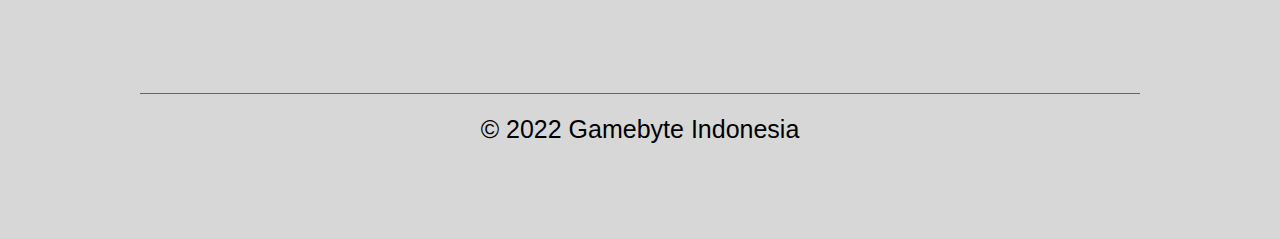
==== commit e00153cd: "Update index.html" ====
--- a/index.html
+++ b/index.html
@@ -92,7 +92,7 @@
                 <!-- <p>MENJADI SOLUSI TERBAIK DALAM URUSAN GAME</p>
                 <p> -->
                     <a href ="moreinfo.html" class="button " target="_blank" >TOKO KAMI</a>
-                    <a href ="https://genshin.hoyoverse.com/en/download?utm_source=fab" class="button" target="_blank">DOWNLOAD GAME</a>
+                    <a href ="download_game.html" class="button" target="_blank">DOWNLOAD GAME</a>
                     <a href ="https://genshin.hoyoverse.com/en/" class="button" target="_blank">COMMUNITY</a>
 
                 </p>
--- a/style.css
+++ b/style.css
@@ -32,11 +32,13 @@
     color: #fff;
     text-align: center;
     position: fixed;
-    /*border-bottom: 1px solid #b1b1b1;*/
+    /* border-bottom: 1px solid #b1b1b1; */
     line-height: 60px;
     width: 100%;
     transition: background-color 1.5s ease;
-}
+    height: 50px;
+}
+
 nav.gamebyte {
     background-color: #fff;
 }
@@ -53,11 +55,12 @@
     text-align: center;
     margin: 0px 0px 0px 10px;
 }
+
 nav .logo img {
-    width: 120px;
+    width: 100px;
     vertical-align: top;
     float: left;
-    margin: 10px 10px 21px 10px;
+    margin: 5px 10px 21px 5px;
 }
 
 nav .logo img.gamebyteblack {
@@ -80,7 +83,7 @@
 nav .menu ul li {
     list-style-type: none;
     float: left;
-    line-height: 70px;
+    line-height: 56px;
 }
 
 nav ul li a {
@@ -102,6 +105,9 @@
     background-color: #333;
 }
 
+/* nav.gamebyte .button-menu .bx {
+    background-color: #333;
+} */
 
 /**================================= CONFIG HEADER ==============================*/
 
@@ -169,7 +175,7 @@
 .button:hover {
     transition: all 0.2s ease-in-out;
     transform: scale(1.05);
-    color: #ff0000;
+    color: #ffffff;
 }
 
 .button:active {
@@ -217,6 +223,11 @@
     background-color: #fff;
 }
 
+/* .button-menu .bx {
+    height: 3px;
+    background-color: #fff;
+} */
+
 /**=====================================================  SECTION ================================*/
 
 section {
@@ -252,18 +263,20 @@
 
 .waviy {
     position: relative;
-    height: 110px;
+    height: 130px;
   }
 
   .waviy span {
     position: relative;
     display: inline-block;
     font-size: 60px;
+    margin-bottom: 35px;
     color: #fff;
     text-transform: uppercase;
     animation: flip 2s infinite;
     animation-delay: calc(.2s * var(--i))
   }
+
   @keyframes flip {
     0%,80% {
       transform: rotateY(360deg) 
@@ -560,13 +573,17 @@
         color: #333;
     }
 
+    .waviy {
+        position: relative;
+        height: 110px;
+      }
+
     .button-menu {
         display: flex;
     }
 
     .blog .area {
         display: block;
-
     }
 
     .blog div.area div {
@@ -602,16 +619,29 @@
         width: 80px;
         vertical-align: top;
         float: left;
-        margin: 17px 10px 21px 0px;
+        margin: 9px 10px 21px 0px;
+    }
+
+    .button-menu {
+        position: absolute;
+        top: 1rem;
+        right: 1rem;
+        flex-direction: column;
+        justify-content: space-between;
+        width: 30px;
+        height: 20px;
     }
 
     .waviy {
         /* margin-bottom: 100px; */
-        height: 82.5px;
+        /* height: 82.5px; */
+        height: 85px;
     }
     .waviy span {
         font-size: 27.5px;
-    }
+        margin-bottom: 10px;
+    }
+
 
     .full-screen .intro a {
         font-size: 8.5px;
@@ -619,7 +649,8 @@
 
     .button {
         flex: auto;
-        margin: 0px;
+        margin: 3px;
+        margin-bottom: 10px;
         padding: 0px 0px 0px 0px;
     }
 
@@ -749,20 +780,32 @@
 
 @media only screen and (min-width: 300px) {
 
+    .button-menu {
+        position: absolute;
+        top: 1rem;
+        right: 1rem;
+        flex-direction: column;
+        justify-content: space-between;
+        width: 30px;
+        height: 20px;
+    }
+
     nav .logo img {
         width: 80px;
         vertical-align: top;
         float: left;
-        margin: 17px 10px 21px 0px;
+        margin: 9px 10px 21px 0px;
     }
 
     .waviy {
         /* margin-bottom: 100px; */
-        height: 95px;
+        height: 100px;
     }
     .waviy span {
         font-size: 41.5px;
-    }
+        margin-bottom: 17px;
+    }
+
 
     .full-screen .intro a {
         font-size: 10px;
@@ -897,156 +940,18 @@
 
 }
 
+@media only screen and (min-width: 400px) {
+    
+}
+
+
+@media only screen and (min-width: 500px) {
+
+}
 
 /* Small devices (portrait tablets and large phones, 600px and up) */
 @media only screen and (min-width: 600px) {
 
-    nav .logo img {
-        width: 80px;
-        vertical-align: top;
-        float: left;
-        margin: 17px 10px 21px 0px;
-    }
-
-    .waviy {
-        /* margin-bottom: 100px; */
-        height: 85px;
-    }
-    .waviy span {
-        font-size: 27.5px;
-    }
-
-    .full-screen .intro a {
-        font-size: 8.5px;
-    }
-
-    .button {
-        flex: auto;
-        margin: 0px;
-        padding: 0px 0px 0px 0px;
-    }
-
-    .intro h4 {
-        font-size: 12px;
-    }
-
-    .intro a {
-        font-size: 10px;
-        padding: 0px 5px 0px 5px;
-    }
-
-    section#aboutus {
-        width: 100%;
-    }
-
-    .support {
-        display: block;
-    }
-
-    .support div {
-        width: 100%;
-        padding-bottom: 30px;
-    }
-
-    section#aboutus p.ringkasan {
-        font-size: 16px;
-    }
-
-    section#aboutus .konten-isi p {
-        font-size: 12px;
-        text-align: justify;
-    }
-
-
-    section.quote .layar-dalam p {
-        display: inline;
-        background: url("Materials/Images/quotation.png") no-repeat;
-        /* background-position: left; */
-        background-size: 10px;
-        padding: 10px;
-        font-size: 14px;
-        font-weight: bold;
-        text-align: center;
-    }
-
-    section#team .layar-dalam h3 {
-        font-size: 23px;
-    }
-
-    section#team .layar-dalam p {
-        font-size: 16px;
-    }
-
-    .team {
-        /* display: flex; */
-        /* flex-direction: row; */
-        /* align-items: flex-end; */
-        display: block;
-        align-items: center;
-    }
-
-    .team h6 {
-        margin: 0px;
-        margin-top: 10px;
-        padding: 0px;
-        font-size: 15px;
-        font-weight: bold;
-        text-align: center;
-    }
-
-    .team span, p {
-        margin: 0px;
-        margin-top: 10px;
-        padding: 0px;
-        font-size: 12px;
-        font-weight: bold;
-    }
-
-    .team img {
-        margin-top: 15px;
-        width: 50%;
-        box-shadow: 0px -10px 30px #ccc;
-        border-radius: 5px;
-    }
-
-    .team div {
-        align-items: center;
-        text-align: center;
-        width: 100%;
-    }
-
-    #blog .layar-dalam p {
-        font-size: 12px;
-    }
-
-    .blog {
-        display: block;
-        flex-direction: row;
-        justify-content: space-around;
-    }
-
-    .blog .area {
-        width: 100%;
-    }
-
-    #contact .copyright {
-        font-size: 15px;
-    }
-
-    #contact .layar-dalam p {
-        font-size: 14px;
-    }
-
-    footer .layar-dalam .copyright {
-        width: 100%;
-        margin-top: 85px;
-        padding-top: 25px;
-        border-top: 1px solid #666;
-        text-align: center;
-        font-size: 25px;
-        color: black;
-    }
-
 }
 
 /* Medium devices (landscape tablets, 768px and up) */
@@ -1055,14 +960,41 @@
 }
 
 /* Large devices (laptops/desktops, 992px and up) */
-@media only screen and (min-width: 992px) {
+@media only screen and (min-width: 990px) {
+
+    .waviy {
+        height: 150px;
+    }
+
+    .waviy span {
+        position: relative;
+        display: inline-block;
+        font-size: 80px;
+        margin-bottom: 50px;
+        color: #fff;
+        text-transform: uppercase;
+        animation: flip 2s infinite;
+        animation-delay: calc(.2s * var(--i))
+      }
 
 }
 
 /* Extra large devices (large laptops and desktops, 1200px and up) */
 @media only screen and (min-width: 1200px) {
 
-}
+    .waviy span {
+        position: relative;
+        display: inline-block;
+        font-size: 60px;
+        color: #fff;
+        text-transform: uppercase;
+        animation: flip 2s infinite;
+        animation-delay: calc(.2s * var(--i))
+      }
+
+}
+
+
 
 /*!=============================   OPTIONAL (Responsif utk Support Section ) ================*/
 
@@ -1083,1088 +1015,3 @@
 
 
 }
-* {
-    font-family: 'Lucida Sans', 'Lucida Sans Regular', 'Lucida Grande', 'Lucida Sans Unicode', Geneva, Verdana, sans-serif;
-    line-height: 20px;
-    font-size: 15px;
-}
-html {
-    margin: 0;
-    padding: 0;
-    scroll-behavior: smooth;
-    overflow-x: hidden;
-}
-
-body {
-    margin: 0px;
-    padding: 0px;
-    overflow-x: hidden;
-}
-
-.full-screen {
-    width: 100%;
-}
-
-.layar-dalam {
-    width: 1000px;
-    margin: auto;
-}
-
-/**====================================   CONFIG NAVBAR  =====================*/
-
-nav {
-    z-index: 100;
-    color: #fff;
-    text-align: center;
-    position: fixed;
-    /*border-bottom: 1px solid #b1b1b1;*/
-    line-height: 60px;
-    width: 100%;
-    transition: background-color 1.5s ease;
-}
-nav.gamebyte {
-    background-color: #fff;
-}
-
-nav.gamebyte ul li a {
-    color: #333;
-
-}
-
-nav .logo {
-    float: left;
-    position: relative;
-    line-height: 55px;
-    text-align: center;
-    margin: 0px 0px 0px 10px;
-}
-nav .logo img {
-    width: 120px;
-    vertical-align: top;
-    float: left;
-    margin: 10px 10px 21px 10px;
-}
-
-nav .logo img.gamebyteblack {
-    display: none;
-}
-
-nav .menu {
-    float: right;
-    height: 60px;
-    max-width: 600px;
-}
-
-nav .menu ul {
-    list-style-type: none;
-    margin: 0;
-    padding: 0;
-    display: flex;
-}
-
-nav .menu ul li {
-    list-style-type: none;
-    float: left;
-    line-height: 70px;
-}
-
-nav ul li a {
-    color: #fff;
-    text-align: center;
-    padding: 0px 16px 0px 16px;
-    text-decoration: none;
-}
-
-nav ul li a:hover {
-    text-decoration: underline;
-}
-
-nav.gamebyte {
-    background-color: #fff;
-}
-
-nav.gamebyte .button-menu .garis {
-    background-color: #333;
-}
-
-
-/**================================= CONFIG HEADER ==============================*/
-
-
-header {
-    position: relative;
-    height: 100vh;
-    width: 100%;
-    overflow: hidden;
-    z-index: 2;
-}
-
-header video {
-    position: absolute;
-    top: 0;
-    left: 0;
-    object-fit: cover;
-    z-index: -2;
-}
-
-header .intro {
-    z-index: 100;
-    color: #fff;
-    text-align: center;
-    position: relative;
-    top: 50%;
-
-}
-
-header .intro h3 {
-    font-size: 50px;
-    margin: 0;
-    padding: 0;
-    height: 80px;
-
-}
-
-
-
-
-/**===========================================   CONFIG BUTTON   ===========================*/
-
-.button {
-    /* background-color: #004a98; */
-    background-image: linear-gradient(
-        -225deg,
-        #00305c 0%,
-        #007af5 29%,
-        #155390 67%,
-        #0040ff 100%
-      );
-    height: 40px;
-    line-height: 42px;
-    color: #fff;
-    text-decoration: none;
-    display: inline-block;
-    padding: 0px 5px 0px 5px;
-    font-size: 12px;
-    border-radius: 4px;
-    justify-content: space-between;
-    flex: auto;
-    margin: 10px;
-}
-
-.button:hover {
-    transition: all 0.2s ease-in-out;
-    transform: scale(1.05);
-    color: #ff0000;
-}
-
-.button:active {
-    background-color: #01a906;
-    box-shadow: 0 5px #666;
-    transform: translateY(4px);
-  }
-
-header .overlay {
-    position: absolute;
-    background-attachment: fixed;
-    background-size: cover;
-    background-position: center;
-    top: 0;
-    left: 0;
-    height: 100%;
-    width: 100%;
-    background-color: black;
-    opacity: 75%;
-}
-
-header  video {
-    position: absolute;
-    background-attachment: fixed;
-    background-size: cover;
-    background-position: center;
-    top: 0;
-    left: 0;
-    height: 100%;
-    width: 100%;
-}
-
-.button-menu {
-    position: absolute;
-    top: 1.7rem;
-    right: 1rem;
-    flex-direction: column;
-    justify-content: space-between;
-    width: 30px;
-    height: 20px;
-}
-
-.button-menu .garis {
-    height: 3px;
-    background-color: #fff;
-}
-
-/**=====================================================  SECTION ================================*/
-
-section {
-    padding: 50px 0px 50px 0px;
-
-}
-
-section h3 {
-    font-size: 30px;
-}
-
-section h3::after {
-    content: "";
-    border-bottom: 5px solid #c86b85;
-    width: 52px;
-    display: block;
-    margin: 20px auto;
-}
-
-section p.ringkasan {
-    font-style: italic;
-    font-size: 18px;
-    color: #ababab;
-}
-
-section .konten-isi p {
-    font-style: normal;
-}
-
-section.gray {
-    background-color: #f5f6f6;
-}
-
-.waviy {
-    position: relative;
-    height: 110px;
-  }
-
-  .waviy span {
-    position: relative;
-    display: inline-block;
-    font-size: 60px;
-    color: #fff;
-    text-transform: uppercase;
-    animation: flip 2s infinite;
-    animation-delay: calc(.2s * var(--i))
-  }
-  @keyframes flip {
-    0%,80% {
-      transform: rotateY(360deg) 
-    }
-  }
-
-.support,
-.team,
-.blog {
-    display: flex;
-    flex-direction: row;
-    justify-content: space-around;
-}
-
-.support h6,
-.team h6 {
-    margin: 0px;
-    margin-top: 10px;
-    padding: 0px;
-    font-size: 18px;
-    font-weight: bold;
-}
-
-.support img {
-    width: 50px;
-}
-
-.support div,
-.team div {
-    text-align: center;
-    width: 26%;
-}
-
-/* change transition duration to control the speed of fade effect */
-section#gallery .carousel-item {
-    transition: transform 2.6s ease-in-out;
-  }
-
-  /* section#gallery .carousel-item-active img {
-    width: 100%;
-    height: 100%;
-    object-fit: cover;
-    align-content: center;
-    object-position: center;
-    transition: transform ease-in-out 0.5s;
-}
-
-.zoom {
-    z-index: 1;
-    transform: scale(1.5);
-    display: block;
-    margin-left: auto;
-    margin-right: auto;
-  } */
-
-section#gallery .carousel-item p {
-   text-transform: uppercase;
-  background-image: linear-gradient(
-    -225deg,
-    #231557 0%,
-    #44107a 29%,
-    #ff1361 67%,
-    #fff800 100%
-  );
-  background-size: auto auto;
-  background-clip: border-box;
-  background-size: 200% auto;
-  color: #fff;
-  background-clip: text;
-/*   text-fill-color: transparent; */
-  -webkit-background-clip: text;
-  -webkit-text-fill-color: transparent;
-  animation: textclip 2s linear infinite;
-  display: inline-block;
-}
-
-@keyframes textclip {
-  to {
-    background-position: 200% center;
-  }
-}
-
-section#gallery .carousel-fade .active.carousel-item-start {
-    transition: opacity 0s 2.6s;
-  }
-
-section#gallery .carousel-fade .active.carousel-item-end {
-    transition: opacity 0s 2.6s;
-  }
-
-
-
-/* section#gallery {
-    display: flex;
-    flex-direction: row;
-    justify-content: space-around;
-    overflow: hidden;
-    padding: 10px 0px 10px 0px;
-}
-
-section#gallery div #imggallery {
-    width: 50px;
-}
-
-section#gallery div {
-    padding: 5px;
-}
-
-section#gallery div img {
-    height: 100px;
-    border-radius: 5px;
-}
-
-section#gallery div img:hover {
-    transition: all 0.2s ease-in-out;
-    transform: scale(1.1);
-}
-
-section#gallery h3 {
-    margin: 0px;
-    margin-top: 10px;
-    padding: 0px;
-    font-size: 30px;
-    font-weight: bold;
-    text-align: center;
-    margin-bottom: 20px;
-} */
-
-section.quote {
-    background:url("Materials/Images/genshin-impact-genshin-landscape-hd-wallpaper-preview.jpg") no-repeat;
-    background-attachment: fixed;
-    background-position: center;
-    background-size: cover;
-    text-align: center;
-    color: #fff;
-    font-size: 10px;
-    font-style: italic;
-    padding: 100px;
-}
-
-section.quote .layar-dalam p {
-    display: inline;
-    background: url("Materials/Images/quotation.png") no-repeat;
-    background-size: 30px;
-    padding: 30px;
-    font-size: 25px;
-    font-weight: bold;
-}
-
-
-.team img {
-    width: 70%;
-    box-shadow: 0px -10px 30px #ccc;
-    border-radius: 5px;
-}
-
-.blog {
-    /* background:url("Materials/Images/white.jpg") no-repeat; */
-    background-attachment: fixed;
-    background-position: center;
-    background-size: cover;
-    background-repeat: no-repeat;
-}
-
-.blog .area {
-    width: 47%;
-    box-shadow: 0px -10px 30px #ccc;
-    border-radius: 5px;
-    display: flex;
-    flex-direction: row;
-    justify-content: space-between;
-}
-
-.blog div.area div {
-    width: 50%;
-}
-
-.blog .area .gambar {
-    border-radius: 5px 0px 0px 5px;
-    background-repeat: no-repeat;
-    background-size: cover;
-    background-position: center;
-    height: 300px;
-}
-
-.blog .area .text article {
-    padding: 40px;
-}
-
-.blog .area .text article h4 {
-    margin: 0px;
-}
-
-.blog .area .text article a {
-    color: #333;
-    text-decoration: solid;
-    transition: color 0.5s ease;
-}
-
-.blog .area .text article a:hover {
-    color: #ccc;
-}
-
-section#contact {
-    background-color: #d7d7d7;
-}
-
-section#contact h3,p {
-    text-align: center;
-}
-
-section#contact p {
-    text-align: center;
-    color: #ababab;
-    font-size: 18px;
-}
-
-/**=====================================================  SECTION ABOUT US  ===========================*/
-
-#aboutus,
-#team,
-#blog {
-    text-align: center;
-}
-
-/**========================================================   FOOTER  ===============================*/
-
-footer {
-    /* padding: 0px 0px 50px 0px; */
-    padding: 0px 0px 50px 0px;
-    /* background-color: #343a40; */
-    color: #fff;
-}
-
-footer .layar-dalam {
-    display: flex;
-    flex-direction: row;
-    justify-content: space-between;
-}
-
-footer .layar-dalam div {
-    width: 20%;
-}
-
-footer .layar-dalam h5 {
-    margin-top: 0px;
-    font-size: 20px;
-    font-weight: bold;
-}
-
-footer .layar-dalam .copyright {
-    width: 100%;
-    margin-top: 60px;
-    padding-top: 25px;
-    border-top: 1px solid #666;
-    text-align: center;
-    font-size: 25px;
-    color: black;
-}
-
-/* footer#contact {
-    width: 1000px;
-    margin: auto;
-}
-
-footer#contact h3,p {
-    text-align: center;
-} */
-
-/**=============================================  CONFIG MEDIA & SCREEN  ======================*/
-
-@media screen and (max-width: 1080px) {
-    .layar-dalam {
-        width: 90%;
-    }
-
-    nav .menu ul {
-        display: none;
-        margin-top: 60px;
-        position: relative;
-        top: 0;
-        left: 0;
-        width: 100%;
-    }
-
-    nav .menu ul li {
-        width: 100%;
-        border-bottom: 1px solid #ccc;
-        background-color: #fff;
-        line-height: 40px;
-    }
-
-    nav .menu ul li a {
-        color: #333;
-    }
-
-    .button-menu {
-        display: flex;
-    }
-
-    .blog .area {
-        display: block;
-
-    }
-
-    .blog div.area div {
-        width: 100%;
-    }
-
-    .blog .area .gambar {
-        border-radius: 5px 5px 0px 0px;
-        height: 200px;
-    }
-
-    @media screen and (max-width: 780px) {
-
-        html {
-            margin: 0;
-            padding: 0;
-            scroll-behavior: smooth;
-            overflow-x: hidden;
-        }
-
-        body {
-            margin: 0px;
-            padding: 0px;
-            overflow-x: hidden;
-        }
-    }
-
-    /* Extra small devices (phones, 600px and down) */
-
-@media only screen and (max-width: 300px) {
-
-    nav .logo img {
-        width: 80px;
-        vertical-align: top;
-        float: left;
-        margin: 17px 10px 21px 0px;
-    }
-
-    .waviy {
-        /* margin-bottom: 100px; */
-        height: 82.5px;
-    }
-    .waviy span {
-        font-size: 27.5px;
-    }
-
-    .full-screen .intro a {
-        font-size: 8.5px;
-    }
-
-    .button {
-        flex: auto;
-        margin: 0px;
-        padding: 0px 0px 0px 0px;
-    }
-
-    .intro h4 {
-        font-size: 10.75px;
-    }
-
-    .intro a {
-        font-size: 10px;
-        padding: 0px 5px 0px 5px;
-    }
-
-    section#aboutus {
-        width: 100%;
-    }
-
-    .support {
-        display: block;
-    }
-
-    .support div {
-        width: 100%;
-        padding-bottom: 30px;
-    }
-
-    section#aboutus p.ringkasan {
-        font-size: 16px;
-    }
-
-    section#aboutus .konten-isi p {
-        font-size: 12px;
-        text-align: justify;
-    }
-
-
-    section.quote .layar-dalam p {
-        display: inline;
-        background: url("Materials/Images/quotation.png") no-repeat;
-        /* background-position: left; */
-        background-size: 10px;
-        padding: 10px;
-        font-size: 14px;
-        font-weight: bold;
-        text-align: center;
-    }
-
-    section#team .layar-dalam h3 {
-        font-size: 23px;
-    }
-
-    section#team .layar-dalam p {
-        font-size: 16px;
-    }
-
-    .team {
-        /* display: flex; */
-        /* flex-direction: row; */
-        /* align-items: flex-end; */
-        display: block;
-        align-items: center;
-    }
-
-    .team h6 {
-        margin: 0px;
-        margin-top: 10px;
-        padding: 0px;
-        font-size: 15px;
-        font-weight: bold;
-        text-align: center;
-    }
-
-    .team span, p {
-        margin: 0px;
-        margin-top: 10px;
-        padding: 0px;
-        font-size: 12px;
-        font-weight: bold;
-    }
-
-    .team img {
-        margin-top: 15px;
-        width: 50%;
-        box-shadow: 0px -10px 30px #ccc;
-        border-radius: 5px;
-    }
-
-    .team div {
-        align-items: center;
-        text-align: center;
-        width: 100%;
-    }
-
-    #blog .layar-dalam p {
-        font-size: 12px;
-    }
-
-    .blog {
-        display: block;
-        flex-direction: row;
-        justify-content: space-around;
-    }
-
-    .blog .area {
-        width: 100%;
-    }
-
-    #contact .copyright {
-        font-size: 15px;
-    }
-
-    #contact .layar-dalam p {
-        font-size: 14px;
-    }
-
-    footer .layar-dalam .copyright {
-        width: 100%;
-        margin-top: 85px;
-        padding-top: 25px;
-        border-top: 1px solid #666;
-        text-align: center;
-        font-size: 25px;
-        color: black;
-    }
-
-}
-
-
-@media only screen and (min-width: 300px) {
-
-    nav .logo img {
-        width: 80px;
-        vertical-align: top;
-        float: left;
-        margin: 17px 10px 21px 0px;
-    }
-
-    .waviy {
-        /* margin-bottom: 100px; */
-        height: 95px;
-    }
-    .waviy span {
-        font-size: 41.5px;
-    }
-
-    .full-screen .intro a {
-        font-size: 10px;
-    }
-
-    .button {
-        flex: auto;
-        margin: 2.5px;
-        padding: 0px 0px 0px 0px;
-    }
-
-    .intro h4 {
-        font-size: 13px;
-    }
-
-    .intro a {
-        font-size: 10px;
-        padding: 0px 5px 0px 5px;
-    }
-
-    section#aboutus {
-        width: 100%;
-    }
-
-    .support {
-        display: block;
-    }
-
-    .support div {
-        width: 100%;
-        padding-bottom: 30px;
-    }
-
-    section#aboutus p.ringkasan {
-        font-size: 16px;
-    }
-
-    section#aboutus .konten-isi p {
-        font-size: 12px;
-        text-align: justify;
-    }
-
-
-    section.quote .layar-dalam p {
-        display: inline;
-        background: url("Materials/Images/quotation.png") no-repeat;
-        /* background-position: left; */
-        background-size: 10px;
-        padding: 10px;
-        font-size: 14px;
-        font-weight: bold;
-        text-align: center;
-    }
-
-    section#team .layar-dalam h3 {
-        font-size: 23px;
-    }
-
-    section#team .layar-dalam p {
-        font-size: 16px;
-    }
-
-    .team {
-        /* display: flex; */
-        /* flex-direction: row; */
-        /* align-items: flex-end; */
-        display: block;
-        align-items: center;
-    }
-
-    .team h6 {
-        margin: 0px;
-        margin-top: 10px;
-        padding: 0px;
-        font-size: 15px;
-        font-weight: bold;
-        text-align: center;
-    }
-
-    .team span, p {
-        margin: 0px;
-        margin-top: 10px;
-        padding: 0px;
-        font-size: 12px;
-        font-weight: bold;
-    }
-
-    .team img {
-        margin-top: 15px;
-        width: 50%;
-        box-shadow: 0px -10px 30px #ccc;
-        border-radius: 5px;
-    }
-
-    .team div {
-        align-items: center;
-        text-align: center;
-        width: 100%;
-    }
-
-    #blog .layar-dalam p {
-        font-size: 12px;
-    }
-
-    .blog {
-        display: block;
-        flex-direction: row;
-        justify-content: space-around;
-    }
-
-    .blog .area {
-        width: 100%;
-    }
-
-    #contact .copyright {
-        font-size: 15px;
-    }
-
-    #contact .layar-dalam p {
-        font-size: 14px;
-    }
-
-    footer .layar-dalam .copyright {
-        width: 100%;
-        margin-top: 85px;
-        padding-top: 25px;
-        border-top: 1px solid #666;
-        text-align: center;
-        font-size: 25px;
-        color: black;
-    }
-
-}
-
-
-/* Small devices (portrait tablets and large phones, 600px and up) */
-@media only screen and (min-width: 600px) {
-
-    nav .logo img {
-        width: 80px;
-        vertical-align: top;
-        float: left;
-        margin: 17px 10px 21px 0px;
-    }
-
-    .waviy {
-        /* margin-bottom: 100px; */
-        height: 85px;
-    }
-    .waviy span {
-        font-size: 27.5px;
-    }
-
-    .full-screen .intro a {
-        font-size: 8.5px;
-    }
-
-    .button {
-        flex: auto;
-        margin: 0px;
-        padding: 0px 0px 0px 0px;
-    }
-
-    .intro h4 {
-        font-size: 12px;
-    }
-
-    .intro a {
-        font-size: 10px;
-        padding: 0px 5px 0px 5px;
-    }
-
-    section#aboutus {
-        width: 100%;
-    }
-
-    .support {
-        display: block;
-    }
-
-    .support div {
-        width: 100%;
-        padding-bottom: 30px;
-    }
-
-    section#aboutus p.ringkasan {
-        font-size: 16px;
-    }
-
-    section#aboutus .konten-isi p {
-        font-size: 12px;
-        text-align: justify;
-    }
-
-
-    section.quote .layar-dalam p {
-        display: inline;
-        background: url("Materials/Images/quotation.png") no-repeat;
-        /* background-position: left; */
-        background-size: 10px;
-        padding: 10px;
-        font-size: 14px;
-        font-weight: bold;
-        text-align: center;
-    }
-
-    section#team .layar-dalam h3 {
-        font-size: 23px;
-    }
-
-    section#team .layar-dalam p {
-        font-size: 16px;
-    }
-
-    .team {
-        /* display: flex; */
-        /* flex-direction: row; */
-        /* align-items: flex-end; */
-        display: block;
-        align-items: center;
-    }
-
-    .team h6 {
-        margin: 0px;
-        margin-top: 10px;
-        padding: 0px;
-        font-size: 15px;
-        font-weight: bold;
-        text-align: center;
-    }
-
-    .team span, p {
-        margin: 0px;
-        margin-top: 10px;
-        padding: 0px;
-        font-size: 12px;
-        font-weight: bold;
-    }
-
-    .team img {
-        margin-top: 15px;
-        width: 50%;
-        box-shadow: 0px -10px 30px #ccc;
-        border-radius: 5px;
-    }
-
-    .team div {
-        align-items: center;
-        text-align: center;
-        width: 100%;
-    }
-
-    #blog .layar-dalam p {
-        font-size: 12px;
-    }
-
-    .blog {
-        display: block;
-        flex-direction: row;
-        justify-content: space-around;
-    }
-
-    .blog .area {
-        width: 100%;
-    }
-
-    #contact .copyright {
-        font-size: 15px;
-    }
-
-    #contact .layar-dalam p {
-        font-size: 14px;
-    }
-
-    footer .layar-dalam .copyright {
-        width: 100%;
-        margin-top: 85px;
-        padding-top: 25px;
-        border-top: 1px solid #666;
-        text-align: center;
-        font-size: 25px;
-        color: black;
-    }
-
-}
-
-/* Medium devices (landscape tablets, 768px and up) */
-@media only screen and (min-width: 768px) {
-
-}
-
-/* Large devices (laptops/desktops, 992px and up) */
-@media only screen and (min-width: 992px) {
-
-}
-
-/* Extra large devices (large laptops and desktops, 1200px and up) */
-@media only screen and (min-width: 1200px) {
-
-}
-
-/*!=============================   OPTIONAL (Responsif utk Support Section ) ================*/
-
-/*
-    .support {
-        display: block;
-    }
-
-    .support div {
-        width: 100%;
-        padding-bottom: 30px;
-    }
-    */
-
-/*!===========================================================================*/
-
-/*!=================================        BREAKPOINT (RESPONSIVE CONFIGS)   =================*/
-
-
-}
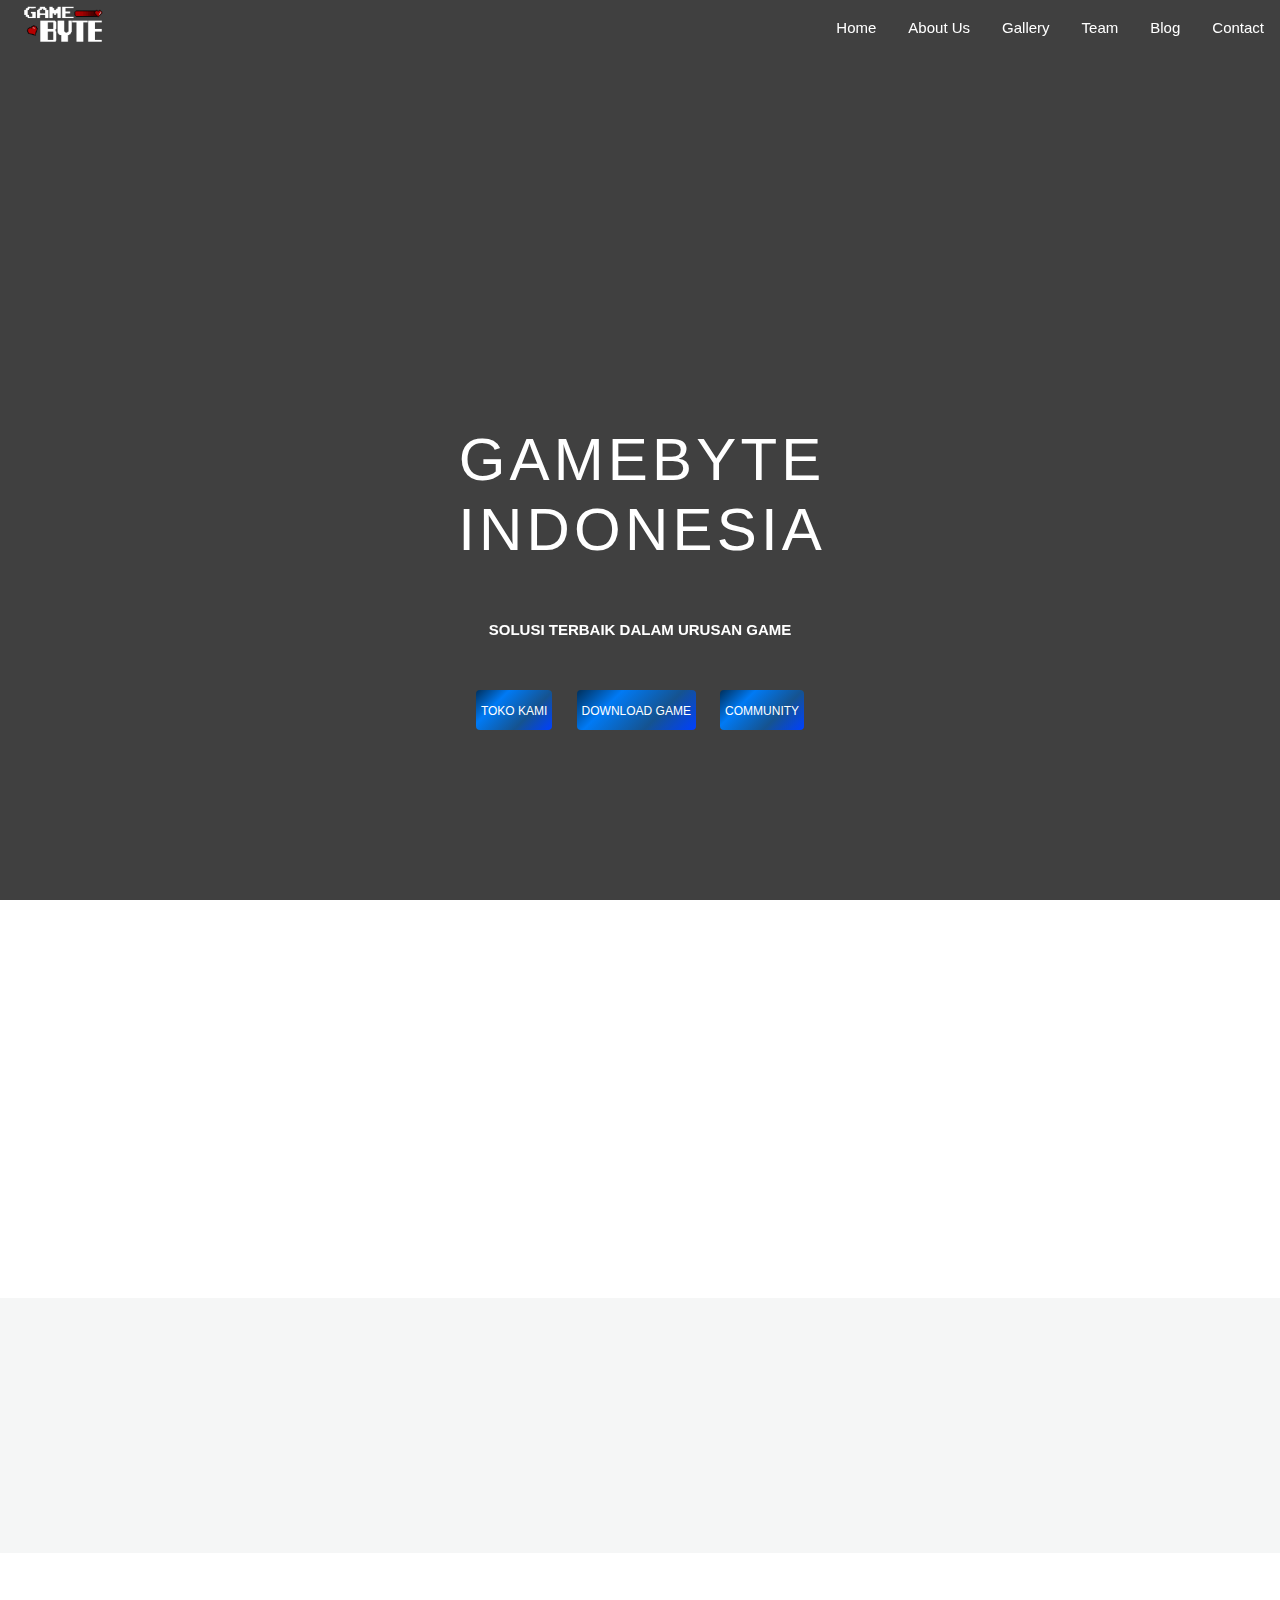
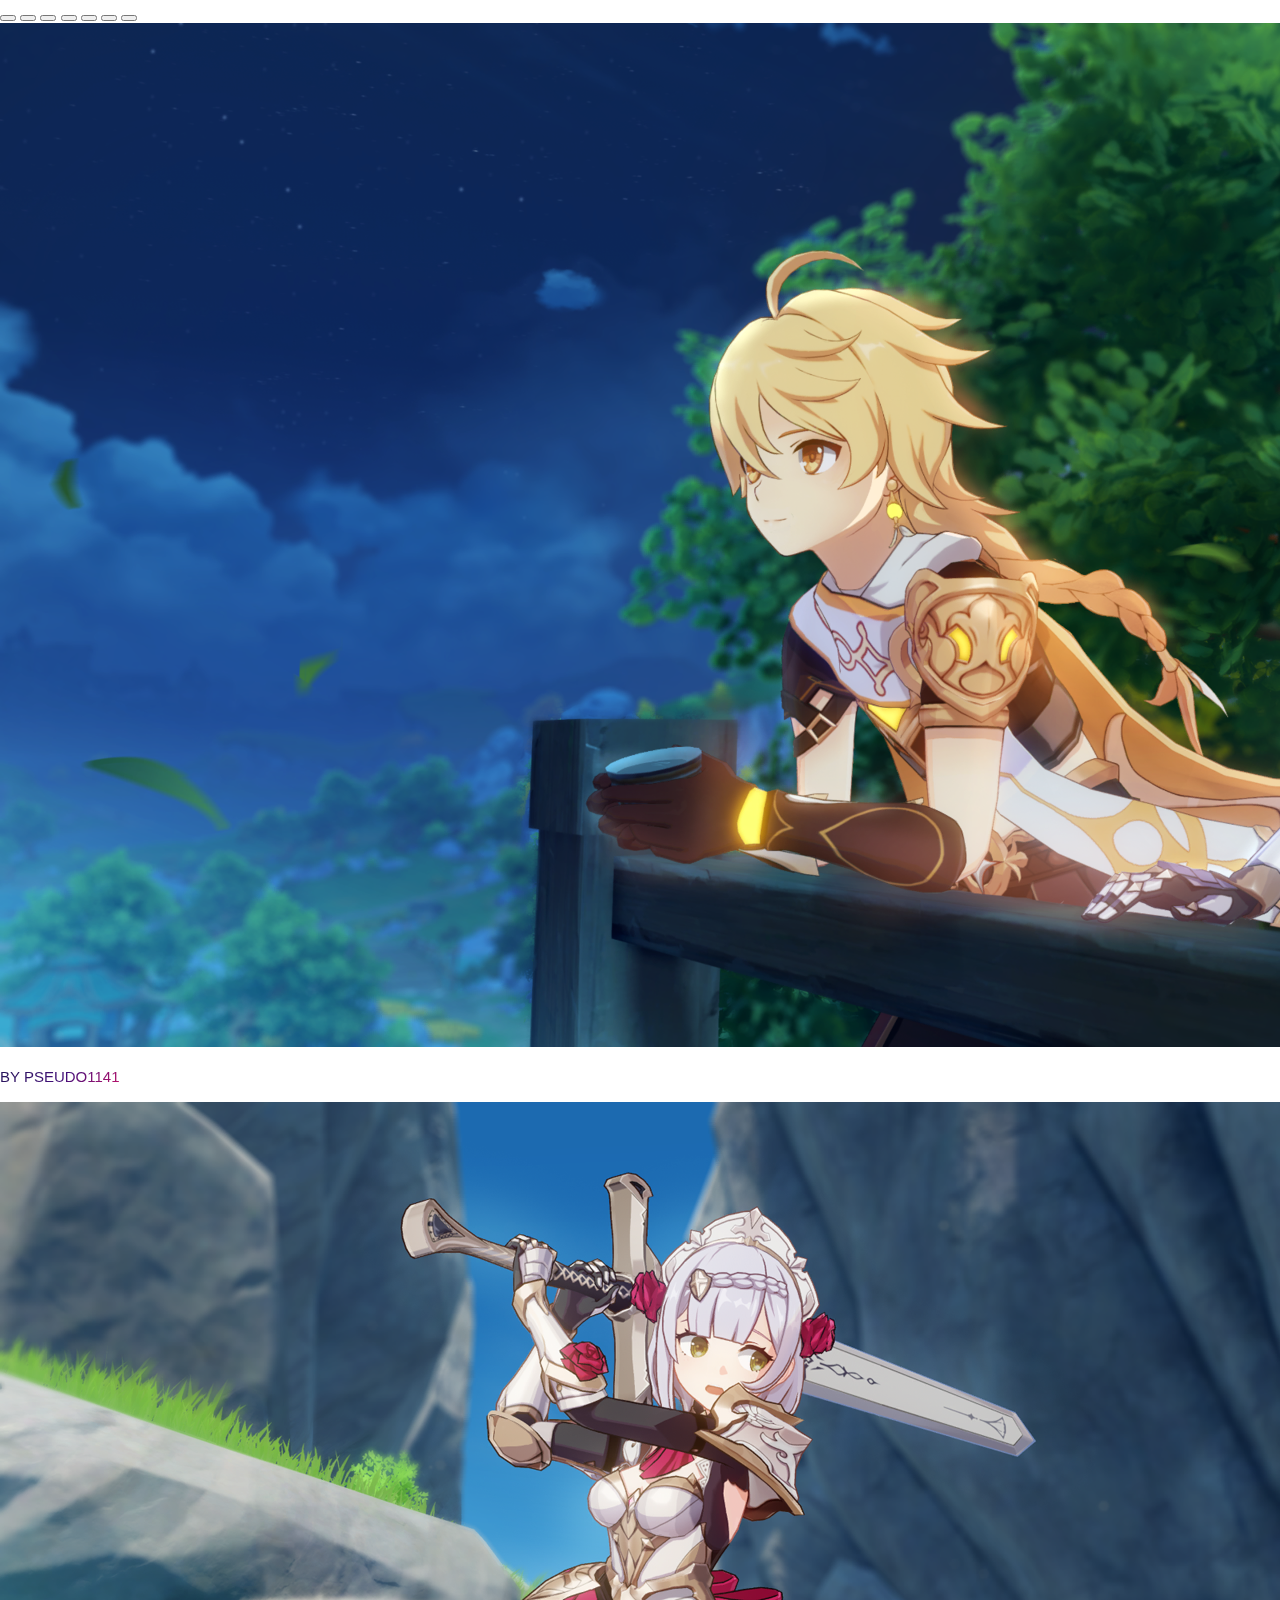
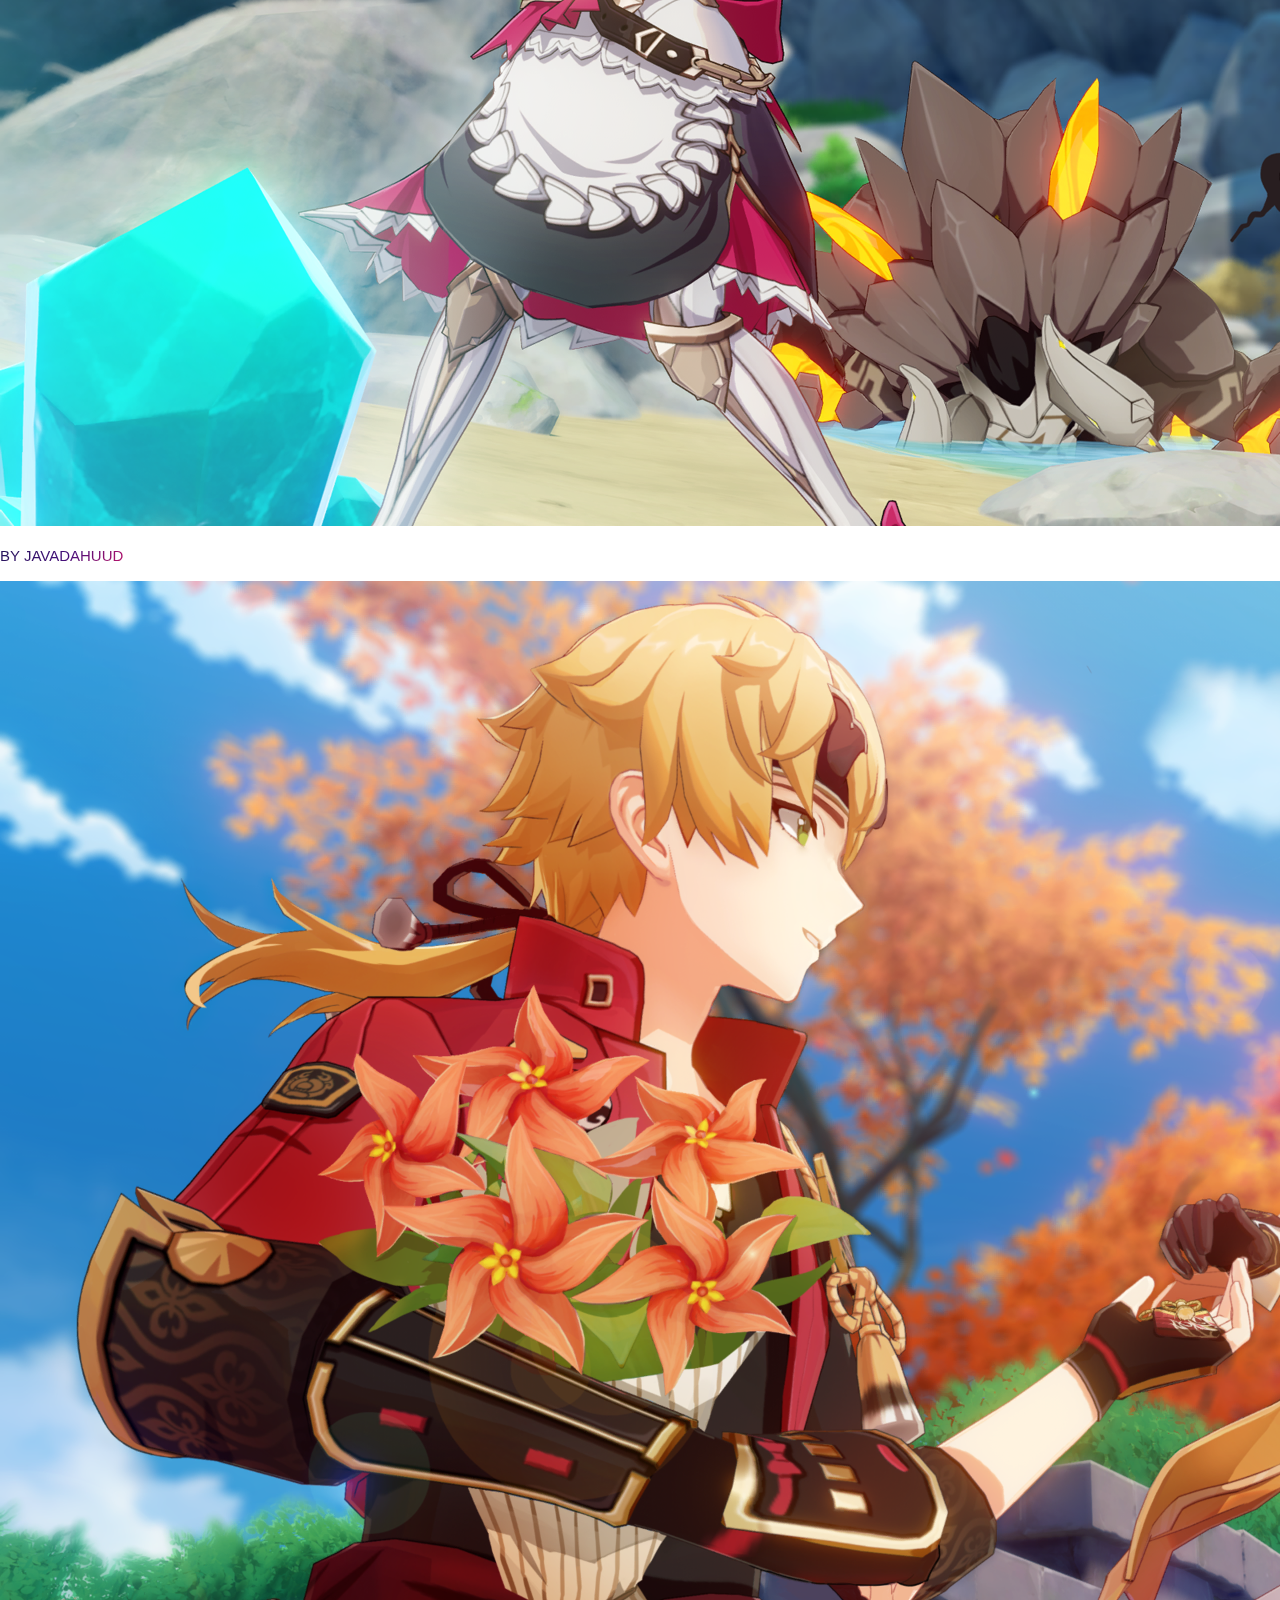
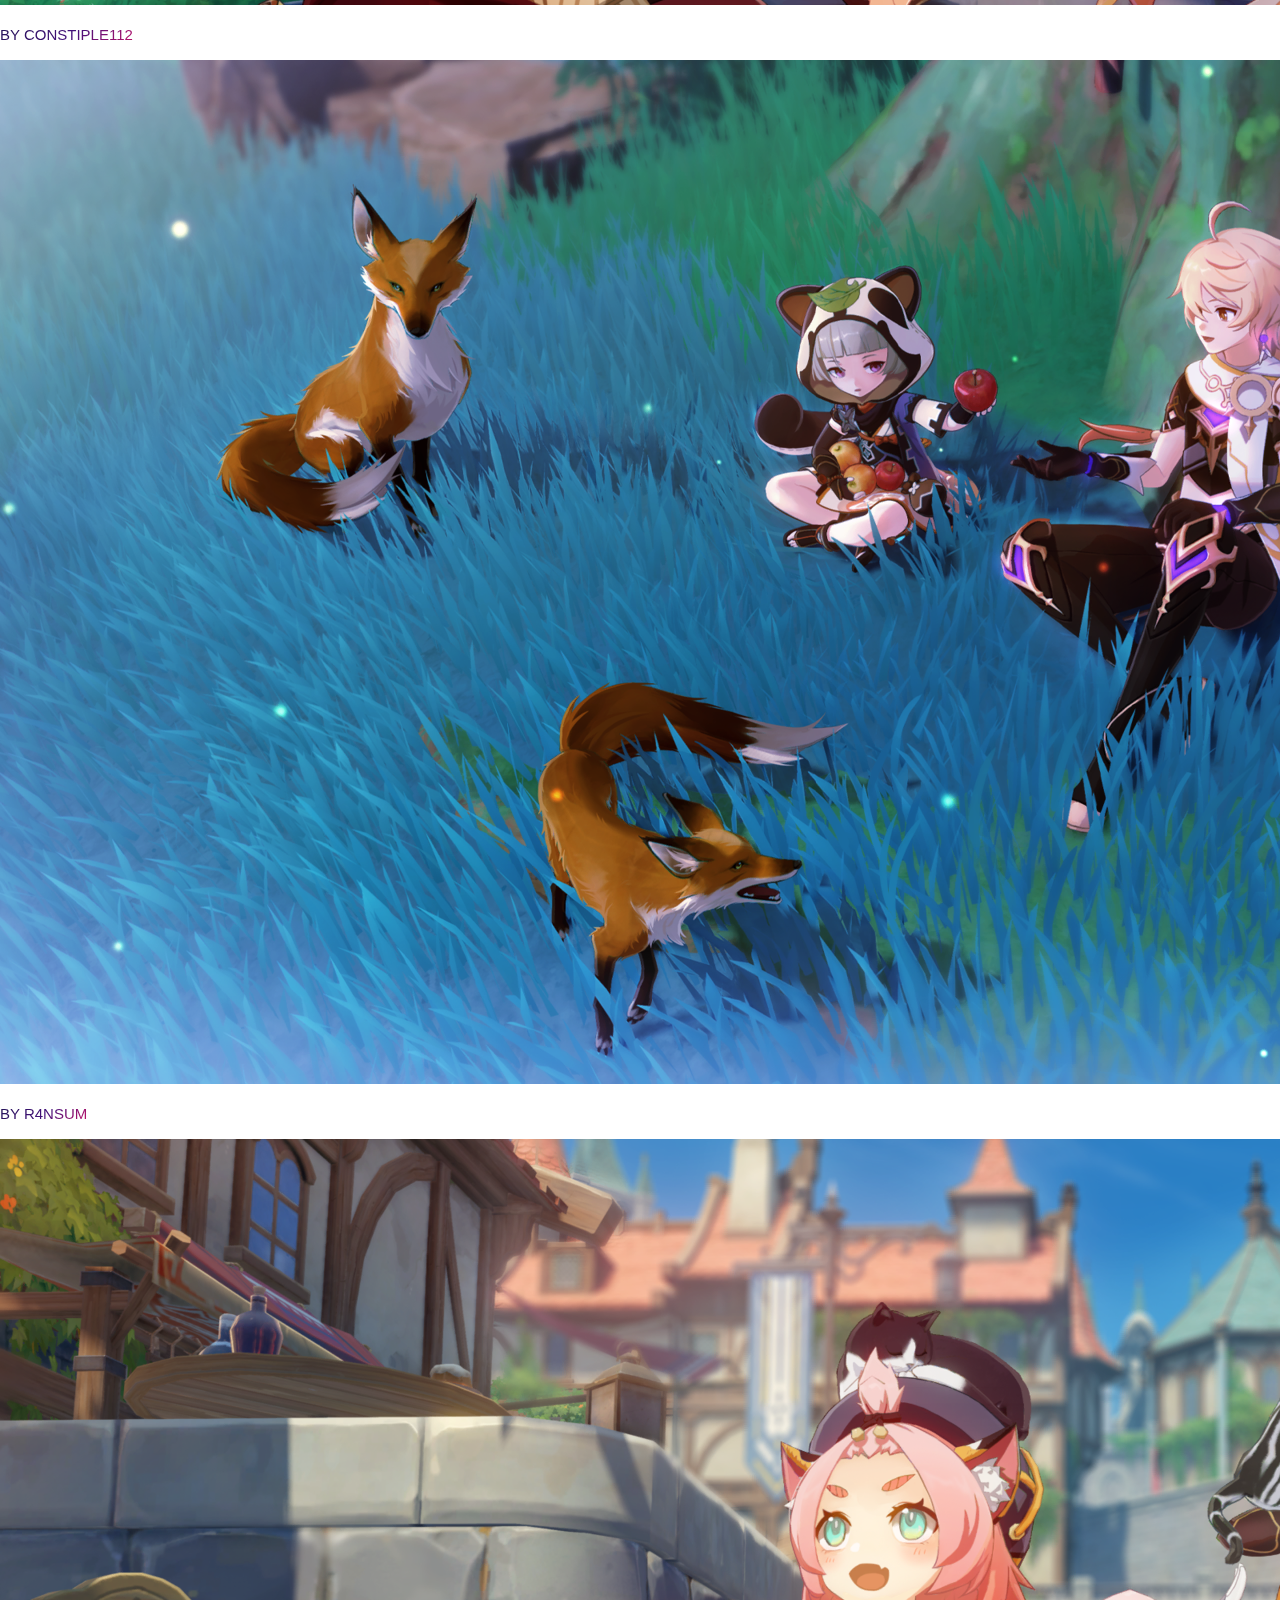
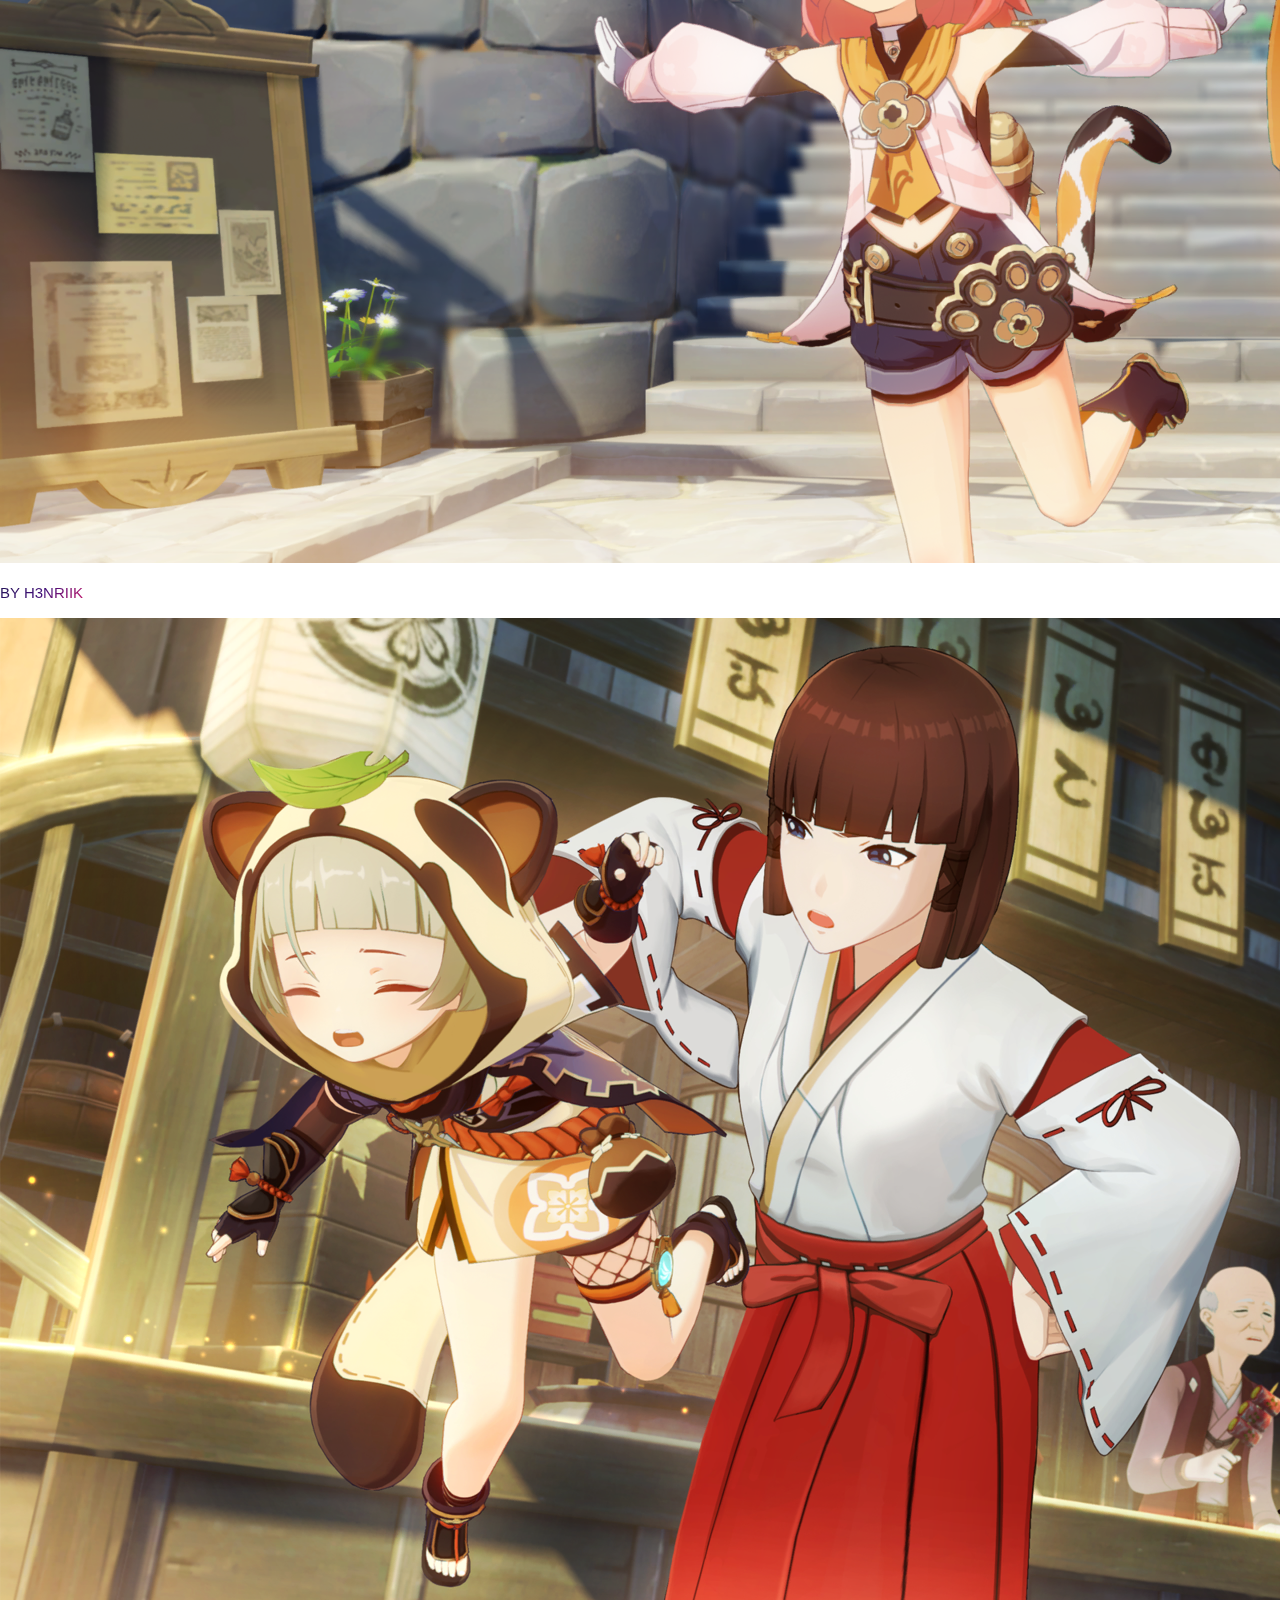
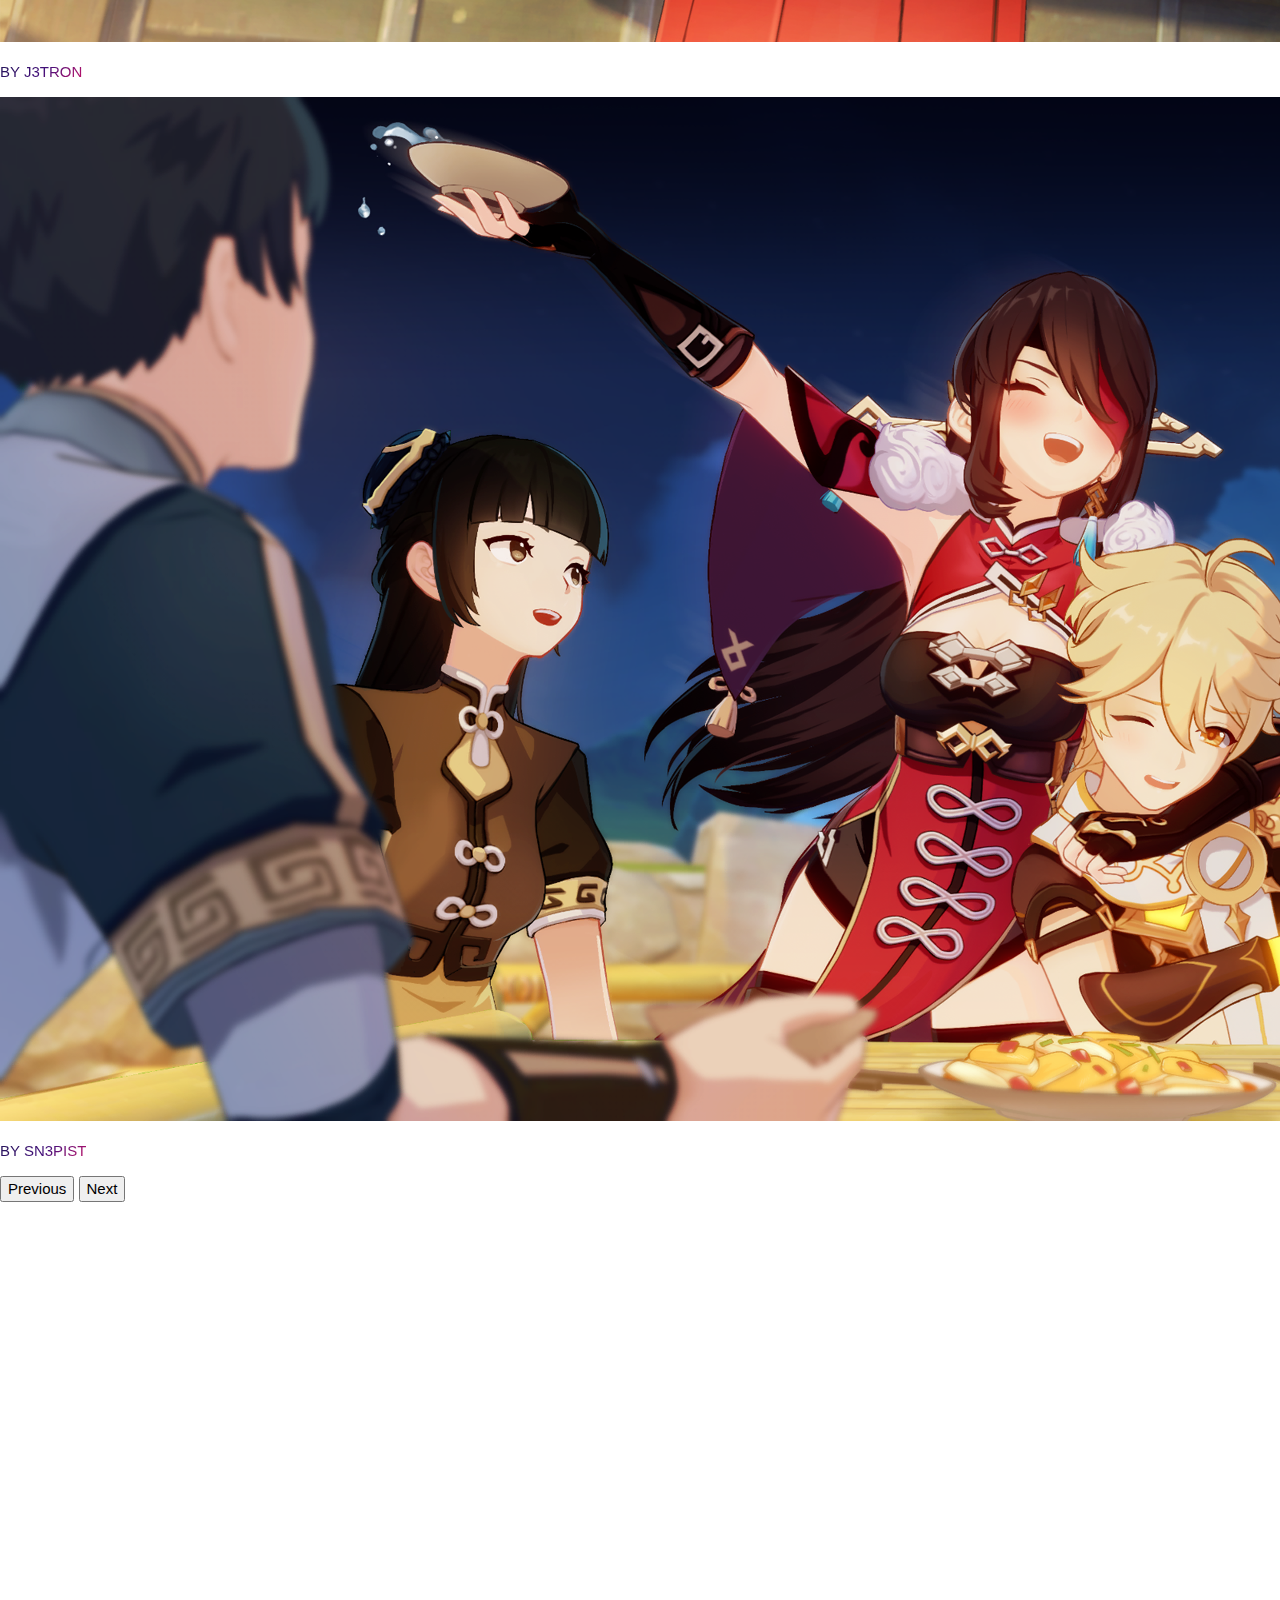
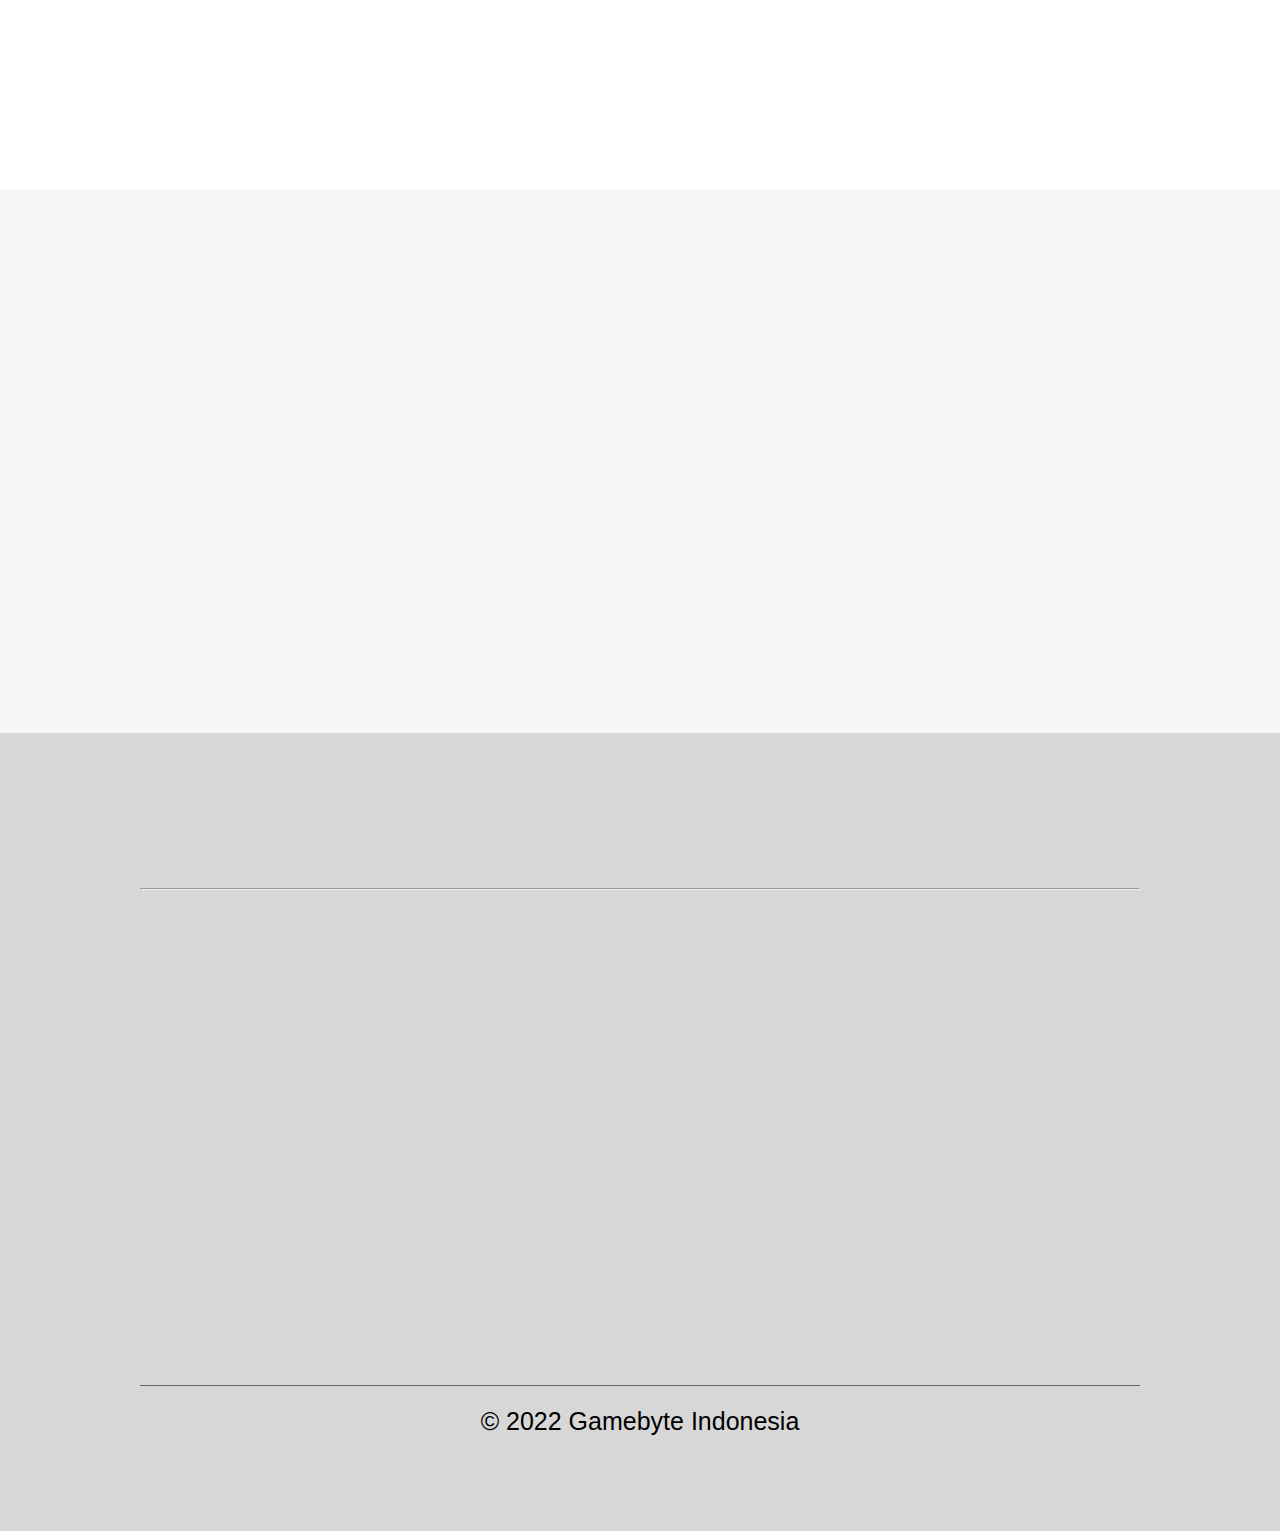
==== commit ba09bdc3: "Update index.html" ====
--- a/index.html
+++ b/index.html
@@ -355,21 +355,21 @@
                     </p>
                     <div class="team">
                         <div data-aos="zoom-in-right" data-aos-duration="1500">
-                            <img src="Materials/Images/fahrul.jpeg"/>
+                            <img src="Materials/Images/fahru2.jpeg"/>
                             <h6>Fahrul Al' Farisi</h6>
                             <!-- <span>Indonesia</span> -->
                             <!-- <br> -->
                             <span>Material Maker</span>
                         </div>
                         <div data-aos="zoom-in" data-aos-duration="1500">
-                            <img src="Materials/Images/dyllan2.jpeg"/>
+                            <img src="Materials/Images/dyllan3.jpeg"/>
                             <h6>Dyllan Nicholas N.</h6>
                             <!-- <span>Indonesia</span> -->
                             <!-- <br> -->
                             <span>Web Developer</span>
                         </div>
                         <div data-aos="zoom-in-up" data-aos-duration="1500">
-                            <img src="Materials/Images/syifa2.jpeg"/>
+                            <img src="Materials/Images/syifa3.jpeg"/>
                             <h6>Fairuz Syifa</h6>
                             <!-- <span>Indonesia</span> -->
                             <!-- <br> -->
--- a/style.css
+++ b/style.css
@@ -429,7 +429,7 @@
 
 .team img {
     width: 70%;
-    box-shadow: 0px -10px 30px #ccc;
+/*     box-shadow: 0px -10px 30px #ccc; */
     border-radius: 5px;
 }
 
@@ -733,7 +733,7 @@
     .team img {
         margin-top: 15px;
         width: 50%;
-        box-shadow: 0px -10px 30px #ccc;
+/*         box-shadow: 0px -10px 30px #ccc; */
         border-radius: 5px;
     }
 
@@ -896,7 +896,7 @@
     .team img {
         margin-top: 15px;
         width: 50%;
-        box-shadow: 0px -10px 30px #ccc;
+/*         box-shadow: 0px -10px 30px #ccc; */
         border-radius: 5px;
     }
 
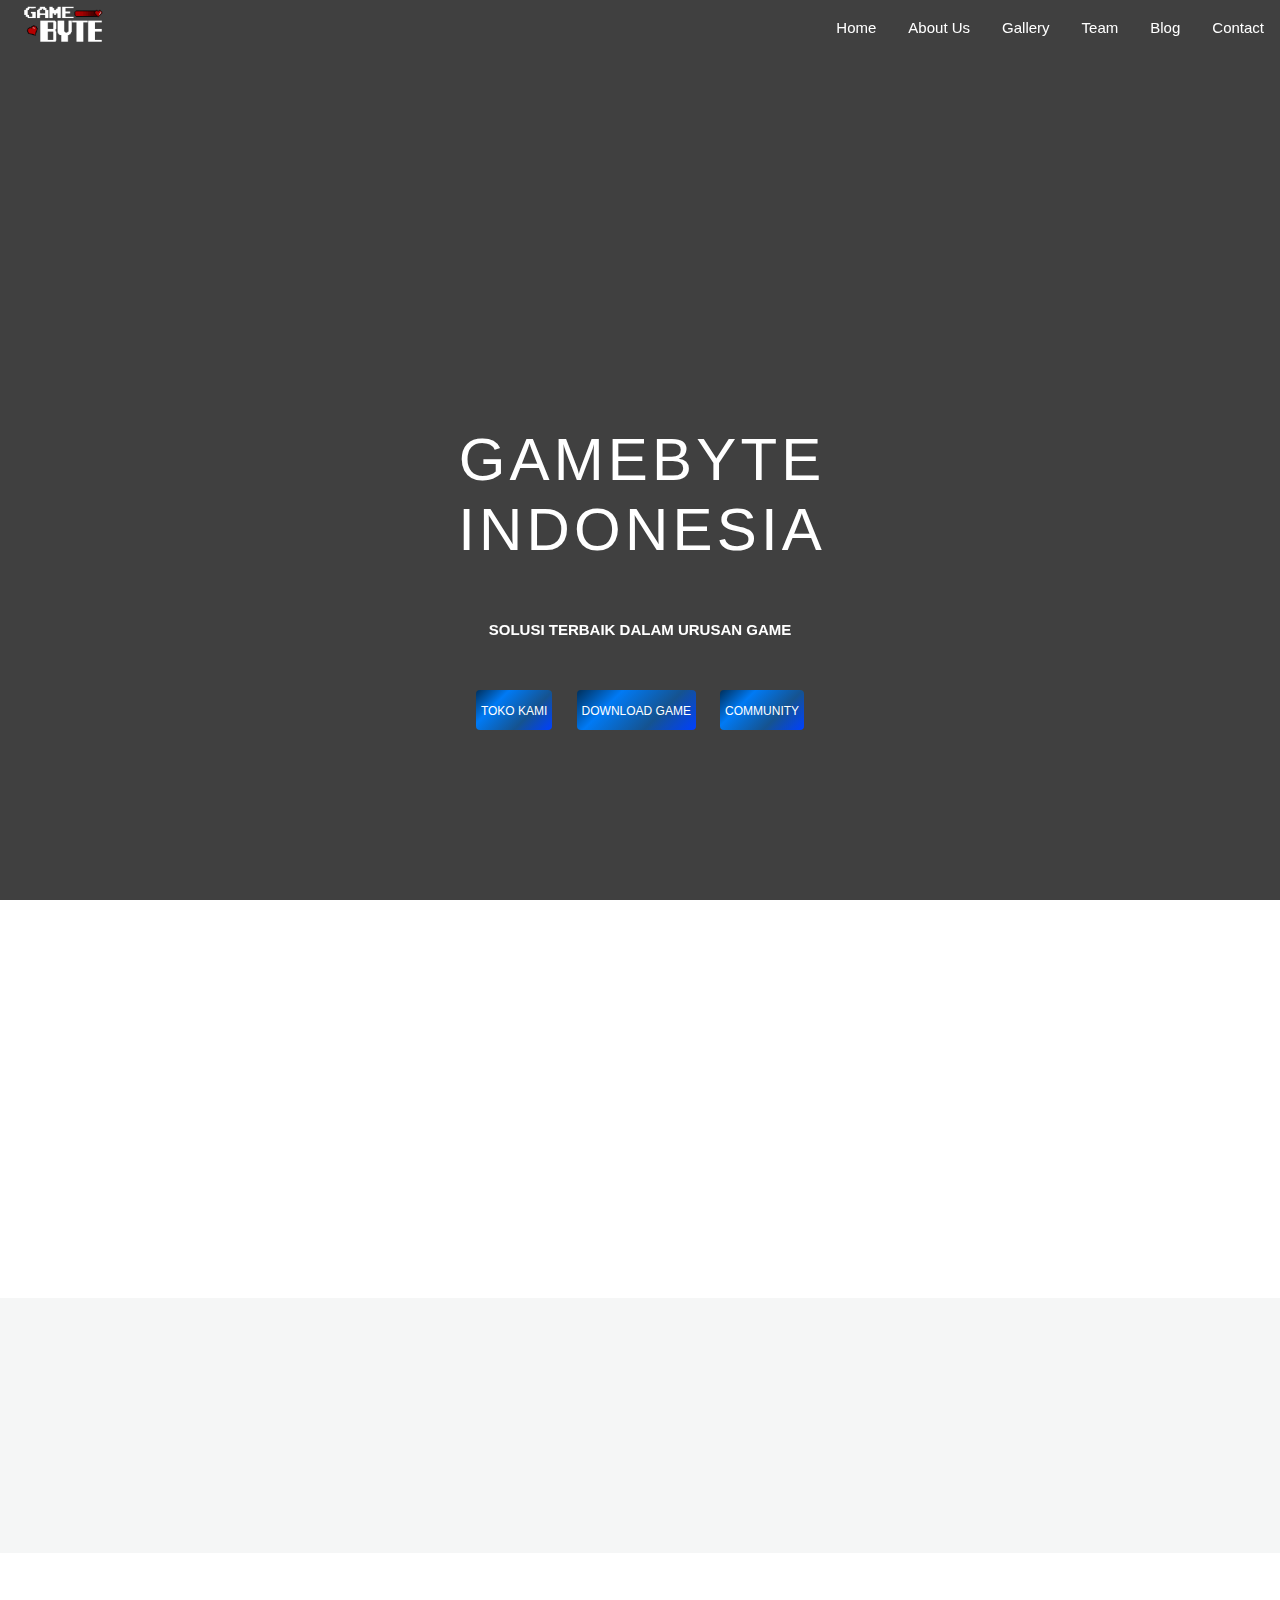
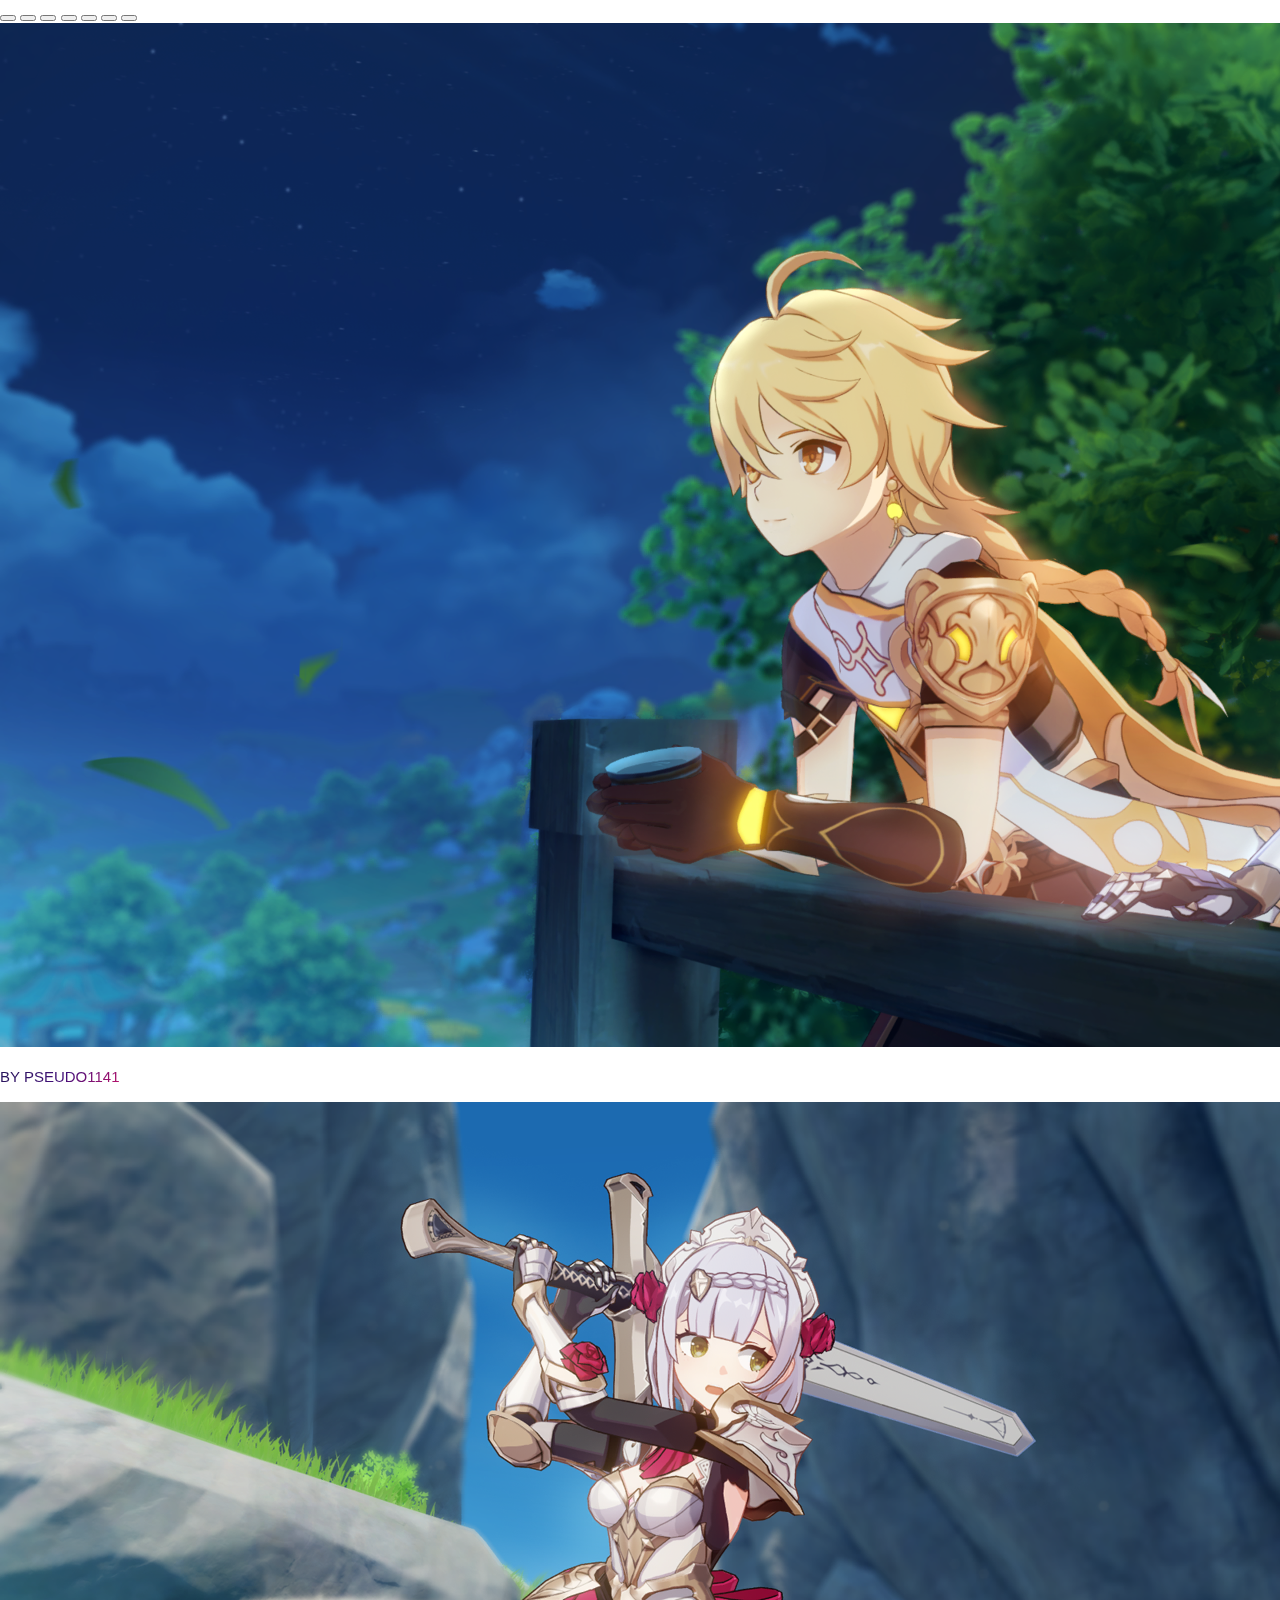
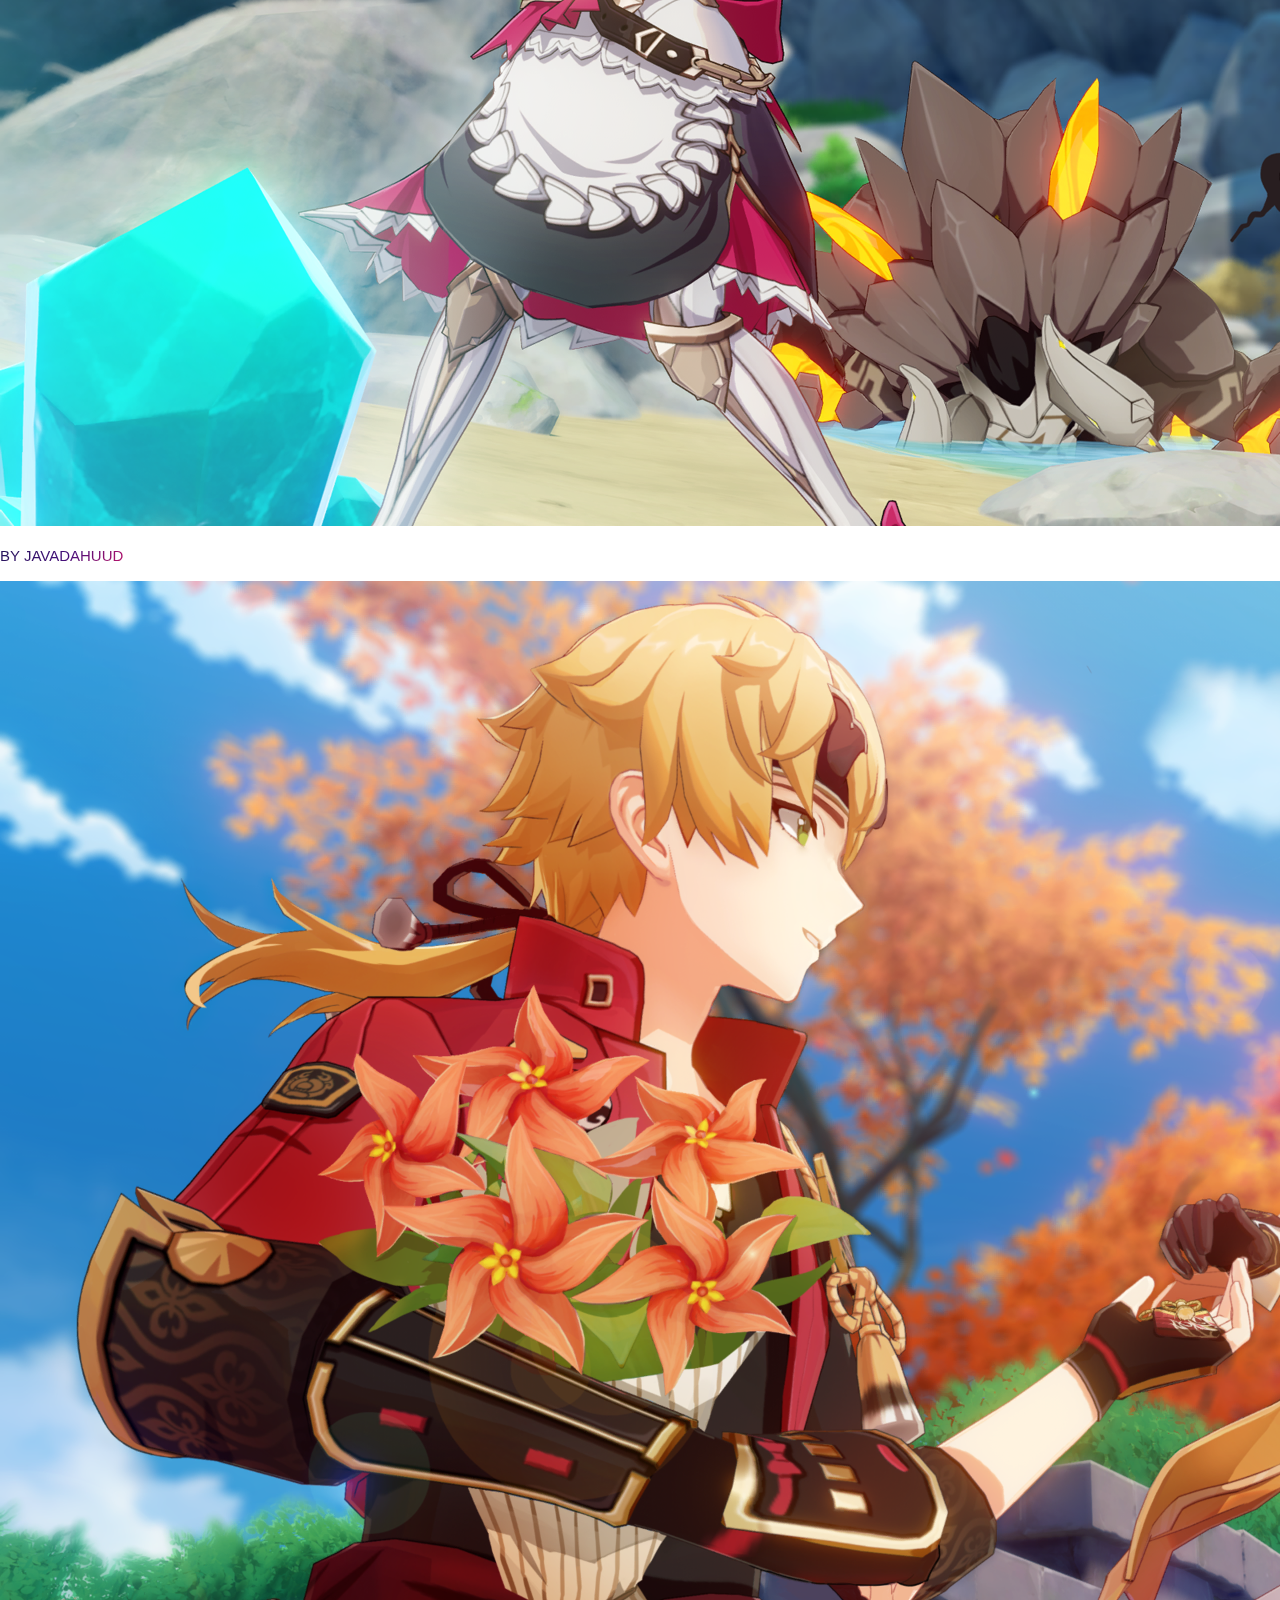
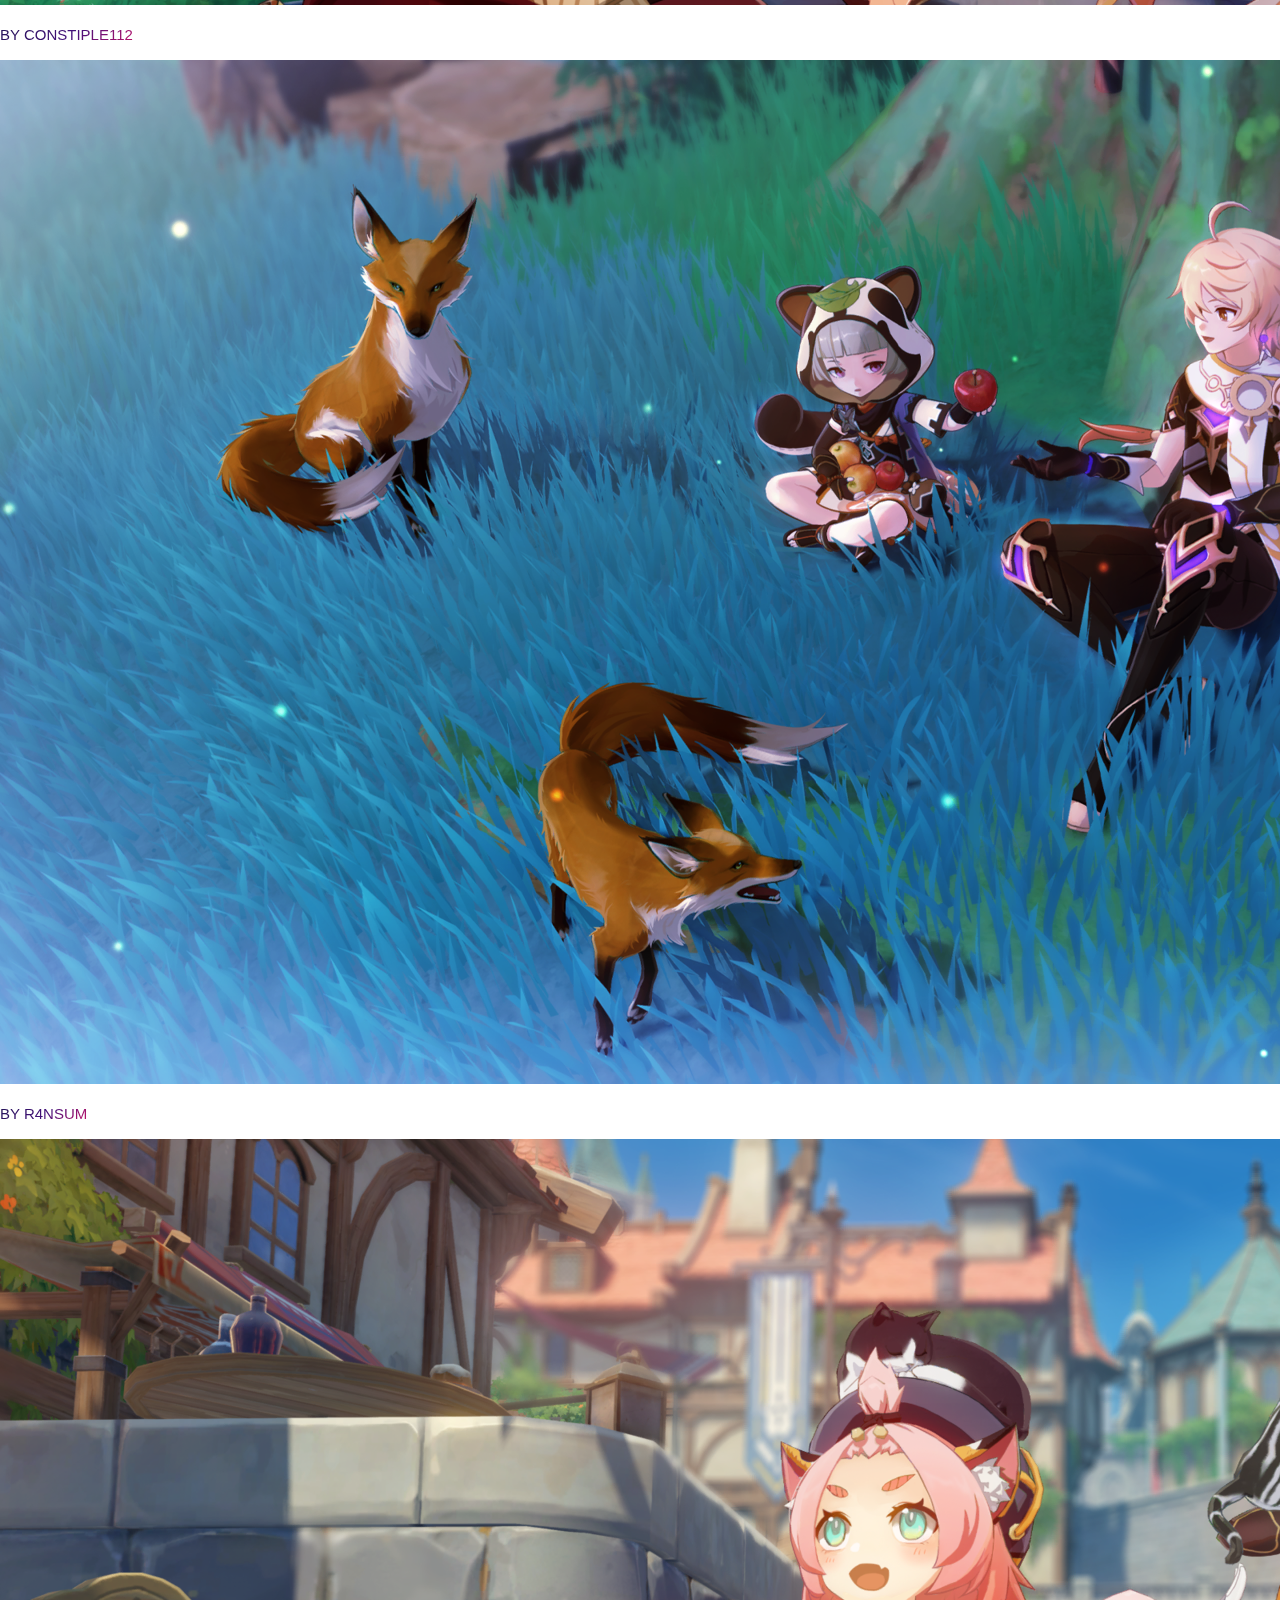
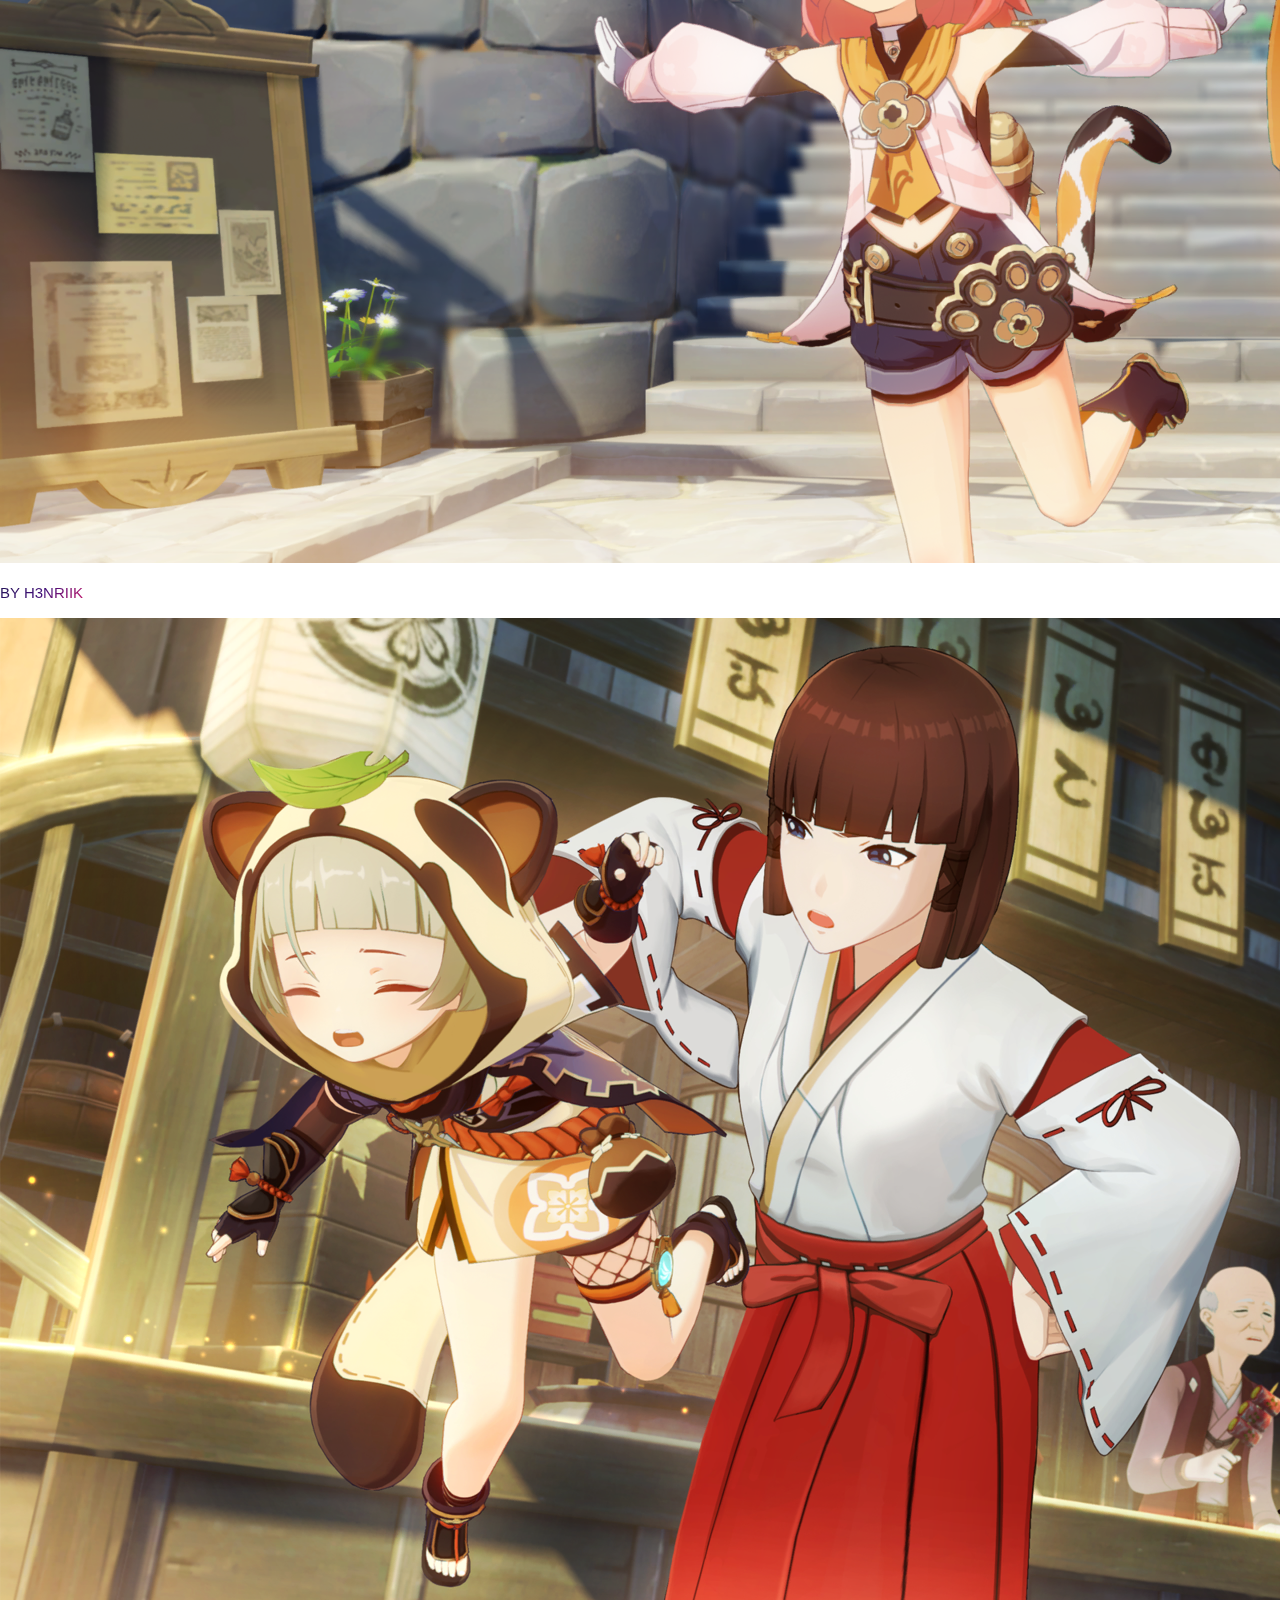
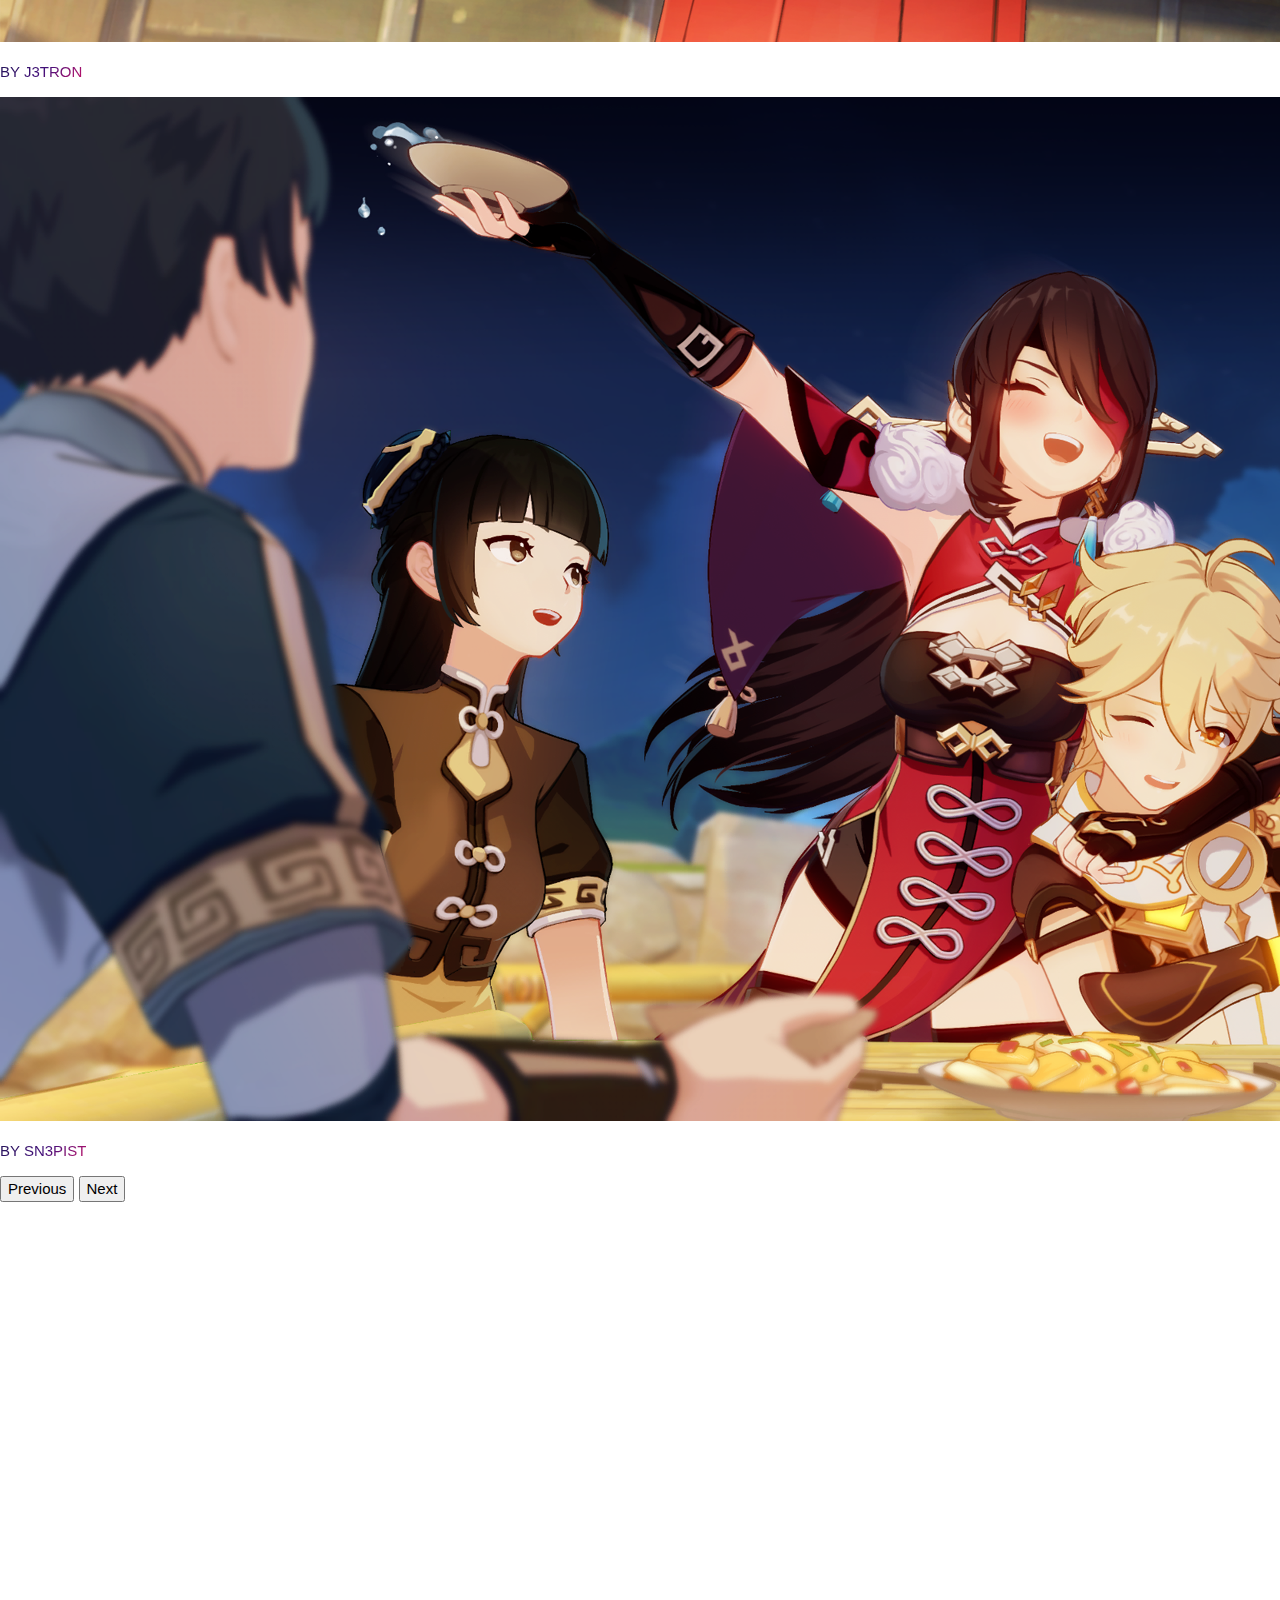
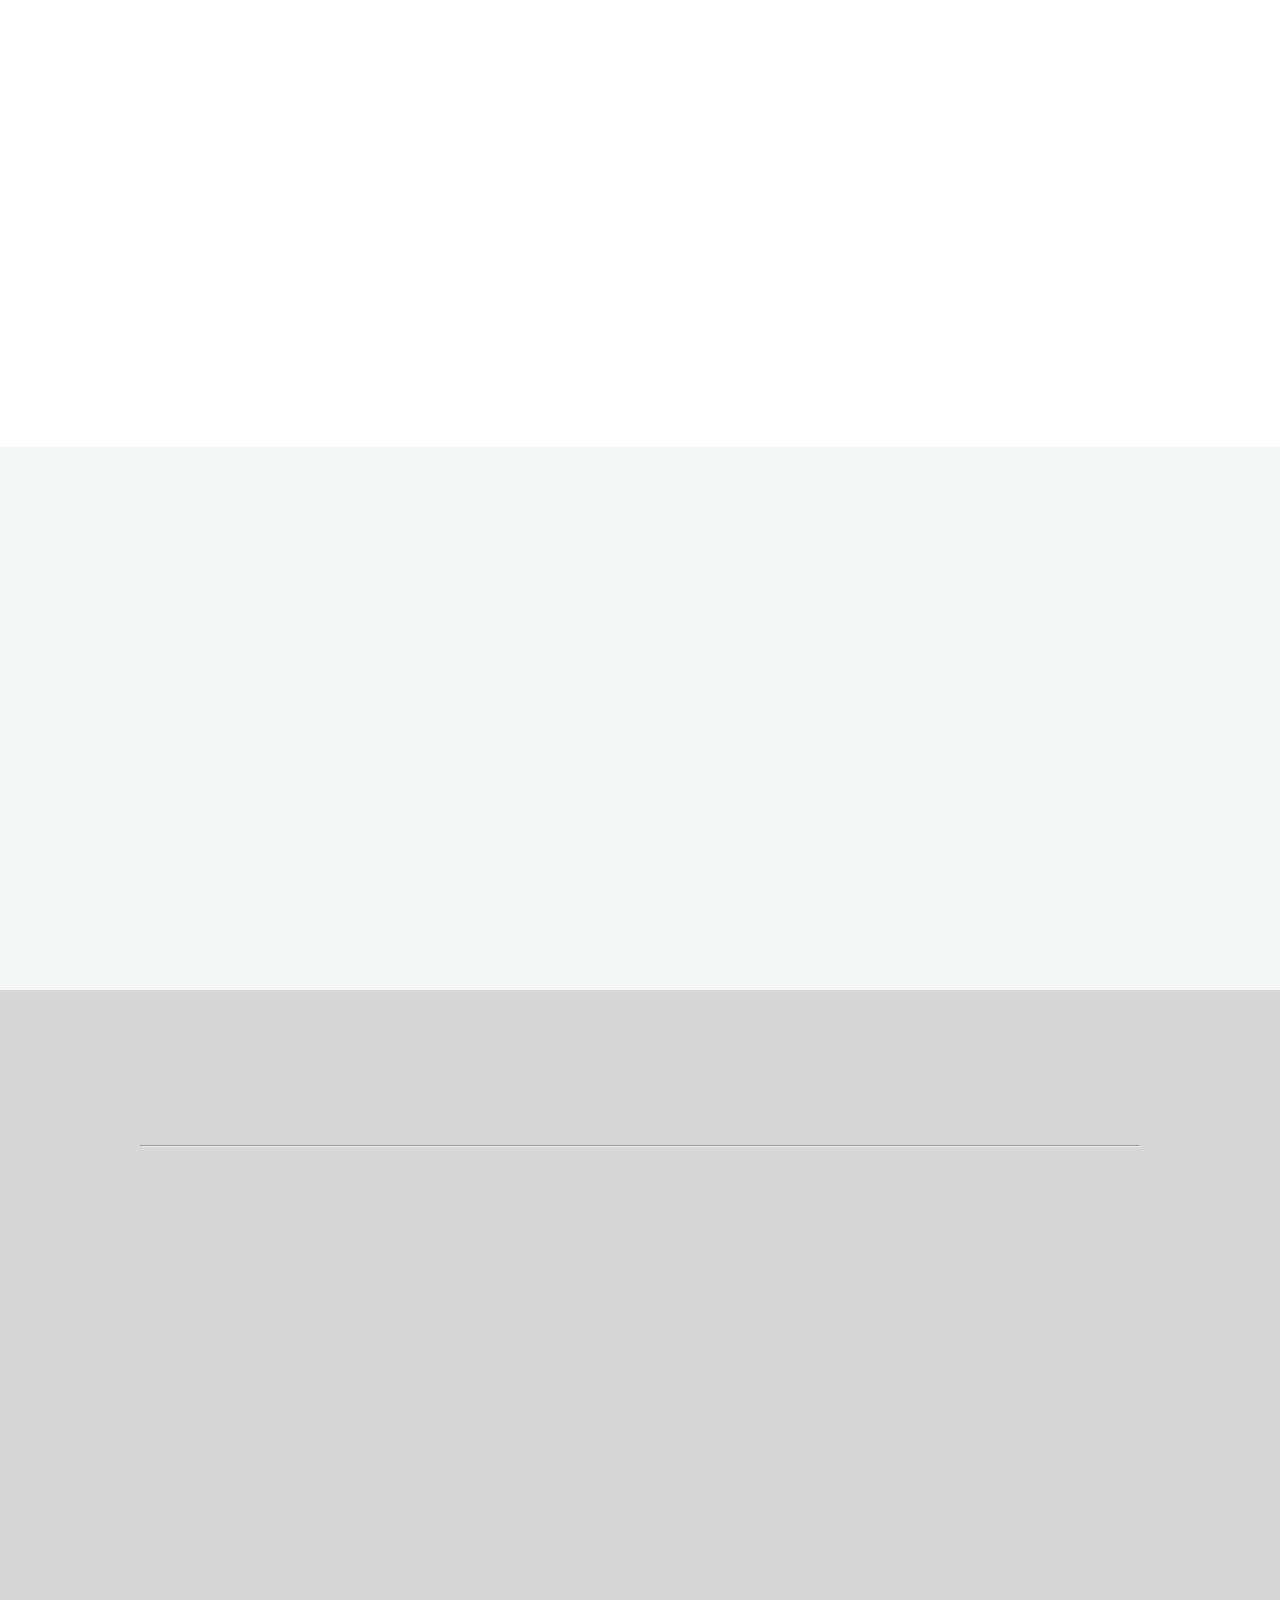
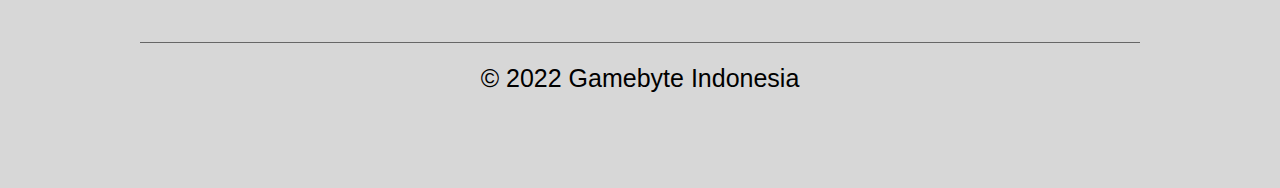
==== commit cfb0fe97: "Update index.html" ====
--- a/index.html
+++ b/index.html
@@ -355,21 +355,21 @@
                     </p>
                     <div class="team">
                         <div data-aos="zoom-in-right" data-aos-duration="1500">
-                            <img src="Materials/Images/fahru2.jpeg"/>
+                            <img src="Materials/Images/fahru2.jpg"/>
                             <h6>Fahrul Al' Farisi</h6>
                             <!-- <span>Indonesia</span> -->
                             <!-- <br> -->
                             <span>Material Maker</span>
                         </div>
                         <div data-aos="zoom-in" data-aos-duration="1500">
-                            <img src="Materials/Images/dyllan3.jpeg"/>
+                            <img src="Materials/Images/dyllan3.jpg"/>
                             <h6>Dyllan Nicholas N.</h6>
                             <!-- <span>Indonesia</span> -->
                             <!-- <br> -->
                             <span>Web Developer</span>
                         </div>
                         <div data-aos="zoom-in-up" data-aos-duration="1500">
-                            <img src="Materials/Images/syifa3.jpeg"/>
+                            <img src="Materials/Images/syifa3.jpg"/>
                             <h6>Fairuz Syifa</h6>
                             <!-- <span>Indonesia</span> -->
                             <!-- <br> -->
